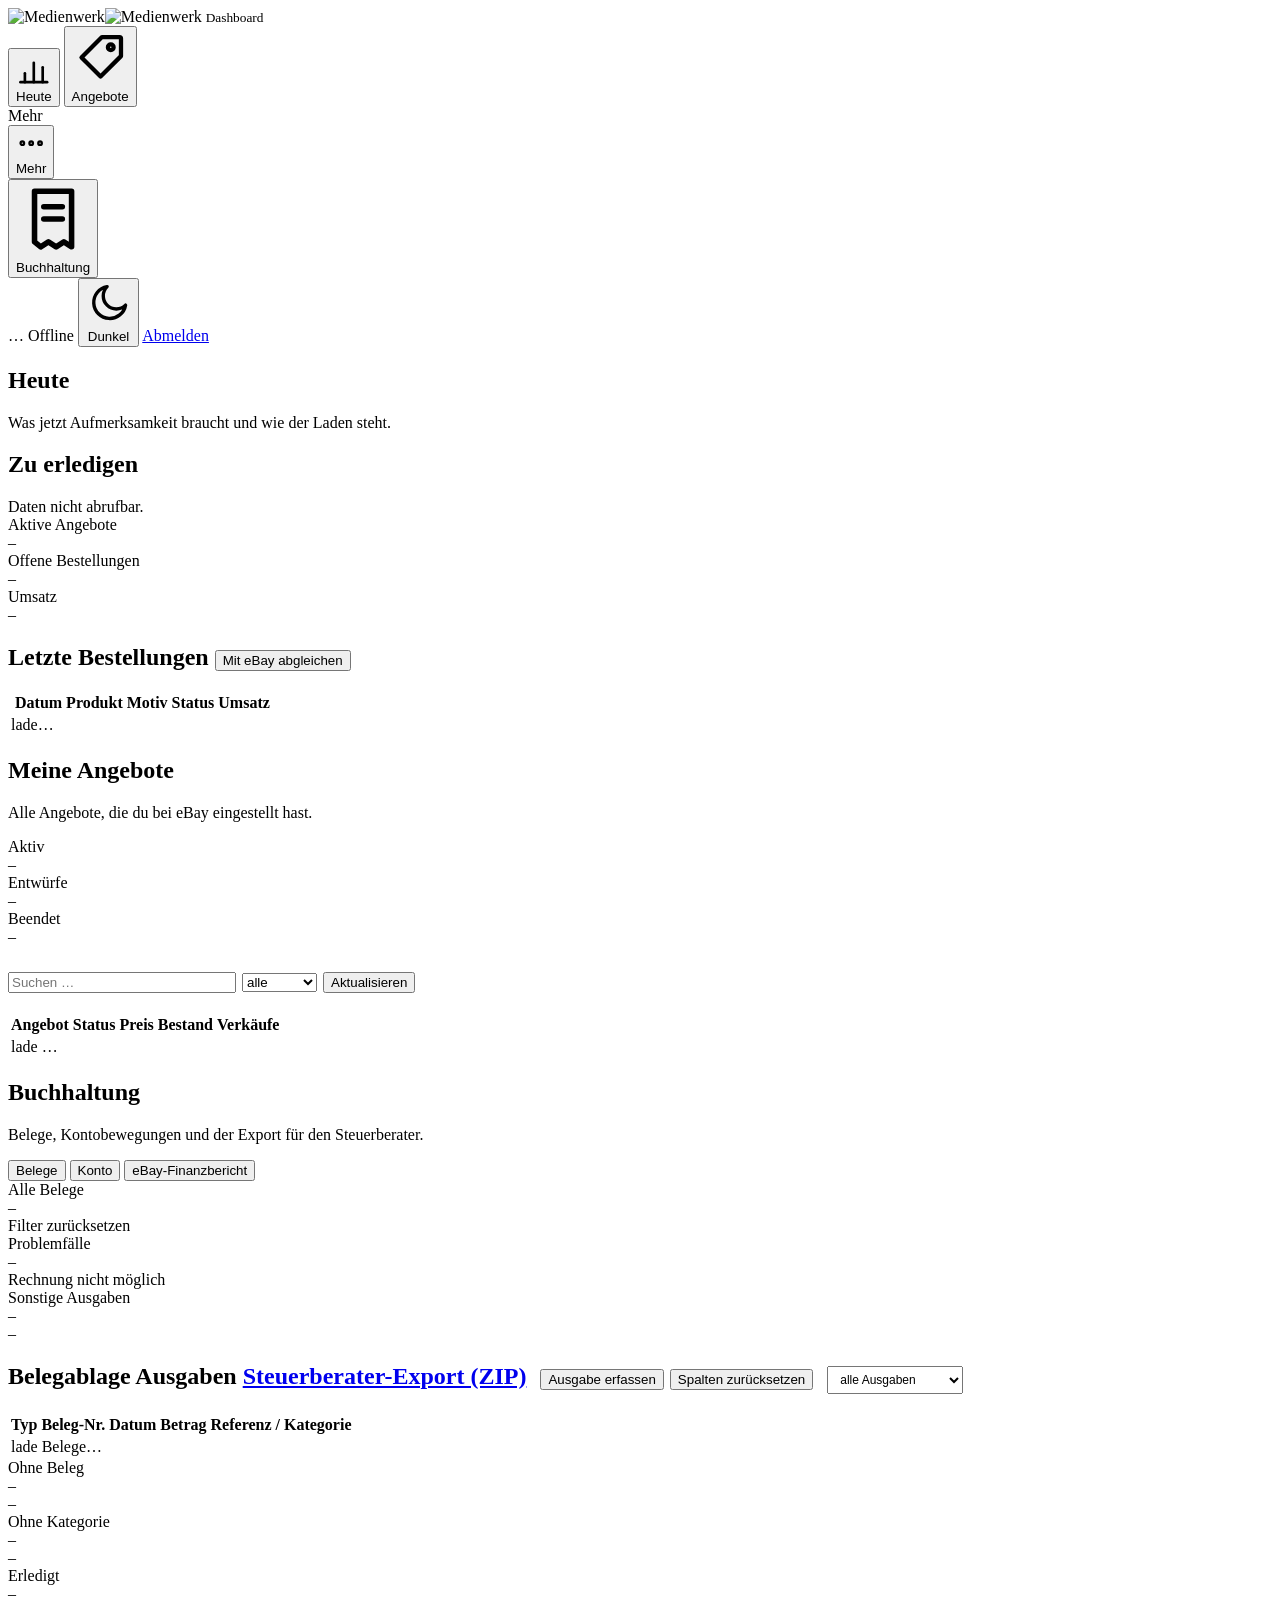
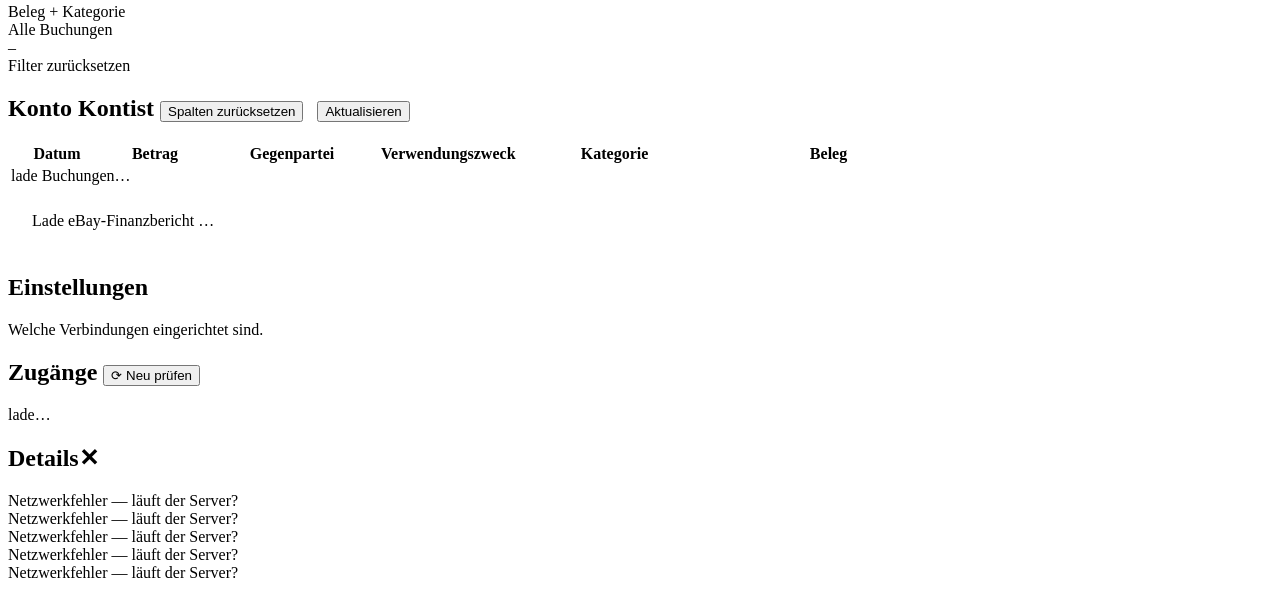
==== app/static/index.html @ a8e45db9 "Studio: Motive auswaehlen und gesammelt loeschen (mit Rueckfrage, verknuepfte bleiben geschuetzt) Co" ====
<!doctype html>
<html lang="de">
<head>
  <meta charset="utf-8" />
  <meta name="viewport" content="width=device-width, initial-scale=1" />
  <link rel="icon" type="image/svg+xml" href="/favicon.svg?v=6" />
  <link rel="icon" type="image/x-icon" href="/favicon.ico?v=6" sizes="any" />
  <title>Dashboard · Medienwerk</title>
  <link rel="stylesheet" href="/design.css?v=6">
</head>
<body>
  <script>
    // Farbschema SOFORT setzen - noch bevor irgendetwas gezeichnet wird. Stuende
    // das erst im Hauptskript am Seitenende, blitzte beim Laden kurz das falsche
    // Design auf; bei Dunkel besonders unangenehm. Deshalb steht dieser Block
    // direkt hinter <body>: frueher geht nicht, denn body.light braucht body.
    // Reihenfolge: eigene Wahl schlaegt Systemeinstellung, sonst hell.
    (function () {
      var w = null;
      try { w = localStorage.getItem("podshop-farbschema"); } catch (e) {}
      if (!w) w = "hell";      // Standard ist hell; Dunkel nur auf eigenen Wunsch
      if (w !== "dunkel") document.body.classList.add("light");
    })();
  </script>
  <div class="app">
    <!-- Die Marke und alle Bereiche stehen links in einer festen Leiste, wie im
         Studio. Vorher lagen sie als Reiterzeile oben, und vier der neun
         Bereiche versteckten sich hinter einem Menue "Mehr". -->
    <aside class="sidebar">
      <div class="marke">
        <div class="titles"><img class="logo-bild logo-dunkelgrund" src="/logo-hell.png" alt="Medienwerk"><img class="logo-bild logo-hellgrund" src="/logo.png" alt="Medienwerk">
          <small>Dashboard</small>
        </div>
      </div>
      <nav class="tabs" id="tabs">
      <!-- Fuenf Tagesknoepfe in der Reihenfolge des Arbeitstages: schauen, was
           liegt an -> anlegen -> fertig machen -> beobachten -> bestellen.
           Alles Seltenere steht unter "Mehr", aber im selben nav.tabs, damit
           showView und der Klick-Delegat es weiter erfassen. -->
      <button data-view="overview" class="active"><svg class="tab-ic" viewBox="0 0 24 24" fill="none" stroke="currentColor" stroke-width="1.8" stroke-linecap="round" stroke-linejoin="round"><path d="M3 21h18"/><path d="M6 21v-6"/><path d="M12 21V8"/><path d="M18 21v-10"/></svg>Heute</button>
      <button data-view="products"><svg class="tab-ic" viewBox="0 0 24 24" fill="none" stroke="currentColor" stroke-width="1.8" stroke-linecap="round" stroke-linejoin="round"><path d="M20.6 11.4 12 20l-8-8 8.6-8.6H20a.6.6 0 0 1 .6.6v7.4Z"/><circle cx="16.3" cy="7.7" r="1.2"/></svg>Angebote</button>

      <div class="nav-trenner"></div>
      <div class="nav-titel">Mehr</div>
      <!-- Die Gruppe bleibt als Element stehen, wird aber per
           display:contents aufgeloest: die Eintraege reihen sich einfach in
           die Leiste ein. So bleibt das vorhandene JavaScript (mehrUm,
           mehrZu) unberuehrt, statt es fuer nichts umzubauen. -->
      <div class="tabs-mehr" id="tabsMehr">
        <button type="button" class="mehr-knopf" id="mehrKnopf" aria-expanded="false" aria-haspopup="true"><svg class="tab-ic" viewBox="0 0 24 24" fill="none" stroke="currentColor" stroke-width="1.8" stroke-linecap="round" stroke-linejoin="round"><circle cx="5" cy="12" r="1.4"/><circle cx="12" cy="12" r="1.4"/><circle cx="19" cy="12" r="1.4"/></svg>Mehr</button>
        <div class="mehr-liste" id="mehrListe" role="menu">
          <a href="/studio" id="studioLink" hidden role="menuitem"><svg class="tab-ic" viewBox="0 0 24 24" fill="none" stroke="currentColor" stroke-width="1.8" stroke-linecap="round" stroke-linejoin="round"><path d="M4 4h16v16H4z"/><path d="m8 14 3-4 2.5 3 2-2.5L18 14"/><circle cx="9" cy="8.5" r="1.2"/></svg>Studio</a>
          <button data-view="belege" role="menuitem"><svg class="tab-ic" viewBox="0 0 24 24" fill="none" stroke="currentColor" stroke-width="1.8" stroke-linecap="round" stroke-linejoin="round"><path d="M6 3h12v18l-2.5-1.6L13 21l-2.5-1.6L8 21l-2-1.6V3Z"/><path d="M9 8h6"/><path d="M9 12h6"/></svg>Buchhaltung</button>
        </div>
      </div>
      </nav>
    </aside>

    <main class="main">
      <div class="topbar">
        <span class="pill" id="mockPill" title="Betriebsmodus">…</span>
        <span class="pill" id="healthPill"><span class="dot" id="healthDot"></span><span id="healthText">verbinde…</span></span>
        <span class="spacer"></span>
        <button class="btn sm ghost" id="farbschemaKnopf" type="button" onclick="farbschemaUm()" title="Zwischen hellem und dunklem Design wechseln"><svg class="ic" id="farbschemaIcon" viewBox="0 0 24 24" fill="none" stroke="currentColor" stroke-width="1.8" stroke-linecap="round" stroke-linejoin="round"><path d="M21 12.8A8.5 8.5 0 1 1 11.2 3 6.6 6.6 0 0 0 21 12.8Z"/></svg> <span id="farbschemaText">Dunkel</span></button>
        <a class="btn sm ghost" href="/logout" title="Abmelden">Abmelden</a>
      </div>


    <!-- ============ HEUTE ============ -->
    <section class="view active" id="view-overview">
      <div class="page-head"><h1>Heute</h1><p>Was jetzt Aufmerksamkeit braucht und wie der Laden steht.</p></div>

      <section class="card">
        <h2>Zu erledigen</h2>
        <div id="heuteAufgaben" class="heute-grid"><div class="empty">lade…</div></div>
      </section>

      <div class="kpis">
        <div class="kpi"><div class="label">Aktive Angebote</div><div class="val" id="k_active">–</div></div>
        <div class="kpi"><div class="label">Offene Bestellungen</div><div class="val" id="k_open">–</div></div>
        <div class="kpi"><div class="label">Umsatz</div><div class="val" id="k_rev">–</div></div>
      </div>

      <section class="card">
        <h2>Letzte Bestellungen
          <span class="spacer"></span>
          <button class="btn sm" id="bestellAbgleichKnopf" onclick="bestellungenAbgleichen(true)" title="Bestellungen jetzt bei eBay abfragen (nur lesend)">Mit eBay abgleichen</button>
        </h2>
        <div class="body tight"><div class="table-scroll">
          <table>
            <thead><tr><th></th><th>Datum</th><th>Produkt</th><th>Motiv</th><th>Status</th><th class="num">Umsatz</th></tr></thead>
            <tbody id="heuteBestellungen"><tr><td colspan="6" class="empty">lade…</td></tr></tbody>
          </table>
        </div></div>
      </section>
    </section>


    <!-- ============ NEUES LISTING ============ -->
    <!-- Der eine Ort fuer den wichtigsten Handgriff des Tages. Drei Wege zum
         selben Ziel, vorher auf zwei Reiter verteilt:
           A  ein Link          - ein bekanntes Produkt
           B  ein ganzer Shop   - Bestseller im Bund
           C  suchen lassen     - wenn man noch nicht weiss, was
         Der Ergebnis-Entwurf landet in allen drei Faellen unter "Meine Listings". -->




    <!-- ============ EBAY-PRODUKTE ============ -->
    <section class="view" id="view-products">
      <div class="page-head"><h1>Meine Angebote</h1><p>Alle Angebote, die du bei eBay eingestellt hast.</p></div>
      <div class="kpis">
        <div class="kpi" onclick="filterProducts('active')" style="cursor:pointer" title="Nur aktive zeigen"><div class="label">Aktiv</div><div class="val ok" id="p_active">–</div></div>
        <div class="kpi" onclick="filterProducts('draft')" style="cursor:pointer" title="Nur Entwürfe zeigen"><div class="label">Entwürfe</div><div class="val warn" id="p_draft">–</div></div>
        <div class="kpi" onclick="filterProducts('ended')" style="cursor:pointer" title="Nur beendete zeigen"><div class="label">Beendet</div><div class="val" id="p_ended">–</div></div>
      </div>
      <section class="card">
        <h2>
          <input type="text" id="prodSearch" placeholder="Suchen …" style="width:220px" oninput="renderProducts()">
          <select id="prodFilter" style="width:auto" onchange="loadProducts()">
            <option value="all">alle</option><option value="active">aktiv</option>
            <option value="draft">Entwürfe</option><option value="ended">beendet</option>
          </select>
          <span class="spacer"></span>
          <button class="btn sm" onclick="loadProducts()" title="Liste neu laden">Aktualisieren</button>
        </h2>
        <div id="prodFehlerHinweis" style="display:none;padding:12px 20px;border-bottom:1px solid var(--line)">
          <span class="neg">Nur Entwürfe mit Upload-Fehler.</span>
          <button class="btn sm ghost" style="margin-left:8px" onclick="zeigeNurFehler(false)">alle anzeigen</button>
        </div>
        <div class="body tight"><div class="table-scroll stick-scroll">
          <table>
            <thead><tr>
              <th>Angebot</th><th>Status</th><th class="num">Preis</th><th class="num">Bestand</th>
              <th class="num" title="Verkäufe gesamt">Verkäufe</th><th></th>
            </tr></thead>
            <tbody id="productsBody"><tr><td colspan="6" class="empty">lade …</td></tr></tbody>
          </table>
        </div></div>
      </section>
    </section>


    <!-- ============ BELEGE & KÄUFE ============ -->
    <section class="view" id="view-belege">
      <div class="page-head"><h1>Buchhaltung</h1><p>Belege, Kontobewegungen und der Export für den Steuerberater.</p></div>
      <div class="subtabs" id="belSubtabs">
        <button data-bsub="belegablage" class="active">Belege</button>
        <button data-bsub="konto">Konto</button>
        <button data-bsub="finanzbericht">eBay-Finanzbericht</button>
      </div>

      <!-- Sub: Belegablage = AUSGABEN (Wareneinkauf + Sonstige) -->
      <div class="subview active" id="bsub-belegablage">
        <!-- Die Kacheln sind zugleich der Filter: Klick zeigt nur diese Belege. -->
        <div class="kpis">
          <div class="kpi" id="kpi_alle" style="cursor:pointer" onclick="belFilter('all')" title="Alle Belege anzeigen"><div class="label">Alle Belege</div><div class="val" id="b_alle">–</div><div class="sub">Filter zurücksetzen</div></div>
          <div class="kpi" id="kpi_problem" style="cursor:pointer" onclick="belFilter('problem')" title="Belege, aus denen sich keine Rechnung erzeugen liess — Grund steht in der Zeile"><div class="label">Problemfälle</div><div class="val" id="b_problem" style="color:var(--bad)">–</div><div class="sub">Rechnung nicht möglich</div></div>
          <div class="kpi" id="kpi_ae" hidden style="cursor:pointer" onclick="belFilter('aliexpress_purchase')" title="Nur Wareneinkäufe anzeigen"><div class="label">Kaufbelege (Wareneinkauf)</div><div class="val accent" id="b_purch">–</div><div class="sub" id="b_purch_sum">–</div></div>
          <div class="kpi" id="kpi_ohne" hidden style="cursor:pointer" onclick="belFilter('ohne_beleg')" title="Nur Käufe anzeigen, zu denen der Beleg fehlt"><div class="label">Käufe ohne Beleg</div><div class="val warn" id="b_miss_p">–</div><div class="sub">Kaufbeleg fehlt</div></div>
          <div class="kpi" id="kpi_sonst" style="cursor:pointer" onclick="belFilter('betriebsausgabe')" title="Nur sonstige Betriebsausgaben anzeigen"><div class="label">Sonstige Ausgaben</div><div class="val" id="b_other">–</div><div class="sub" id="b_other_sum">–</div></div>
        </div>
        <section class="card">
          <h2>Belegablage <span class="tag">Ausgaben</span>
            <span class="spacer" style="flex:1"></span>
            <a class="btn sm primary" href="/api/v1/invoices/tax-export" title="Komplettes Jahres-Paket für den Steuerberater als ZIP: alle Original-Belege (sauber benannt) + Index-Tabelle + Summen-Seite">Steuerberater-Export (ZIP)</a>
            <button class="btn sm" onclick="openExpenseModal()" style="margin-left:8px" title="Betriebsausgabe erfassen (KI/API, Hosting, Versand, Domain, …) – optional mit Beleg">Ausgabe erfassen</button>
            <button class="btn sm ghost" onclick="belResetCols()" title="Spaltenbreiten auf Standard zurücksetzen (Breiten ziehst du an den Trennlinien der Kopfzeile)">Spalten zurücksetzen</button>
            <select id="belegFilter" style="width:auto;padding:5px 8px;font-size:12px;margin-left:8px" onchange="loadBelege()">
              <option value="all">alle Ausgaben</option>
              <option value="problem">Problemfälle</option>
              <option value="betriebsausgabe">Sonstige Ausgabe</option>
            </select>
          </h2>
          <div class="body tight"><div class="table-scroll stick-scroll">
            <table class="bel-table">
              <thead><tr>
                <th>Typ</th><th>Beleg-Nr.</th><th>Datum</th><th class="num">Betrag</th>
                <th>Referenz / Kategorie</th><th></th>
              </tr></thead>
              <tbody id="belegeBody"><tr><td colspan="6" class="empty">lade Belege…</td></tr></tbody>
            </table>
          </div></div>
        </section>
      </div>

      <!-- Sub: eBay-Finanzbericht (eigene Seite, kein Popup) -->
      <!-- Kontoansicht: jede Bewegung auf dem Geschaeftskonto mit Beleg + Kategorie.
           Ein Buchhaltungsprogramm denkt vom KONTO her – jeder Euro muss erklaert sein. -->
      <div class="subview" id="bsub-konto">
        <div class="kpis">
          <div class="kpi" id="kk_offen" style="cursor:pointer" onclick="kontoFilter('ohne_beleg')" title="Abbuchungen ohne Beleg – hier liegt die Arbeit"><div class="label">Ohne Beleg</div><div class="val" id="k_offen" style="color:var(--bad)">–</div><div class="sub" id="k_offen_sum">–</div></div>
          <div class="kpi" id="kk_zuord" hidden style="cursor:pointer" onclick="kontoFilter('zuordnung_offen')" title="Wareneinkäufe: die Rechnung liegt vor, nur welche Bestellung zu welcher Abbuchung gehört, ist offen"><div class="label">Zuordnung offen</div><div class="val" id="k_zuord" style="color:var(--info)">–</div><div class="sub" id="k_zuord_sum">–</div></div>
          <div class="kpi" id="kk_kat" style="cursor:pointer" onclick="kontoFilter('ohne_kategorie')" title="Buchungen ohne Kategorie – der Steuerberater braucht sie"><div class="label">Ohne Kategorie</div><div class="val warn" id="k_kat">–</div><div class="sub" id="k_kat_sum">–</div></div>
          <div class="kpi" id="kk_ok" style="cursor:pointer" onclick="kontoFilter('erledigt')" title="Beleg und Kategorie vorhanden"><div class="label">Erledigt</div><div class="val" id="k_ok">–</div><div class="sub">Beleg + Kategorie</div></div>
          <div class="kpi" id="kk_alle" style="cursor:pointer" onclick="kontoFilter('alle')" title="Alle Kontobewegungen"><div class="label">Alle Buchungen</div><div class="val" id="k_alle">–</div><div class="sub">Filter zurücksetzen</div></div>
        </div>
        <section class="card">
          <h2>Konto <span class="tag">Kontist</span>
            <span class="spacer" style="flex:1"></span>
            <span class="muted" style="font-size:11.5px" id="kontoHinweis"></span>
            <button class="btn sm ghost" onclick="kontoResetCols()" title="Spaltenbreiten auf Standard zurücksetzen (Breiten ziehst du an den Trennlinien der Kopfzeile)">Spalten zurücksetzen</button>
            <button class="btn sm primary" id="kontoSyncBtn" onclick="kontoAktualisieren()" style="margin-left:8px" title="Neue Kontobuchungen sofort holen — sonst passiert das nur nachts um 3:15">Aktualisieren</button>
          </h2>
          <div class="table-scroll stick-scroll"><table class="bel-table">
            <thead><tr>
              <th style="width:92px">Datum</th><th style="width:96px" class="num">Betrag</th>
              <th style="width:170px">Gegenpartei</th><th>Verwendungszweck</th>
              <th style="width:190px">Kategorie</th><th style="width:230px">Beleg</th>
            </tr></thead>
            <tbody id="kontoBody"><tr><td colspan="6" class="empty">lade Buchungen…</td></tr></tbody>
          </table></div>
        </section>
        <div id="kontoPruefungen"></div>
      </div>
      <div class="subview" id="bsub-finanzbericht">
        <div id="finanzInhalt"><div class="muted" style="padding:24px">Lade eBay-Finanzbericht …</div></div>
      </div>
    </section>

    <!-- ============ EINSTELLUNGEN ============
         Ein Ort fuer die Frage "bin ich eigentlich verbunden?". Vorher gab es
         ihn nicht: Der DHL-Schluessel war der EINZIGE Zugang, der ueberhaupt
         im Bild vorkam - und er hing mitten im Tagesgeschaeft der
         Bestellungen. eBay und die KI tragen den Betrieb und
         waren unsichtbar.

         Bewusst KEINE Ampel "Verbindung steht": ob ein Zugang eingerichtet
         ist, laesst sich hier feststellen - ob er funktioniert, nicht. Ein
         abgelaufener Token sieht von hier aus wie ein gueltiger. -->
    <section class="view" id="view-einstellungen">
      <div class="page-head"><h1>Einstellungen</h1><p>Welche Verbindungen eingerichtet sind.</p></div>
      <section class="card">
        <h2>Zugänge
          <span class="spacer" style="flex:1"></span>
          <button class="btn sm" onclick="ladeZugaenge()">⟳ Neu prüfen</button>
        </h2>
        <div class="body">
          <div id="zugaengeKopf"></div>
          <div id="zugaengeListe"><div class="empty">lade…</div></div>
        </div>
      </section>

    </section>

  </div>

  <div id="modal" onclick="if(event.target===this)closeModal()">
    <div class="modal-card">
      <h2><span id="m_title">Details</span><span class="modal-x" onclick="closeModal()">✕</span></h2>
      <div class="body" id="modalBody"></div>
    </div>
  </div>

  <div id="toasts"></div>

  <script>
    const API = "";
    const $ = (id) => document.getElementById(id);
    const NF_EUR = new Intl.NumberFormat("de-DE", { style: "currency", currency: "EUR" });
    const eur = (x) => (x == null || isNaN(x) ? "–" : NF_EUR.format(Number(x)));
    const cny = (x) => (x == null || isNaN(x) ? "–" : Number(x).toLocaleString("de-DE", { minimumFractionDigits: 2, maximumFractionDigits: 2 }) + " CNY");
    const num = (x) => (x == null || isNaN(x) ? "–" : Number(x).toLocaleString("de-DE"));
    const pct = (x) => (x == null ? "–" : (Number(x) * 100).toLocaleString("de-DE", { minimumFractionDigits: 1, maximumFractionDigits: 1 }) + " %");
    // Spanne (min–max) für Geld/Prozent: ein Wert wenn min≈max, sonst "a–b".
    const eurRange = (a, b) => a == null ? '<span class="muted">–</span>' : (Math.abs((b ?? a) - a) < 0.01 ? eur(a) : `${eur(a)}<span class="muted" style="margin:0 1px">–</span>${eur(b)}`);
    const pctRange = (a, b) => a == null ? '<span class="muted">–</span>' : (Math.abs((b ?? a) - a) < 0.001 ? pct(a) : `${pct(a)}<span class="muted" style="margin:0 1px">–</span>${pct(b)}`);
    const esc = (s) => String(s ?? "").replace(/[&<>"]/g, c => ({ "&":"&amp;","<":"&lt;",">":"&gt;",'"':"&quot;" }[c]));

    // -------- Hell/Dunkel --------
    // Bis 25.08.2026 galt: hell = diese Datei, dunkel = eine ZWEITE Datei
    // (index_classic.html) mit derselben Oberflaeche in anderen Farben. Das hiess,
    // jede Aenderung zweimal zu bauen - 5.500 Zeilen doppelt, fuer eine Umfaerbung.
    // Die dunklen Farben stehen laengst hier im Stylesheet: :root ist dunkel,
    // body.light faerbt um. Es fehlte nur der Schalter. Der ist jetzt hier, die
    // Zweitdatei ist weg.
    //
    // Gesetzt wird das Schema bereits direkt hinter <body> - siehe dort, warum.
    // Diese Funktionen kuemmern sich nur noch ums Umschalten und Merken.
    function farbschemaIst() { return document.body.classList.contains("light") ? "hell" : "dunkel"; }

    function farbschemaAnzeigen() {
      const hell = farbschemaIst() === "hell";
      const text = $("farbschemaText");
      const icon = $("farbschemaIcon");
      // Der Knopf benennt das ZIEL, nicht den Zustand: im Hellen steht "Dunkel"
      // drauf, weil ein Klick dorthin fuehrt.
      if (text) text.textContent = hell ? "Dunkel" : "Hell";
      if (icon) {
        icon.innerHTML = hell
          ? '<path d="M21 12.8A8.5 8.5 0 1 1 11.2 3 6.6 6.6 0 0 0 21 12.8Z"/>'
          : '<circle cx="12" cy="12" r="4"/><path d="M12 2v2M12 20v2M4.9 4.9l1.4 1.4M17.7 17.7l1.4 1.4M2 12h2M20 12h2M4.9 19.1l1.4-1.4M17.7 6.3l1.4-1.4"/>';
      }
      $("farbschemaKnopf")?.setAttribute("aria-label",
        hell ? "Auf dunkles Design wechseln" : "Auf helles Design wechseln");
    }

    function farbschemaUm() {
      const wirdHell = farbschemaIst() !== "hell";
      document.body.classList.toggle("light", wirdHell);
      try { localStorage.setItem("podshop-farbschema", wirdHell ? "hell" : "dunkel"); } catch (e) {}
      farbschemaAnzeigen();
    }

    farbschemaAnzeigen();

    // Aendert das Betriebssystem sein Schema, zieht die Seite mit - aber nur,
    // solange hier niemand selbst gewaehlt hat. Eine eigene Wahl hat Vorrang.
    window.matchMedia?.("(prefers-color-scheme: dark)").addEventListener?.("change", (e) => {
      let gewaehlt = null;
      try { gewaehlt = localStorage.getItem("podshop-farbschema"); } catch (err) {}
      if (gewaehlt) return;
      document.body.classList.toggle("light", !e.matches);
      farbschemaAnzeigen();
    });

    function toast(msg, isErr) {
      const t = document.createElement("div");
      t.className = "toast" + (isErr ? " err" : ""); t.textContent = msg;
      // Fehler bleiben 2 s laenger stehen (Nutzer-Vorgabe 16.08.: Zeit zum Lesen).
      $("toasts").appendChild(t); setTimeout(() => t.remove(), isErr ? 6200 : 4200);
    }
    // Blasser Beleg-/Rechnung-Knopf: sagt beim Klick, warum dort noch nichts liegt.
    function fehlt(was) {
      toast(was === "Rechnung"
        ? "Für diesen Kauf wurde noch keine Rechnung erstellt."
        : "Zu diesem Kauf liegt noch kein Beleg vom Lieferanten vor.");
    }
    async function api(method, path, body) {
      // no-store: GET-Antworten (z.B. Orders) nie aus dem Browser-Cache -> immer frisch.
      const opts = { method, cache: "no-store", headers: { "Accept": "application/json" } };
      if (body !== undefined) { opts.headers["Content-Type"] = "application/json"; opts.body = JSON.stringify(body); }
      let resp, data;
      try { resp = await fetch(API + path, opts); const t = await resp.text(); data = t ? JSON.parse(t) : {}; }
      catch (e) { toast("Netzwerkfehler — läuft der Server?", true); throw e; }
      if (!resp.ok) {
        // detail kann ein Objekt sein (strukturierte Fehler wie die Duplikat-Sperre).
        // Ohne diesen Griff stuende "[object Object]" im Toast.
        const msg = (data.detail && data.detail.message) || data.detail || ("Fehler HTTP " + resp.status);
        toast(msg, true); const err = new Error(msg); err.data = data; err.status = resp.status; throw err;
      }
      return data;
    }

    // -------- Tabs --------
    const views = {};
    function showView(name) {
      if (!document.getElementById("view-" + name)) name = "overview";  // alte/kaputte Anker abfangen
      document.querySelectorAll(".view").forEach(v => v.classList.remove("active"));
      document.querySelectorAll("nav.tabs button").forEach(b => b.classList.toggle("active", b.dataset.view === name));
      $("view-" + name).classList.add("active");
      // Aktiven Tab in der URL merken -> Neuladen (F5) bleibt auf dieser Seite
      history.replaceState(null, "", name === "overview" ? location.pathname : "#" + name);
      mehrZu();
      markiereMehr();
      (views[name] || (()=>{}))();
    }

    // -------- "Mehr"-Ausklapper --------
    // Der Knopf traegt bewusst KEIN data-view. Der Delegat unten prueft darauf und
    // laesst ihn durch - sonst riefe ein Klick showView(undefined) auf, was auf
    // "Heute" zurueckfiele und den Ausklapper unbenutzbar machte.
    function mehrZu() { $("tabsMehr")?.classList.remove("offen"); $("mehrKnopf")?.setAttribute("aria-expanded", "false"); }
    function mehrUm() {
      const m = $("tabsMehr"); if (!m) return;
      const offen = m.classList.toggle("offen");
      $("mehrKnopf")?.setAttribute("aria-expanded", offen ? "true" : "false");
    }
    /** Steckt der offene Reiter im Ausklapper, muss der Knopf das anzeigen -
     *  sonst wirkt die Leiste, als sei nichts ausgewaehlt. */
    function markiereMehr() {
      const m = $("tabsMehr"); if (!m) return;
      m.classList.toggle("hat-aktiven", !!m.querySelector(".mehr-liste button.active"));
    }

    $("tabs").addEventListener("click", (e) => {
      if (e.target.closest("#mehrKnopf")) { mehrUm(); return; }
      const b = e.target.closest("button");
      if (b && b.dataset.view) showView(b.dataset.view);
    });
    // Klick daneben oder Escape schliesst wieder.
    document.addEventListener("click", (e) => { if (!e.target.closest("#tabsMehr")) mehrZu(); });
    document.addEventListener("keydown", (e) => { if (e.key === "Escape") mehrZu(); });

    // -------- Buchhaltung (Sub-Tabs: Belegablage / eBay-Finanzbericht) --------
    function showBelSub(name) {
      document.querySelectorAll("#view-belege .subview").forEach(v => v.classList.toggle("active", v.id === "bsub-" + name));
      document.querySelectorAll("#belSubtabs button").forEach(b => b.classList.toggle("active", b.dataset.bsub === name));
      (name === "finanzbericht" ? loadFinanceReportView
        : name === "konto" ? loadKonto : loadBelege)();
    }
    function loadBelegeView() {
      const b = document.querySelector("#belSubtabs button.active");
      showBelSub(b ? b.dataset.bsub : "belegablage");
    }
    $("belSubtabs").addEventListener("click", (e) => { const b = e.target.closest("button"); if (b) showBelSub(b.dataset.bsub); });
    const EXPENSE_CATS = ["Wareneinkauf (Temu/Sonstige)", "Software / Abo (AutoDS, Tools)",
      "KI / API (Claude, OpenAI)", "Server / Hosting / Domain",
      "Versand- / Retourenlabel", "Verpackung / Versandmaterial",
      "Gebühren (Zahlung/Bank)", "Bewirtungsbeleg (§ 4 Abs. 5 EStG)", "Sonstiges"];
    function openExpenseModal() {
      const today = new Date().toISOString().slice(0, 10);
      $("m_title").textContent = "Betriebsausgabe erfassen";
      $("modalBody").innerHTML = `
        <div style="display:grid;gap:10px;max-width:460px">
          <label>Datum<br><input type="date" id="ex_date" value="${today}" style="width:100%"></label>
          <label>Betrag (EUR) <span class="muted" style="font-size:10.5px" id="ex_amount_hint"></span><br><input type="number" id="ex_amount" step="0.01" min="0" placeholder="z.B. 19.99" oninput="bwSum()" style="width:100%"></label>
          <label>Kategorie<br><select id="ex_cat" style="width:100%" onchange="toggleBewirtung()">${EXPENSE_CATS.map(c => `<option>${esc(c)}</option>`).join("")}</select></label>
          <div id="ex_bewirtung" style="display:none;border:1px solid var(--line);border-radius:9px;padding:11px;background:var(--bg-soft);gap:9px">
            <div class="muted" style="font-size:11.5px;line-height:1.55"><b>Bewirtungsbeleg</b> — was brauchst du?</div>
            <div style="display:grid;grid-template-columns:1fr 1fr;gap:8px">
              <div id="bw_karte_quittung" onclick="bwWeg('quittung')" style="cursor:pointer;border:1px solid var(--line);border-radius:8px;padding:9px 10px;font-size:12px;line-height:1.45">
                <b>Quittung ist beschriftet</b><br>
                <span class="muted" style="font-size:11px">Ihr habt die Angaben im Restaurant von Hand auf die Quittung geschrieben. Es fehlt nur noch das Foto.</span>
              </div>
              <div id="bw_karte_eigenbeleg" onclick="bwWeg('eigenbeleg')" style="cursor:pointer;border:1px solid var(--line);border-radius:8px;padding:9px 10px;font-size:12px;line-height:1.45">
                <b>Eigenbeleg erstellen</b><br>
                <span class="muted" style="font-size:11px">Auf der Quittung war kein Platz. Das Programm baut das Blatt und klebt die Quittung drauf.</span>
              </div>
            </div>
            <div id="bw_felder" style="display:none;gap:9px">
              <label>Art der Bewirtung<br><select id="bw_art" style="width:100%">
                <!-- Der Prozentsatz steht bewusst NUR im sichtbaren Auswahltext, nicht im
                     gespeicherten Wert: der landet auf dem gedruckten Eigenbeleg, und dort
                     will der Nutzer keinen Gesetzeskommentar (Vorgabe 27.07.). -->
                <option value="Geschäftlich (Geschäftspartner/Kunden)">Geschäftlich – Geschäftspartner/Kunden (70 % abziehbar)</option>
                <option value="Arbeitnehmer (nur eigene Mitarbeiter)">Arbeitnehmer – nur eigene Mitarbeiter (100 % abziehbar)</option>
              </select></label>
              <label>Ort der Bewirtung <span class="muted" style="font-size:10.5px">— Restaurant, Lokal etc.</span><br><input type="text" id="bw_ort" placeholder="z. B. Restaurant Adler, Koenigswinter" style="width:100%"></label>
              <label>Gastgeber <span class="muted" style="font-size:10.5px">— die bewirtende Person</span><br><input type="text" id="bw_gastgeber" value="Aleyna Nur Aydin (Medienwerk)" style="width:100%"></label>
              <label>Gäste / bewirtete Personen<br><input type="text" id="bw_gaeste" placeholder="z. B. Max Mustermann (Lieferant XY)" style="width:100%"></label>
            </div>
            <div style="border-top:1px dashed var(--line);padding-top:9px">
              <label>Genauer Anlass der Bewirtung <span id="bw_anlass_hint" class="muted" style="font-size:10.5px"></span><br><input type="text" id="bw_anlass" placeholder="z. B. Einkaufskonditionen und Staffelpreise" style="width:100%"></label>
              <div style="display:flex;gap:6px;align-items:center;margin-top:6px;flex-wrap:wrap">
                <button class="btn sm" onclick="bwVorschlaege(this)" title="Das Programm schlägt kurze Formulierungen in der Form vor, die das Finanzamt verlangt — jedes Mal andere. Du wählst die aus, die auf euer Treffen zutrifft.">Vorschläge erstellen</button>
                <input type="text" id="bw_hinweis" placeholder="optional: Stichwort, z. B. Einkaufspreise, Versand, neue Produkte" style="flex:1;min-width:190px">
              </div>
              <div id="bw_vorschlaege" style="display:none;margin-top:7px"></div>
            </div>
            <div id="bw_tip_zeile" style="display:none">
              <label>Trinkgeld (EUR) <span class="muted" style="font-size:10.5px">— optional</span><br><input type="number" id="bw_tip" step="0.01" min="0" placeholder="z. B. 5.00" oninput="bwSum()" style="width:100%"></label>
              <div class="muted" style="font-size:11.5px;margin-top:7px">Gesamtbetrag (Rechnung + Trinkgeld): <b id="bw_sum" style="color:var(--ink)">–</b> <span style="font-size:10.5px">· wird so als Ausgabe erfasst</span></div>
            </div>
            <div id="bw_fusszeile" class="muted" style="font-size:11px;line-height:1.55"></div>
          </div>
          <label>Beschreibung <span class="muted" style="font-size:10.5px">— optional</span><br><input type="text" id="ex_desc" placeholder="z.B. AutoDS Abo Juli · Claude API · Hetzner VPS" style="width:100%"></label>
          <label>Beleg <span class="muted" style="font-size:10.5px" id="ex_file_hint">(optional · PDF/Bild)</span><br><input type="file" id="ex_file" accept="image/*,.pdf,.png,.jpg,.jpeg,.webp" style="width:100%"></label>
          <div style="display:flex;gap:8px;margin-top:6px">
            <button class="btn primary" id="ex_save_btn" onclick="saveExpense(this)">Speichern</button>
            <button class="btn" onclick="closeModal()">Abbrechen</button>
          </div>
          <p class="muted" style="font-size:11.5px;margin:0">Fließt als Ausgabe in EÜR + Steuerberater-Export ein.</p>
        </div>`;
      BW_GEZEIGT = []; BW_AKTUELL = [];   // neuer Beleg -> Vorschlags-Historie zuruecksetzen
      BW_WEG = "quittung";                // Normalfall: Quittung ist schon beschriftet
      $("modal").classList.add("open");
    }
    // Zwei Wege zum Bewirtungsbeleg (Nutzer-Ablauf):
    //  "quittung"   – Normalfall: die Pflichtangaben stehen handschriftlich auf der
    //                 Restaurant-Quittung. Das Programm braucht nur Datum, Betrag,
    //                 Foto und den Anlass (den er vorher formuliert hat).
    //  "eigenbeleg" – auf der Quittung war kein Platz: alle Felder werden erfasst,
    //                 der Server baut daraus das Eigenbeleg-Blatt mit dem Foto drauf.
    let BW_WEG = "quittung";
    function toggleBewirtung() {
      const box = $("ex_bewirtung"); if (!box) return;
      const isB = ($("ex_cat").value || "").startsWith("Bewirtung");
      box.style.display = isB ? "grid" : "none";
      if (isB) { bwWeg(BW_WEG); return; }
      const hint = $("ex_amount_hint"); if (hint) hint.textContent = "";
      const fhint = $("ex_file_hint"); if (fhint) fhint.textContent = "(optional · PDF/Bild)";
      const save = $("ex_save_btn"); if (save) save.textContent = "Speichern";
    }
    function bwWeg(weg) {
      BW_WEG = weg;
      const eigen = weg === "eigenbeleg";
      $("bw_felder").style.display = eigen ? "grid" : "none";
      $("bw_tip_zeile").style.display = eigen ? "block" : "none";
      for (const [id, aktiv] of [["bw_karte_quittung", !eigen], ["bw_karte_eigenbeleg", eigen]]) {
        const el = $(id); if (!el) continue;
        el.style.borderColor = aktiv ? "var(--accent)" : "var(--line)";
        el.style.background = aktiv ? "var(--card-2)" : "transparent";
      }
      $("ex_amount_hint").textContent = eigen
        ? "— Rechnungsbetrag OHNE Trinkgeld" : "— Gesamtbetrag inkl. Trinkgeld, so wie auf der Quittung";
      $("ex_file_hint").textContent = eigen
        ? "(Pflicht · Foto der Quittung — es kommt aufs Blatt · JPG/PNG)"
        : "(Pflicht · Foto der beschrifteten Quittung)";
      $("ex_save_btn").textContent = eigen ? "Eigenbeleg erstellen" : "Speichern";
      // Der Anlass ist NUR im Eigenbeleg-Weg Pflicht – dort druckt das Programm das
      // Blatt, eine leere Zeile "Genauer Anlass" macht den Beleg wertlos. Steht der
      // Grund schon handschriftlich auf der Quittung, ist das Feld reine Hilfe.
      const anlassHinweis = $("bw_anlass_hint");
      anlassHinweis.className = eigen ? "neg" : "muted";
      anlassHinweis.textContent = eigen
        ? "— Pflicht: konkret! „Geschäftsessen“ reicht NICHT"
        : "— optional, nur falls du beim Formulieren Hilfe brauchst";
      $("bw_fusszeile").innerHTML = eigen
        ? "Das Programm baut das Blatt mit deiner Quittung und legt es als Beleg ab. Danach <b>ausdrucken und auf der Quittung unterschreiben</b>."
        : "Es reichen <b>Betrag und Foto</b>. Steht der Grund schon auf der Quittung, lass das Anlass-Feld einfach leer — es ist nur da, falls du dir einen formulieren lassen willst.";
      bwSum();
    }
    // Gesamtbetrag = Rechnungsbetrag + Trinkgeld (wie in der Eigenbeleg-Vorlage).
    function bwSum() {
      const el = $("bw_sum"); if (!el) return;
      const r = parseFloat(($("ex_amount").value || "").replace(",", ".")) || 0;
      const t = parseFloat(($("bw_tip").value || "").replace(",", ".")) || 0;
      el.textContent = (r + t) > 0 ? eur(r + t) : "–";
    }
    // Anlass-Vorschlaege: fertige, finanzamtstaugliche Formulierungen zum Anklicken.
    // BW_GEZEIGT sammelt alles schon Vorgeschlagene -> beim naechsten Klick kommen andere
    // (der Server sperrt zusaetzlich die bereits erfassten Anlaesse aus der DB).
    let BW_GEZEIGT = [];
    let BW_AKTUELL = [];
    async function bwVorschlaege(btn) {
      const label = BW_GEZEIGT.length ? "andere Vorschläge" : "Vorschläge erstellen";
      if (btn) { btn.disabled = true; btn.textContent = "denkt nach…"; }
      try {
        // Bewusst OHNE Gäste: der Anlass nennt nur das Thema. Wer dabei war, steht
        // handschriftlich auf der Quittung bzw. in der eigenen Zeile des Eigenbelegs.
        const r = await api("POST", "/api/v1/invoices/bewirtung-vorschlaege", {
          ort: ($("bw_ort").value || ""),
          art: ($("bw_art").value || ""), hinweis: ($("bw_hinweis").value || ""),
          vermeiden: BW_GEZEIGT });
        BW_AKTUELL = (r && r.vorschlaege) || [];
        BW_GEZEIGT = BW_GEZEIGT.concat(BW_AKTUELL).slice(-24);
        bwRenderVorschlaege((r && r.hinweis) || "");
        if (!BW_AKTUELL.length) toast((r && r.hinweis) || "Keine Vorschläge erhalten", true);
      } catch (e) { toast("Vorschläge fehlgeschlagen — bitte Anlass selbst eintragen", true); }
      finally { if (btn) { btn.disabled = false; btn.textContent = BW_AKTUELL.length ? "andere Vorschläge" : label; } }
    }
    function bwRenderVorschlaege(hinweis) {
      const box = $("bw_vorschlaege"); if (!box) return;
      if (!BW_AKTUELL.length) { box.style.display = "none"; box.innerHTML = ""; return; }
      box.style.display = "block";
      box.innerHTML = `
        <div class="muted" style="font-size:11px;margin-bottom:5px">Anklicken zum Übernehmen — ${esc(hinweis || "bitte den wählen, der wirklich zutrifft")}</div>
        ${BW_AKTUELL.map((v, i) => `<div onclick="bwPick(${i})" style="cursor:pointer;border:1px solid var(--line);border-radius:7px;padding:7px 9px;margin-bottom:5px;font-size:12px;line-height:1.45" onmouseover="this.style.borderColor='var(--accent)'" onmouseout="this.style.borderColor='var(--line)'">${esc(v)}</div>`).join("")}`;
    }
    function bwPick(i) {
      const v = BW_AKTUELL[i]; if (!v) return;
      $("bw_anlass").value = v;
      $("bw_anlass").focus();
      toast("✓ Übernommen — bitte prüfen und ggf. anpassen");
    }
    async function saveExpense(btn) {
      const cat = $("ex_cat").value;
      const bewirtung = (cat || "").startsWith("Bewirtung");
      if (bewirtung && BW_WEG === "eigenbeleg") return saveEigenbeleg(btn);
      const amount = parseFloat(($("ex_amount").value || "").replace(",", "."));
      const datum = $("ex_date").value;
      if (!datum || !(amount > 0)) { toast("Datum und Betrag (> 0) nötig", true); return; }
      let description = $("ex_desc").value || "";
      const f = $("ex_file").files && $("ex_file").files[0];
      // Bewirtungsbeleg, Weg "Quittung ist schon beschriftet": Ort, Gastgeber, Gäste,
      // Anlass und die Beträge stehen handschriftlich auf dem Foto – der Beleg ist damit
      // vollständig. Nötig sind hier deshalb nur Betrag und Foto.
      // Der Anlass ist AUSDRÜCKLICH OPTIONAL (Nutzer-Vorgabe 27.07.): das Vorschlags-
      // Werkzeug ist eine Formulierhilfe für unterwegs, keine Pflichteingabe. Wer ihn
      // ausfüllt, bekommt ihn als " · Anlass: …" gespeichert – daran erkennt der Server
      // die zuletzt benutzten Gründe (recent_bewirtung_anlaesse). Format nicht ohne den
      // Server ändern (Gegenstück: invoice_service.bewirtung_pflichtangaben).
      if (bewirtung) {
        const anlass = ($("bw_anlass").value || "").trim();
        if (anlass.includes("[")) { toast("Im Anlass steht noch ein Platzhalter — bitte ersetzen", true); return; }
        if (!f) { toast("Bitte das Foto der beschrifteten Quittung anhängen", true); return; }
        const parts = [];
        if (anlass) parts.push("Anlass: " + anlass);
        parts.push("Gesamt: " + eur(amount),
                   "Pflichtangaben handschriftlich auf der Quittung");
        if (description) parts.push("Notiz: " + description);
        description = "Bewirtungsbeleg · " + parts.join(" · ");
      }
      const fd = new FormData();
      fd.append("datum", datum); fd.append("amount", String(amount));
      fd.append("category", cat); fd.append("description", description);
      if (f) fd.append("file", f);
      if (btn) { btn.disabled = true; btn.textContent = "…"; }
      try {
        const res = await fetch("/api/v1/invoices/expense", { method: "POST", body: fd });
        const r = await res.json().catch(() => ({}));
        if (!res.ok) { toast(r.detail || "Fehler beim Speichern", true); if (btn) { btn.disabled = false; btn.textContent = "Speichern"; } return; }
        toast("✓ Ausgabe erfasst"); closeModal(); loadBelege();
      } catch (e) { toast("Netzwerkfehler", true); if (btn) { btn.disabled = false; btn.textContent = "Speichern"; } }
    }
    // Weg "Eigenbeleg erstellen": der Server baut das Blatt (Pflichtangaben + aufgeklebte
    // Quittung) und legt das fertige PDF als Ausgabe ab. Ausdrucken + unterschreiben.
    async function saveEigenbeleg(btn) {
      const datum = $("ex_date").value;
      const betrag = parseFloat(($("ex_amount").value || "").replace(",", "."));
      if (!datum || !(betrag > 0)) { toast("Datum und Rechnungsbetrag (> 0) nötig", true); return; }
      const felder = { ort: $("bw_ort").value, gastgeber: $("bw_gastgeber").value,
                       gaeste: $("bw_gaeste").value, anlass: $("bw_anlass").value };
      const fehlt = { ort: "den Ort der Bewirtung", gastgeber: "den Gastgeber (bewirtende Person)",
                      gaeste: "die Gäste / bewirteten Personen", anlass: "den genauen Anlass" };
      for (const k of ["ort", "gastgeber", "gaeste", "anlass"]) {
        if (!(felder[k] || "").trim()) { toast("Bitte " + fehlt[k] + " angeben", true); return; }
      }
      if ((felder.anlass || "").includes("[")) { toast("Bitte einen KONKRETEN Anlass eintragen", true); return; }
      const f = $("ex_file").files && $("ex_file").files[0];
      if (!f) { toast("Bitte das Foto der Quittung anhängen — es kommt auf den Eigenbeleg", true); return; }
      const tip = parseFloat(($("bw_tip").value || "").replace(",", ".")) || 0;
      const fd = new FormData();
      fd.append("datum", datum); fd.append("betrag", String(betrag));
      fd.append("trinkgeld", String(tip)); fd.append("art", $("bw_art").value);
      fd.append("notiz", $("ex_desc").value || "");
      for (const k of ["ort", "gastgeber", "gaeste", "anlass"]) fd.append(k, felder[k].trim());
      fd.append("file", f);
      if (btn) { btn.disabled = true; btn.textContent = "baut das Blatt…"; }
      try {
        const res = await fetch("/api/v1/invoices/bewirtung-eigenbeleg", { method: "POST", body: fd });
        const r = await res.json().catch(() => ({}));
        if (!res.ok) { toast(r.detail || "Eigenbeleg fehlgeschlagen", true); if (btn) { btn.disabled = false; btn.textContent = "Eigenbeleg erstellen"; } return; }
        loadBelege();
        $("m_title").textContent = "✓ Eigenbeleg fertig";
        $("modalBody").innerHTML = `
          <div style="display:grid;gap:11px;max-width:430px">
            <div>Der Eigenbeleg ist erstellt und als Ausgabe über <b>${esc(eur(betrag + tip))}</b> erfasst.</div>
            <div class="muted" style="font-size:12px;line-height:1.55">Jetzt <b>ausdrucken</b> und auf der aufgeklebten Quittung <b>unterschreiben</b>. Das Original der Quittung bitte trotzdem aufbewahren.</div>
            <a class="btn primary" href="/api/v1/invoices/${r.id}/download" target="_blank" rel="noopener">Eigenbeleg öffnen &amp; drucken</a>
            <button class="btn" onclick="closeModal()">Schließen</button>
          </div>`;
      } catch (e) { toast("Netzwerkfehler", true); if (btn) { btn.disabled = false; btn.textContent = "Eigenbeleg erstellen"; } }
    }

    // -------- eBay-Finanzbericht (visuell: Grafiken + Tabelle) --------
    const _MONL = ["Jan","Feb","Mär","Apr","Mai","Jun","Jul","Aug","Sep","Okt","Nov","Dez"];
    function _fmtE0(x){ return (x==null||isNaN(x)) ? "–" : Math.round(Number(x)).toLocaleString("de-DE")+" €"; }
    function svgBars(rows, valKey, color, h) {
      h = h || 170; const w = 700, pad = 24;
      const n = rows.length, max = Math.max(1, ...rows.map(r => Number(r[valKey])||0));
      const gap = (w - pad*2) / n, bw = gap * 0.6;
      let s = "";
      rows.forEach((r,i) => {
        const v = Number(r[valKey])||0, bh = (h - 34) * (v/max);
        const x = pad + i*gap + (gap-bw)/2, y = h - 22 - bh;
        s += `<rect x="${x.toFixed(1)}" y="${y.toFixed(1)}" width="${bw.toFixed(1)}" height="${Math.max(0,bh).toFixed(1)}" rx="3" fill="${color}"><title>${esc(r.label)}: ${_fmtE0(v)}</title></rect>`;
        if (v>0) s += `<text x="${(x+bw/2).toFixed(1)}" y="${(y-4).toFixed(1)}" text-anchor="middle" font-size="9" fill="var(--muted)">${Math.round(v).toLocaleString("de-DE")}</text>`;
        s += `<text x="${(x+bw/2).toFixed(1)}" y="${h-7}" text-anchor="middle" font-size="10" fill="var(--muted)">${esc(r.label)}</text>`;
      });
      return `<svg viewBox="0 0 ${w} ${h}" style="width:100%;height:auto;display:block">${s}</svg>`;
    }
    async function loadFinanceReportView(refresh) {
      const c = $("finanzInhalt");
      c.innerHTML = `<div class="muted" style="padding:24px">Lade eBay-Finanzbericht …${refresh ? " (frisch aus der Finances-API, dauert ~15–30 s)" : ""}</div>`;
      try {
        const r = await api("GET", "/api/v1/invoices/ebay-finance-report?format=json" + (refresh ? "&refresh=1" : ""));
        renderFinanceReport(r);
      } catch (e) { c.innerHTML = `<div class="neg" style="padding:24px">Finanzbericht konnte nicht geladen werden.</div>`; }
    }
    function renderFinanceReport(r) {
      const g = r.gesamt || {};
      const mon = (r.monate || []).map((m, i) => ({ label: _MONL[i] || ("M" + (i + 1)), brutto: m.brutto, gebuehren: m.gebuehren, netto: m.netto }));
      const card = (label, val, cls) => `<div class="kpi"><div class="label">${label}</div><div class="val ${cls || ''}">${_fmtE0(val)}</div></div>`;
      const QT = ["rgba(20,184,166,.10)", "rgba(56,189,248,.10)", "rgba(167,139,250,.10)", "rgba(251,191,36,.10)"];
      const qrow = (q, style, bold) => `<tr style="${style || ''}">
        <td style="${bold ? 'font-weight:700' : 'font-weight:600'}">${esc(q.period)}</td>
        <td class="num">${q.count}</td>
        <td class="num">${eur(q.brutto)}</td>
        <td class="num" style="color:var(--warn)">${eur(q.gebuehren)}</td>
        <td class="num">${eur(q.versandlabel)}</td>
        <td class="num" style="color:var(--bad)">${eur(q.erstattung)}</td>
        <td class="num" style="color:var(--ok);font-weight:${bold ? 700 : 600}">${eur(q.netto)}</td></tr>`;
      const stand = r.cached_at ? `Stand ${new Date(r.cached_at).toLocaleString("de-DE", { dateStyle: "short", timeStyle: "short" })} Uhr` : "";
      $("finanzInhalt").innerHTML = `
        <section class="card" style="padding:18px">
          <div style="display:flex;align-items:baseline;gap:10px;flex-wrap:wrap;margin-bottom:4px">
            <h2 style="margin:0">eBay-Finanzbericht ${r.year}</h2>
            <span class="muted" style="font-size:12px">${r.transactions} Transaktionen · ganze Historie</span>
            <span class="spacer" style="flex:1"></span>
            <span class="muted" style="font-size:11.5px">${stand}</span>
            <button class="btn sm" onclick="loadFinanceReportView(true)" title="Frisch aus der eBay-Finances-API neu berechnen (~15–30 s)">aktualisieren</button>
          </div>
          <p class="muted" style="font-size:12px;margin:2px 0 14px">Offizieller Einnahmen-/Zahlungs-Nachweis für den Steuerberater. Lädt aus dem Cache (täglich aufgefrischt).</p>
          <div class="kpis" style="grid-template-columns:repeat(4,1fr);margin-bottom:16px">
            ${card("Umsatz brutto", g.brutto, "ok")}
            ${card("eBay-Gebühren", g.gebuehren, "warn")}
            ${card("Versandlabel", g.versandlabel, "warn")}
            ${card("Netto-Auszahlung", g.netto, "accent")}
          </div>
          <div style="font-size:12.5px;font-weight:600;margin:2px 0 4px">Umsatz je Monat (brutto)</div>
          ${svgBars(mon, "brutto", "var(--accent)", 175)}
          <div style="font-size:12.5px;font-weight:600;margin:14px 0 4px">Auszahlung je Monat (netto)</div>
          ${svgBars(mon, "netto", "var(--ok)", 150)}
          <div style="font-size:12.5px;font-weight:600;margin:14px 0 4px">eBay-Gebühren je Monat</div>
          ${svgBars(mon, "gebuehren", "var(--warn)", 120)}
          <div style="display:flex;gap:8px;margin:18px 0 6px;align-items:center">
            <b style="font-size:13px">Quartale & Jahr</b>
            <a class="btn sm primary" href="/api/v1/invoices/ebay-finance-report?format=csv" style="margin-left:auto">CSV für den Steuerberater</a>
          </div>
          <div class="table-scroll"><table style="font-size:12.5px;width:100%;border-collapse:collapse">
            <thead><tr><th>Zeitraum</th><th class="num">Verk.</th><th class="num">Umsatz</th><th class="num">Gebühren</th><th class="num">Versandlabel</th><th class="num">Erstattung</th><th class="num">Netto</th></tr></thead>
            <tbody>
              ${(r.quartale || []).map((q, i) => qrow(q, `background:${QT[i % 4]}`, false)).join("")}
              ${qrow(g, "background:rgba(20,184,166,.18);border-top:2px solid var(--accent)", true)}
            </tbody>
          </table></div>
        </section>
        `;
    }

    // -------- Health --------
    // Vollstaendigkeits-Pruefungen des Kontos. Frueher standen sie im
    // eBay-Finanzbericht — sie gehoeren aber zum Konto, und der Finanzbericht hat
    // seitdem genau eine Aufgabe: die Einnahmenseite aus eBays eigenen Zahlen.
    //
    // BEWUSST NICHT uebernommen (steht laengst in der Kontoliste selbst):
    // die Buchungsliste, die Kontierungs-Tabelle und "Abbuchung ohne zugeordnete
    // Bestellung" — letzteres ist die Kachel „Zuordnung offen".
    //
    // Diese beiden Pruefungen kann die Kontoliste dagegen PRINZIPIELL nicht:
    // sie zeigen, wo eine Kontobewegung FEHLT. Wo keine Zeile ist, kann keine
    // Liste etwas anzeigen.
    async function loadKontoPruefungen() {
      const box = $("kontoPruefungen");
      if (!box) return;
      box.innerHTML = "";
      try {
        const k = await api("GET", "/api/v1/kontist/summary");
        if (!k.configured) return;
        if (!k.connected) {
          box.innerHTML = `<section class="card" style="padding:14px 18px;margin-top:14px">
            <b style="font-size:13px">Kontist-Konto</b>
            <span class="muted" style="font-size:12px"> — noch nicht verbunden: </span>
            <a href="/api/v1/kontist/connect">jetzt verbinden →</a></section>`;
          return;
        }
        const b = await api("GET", "/api/v1/kontist/bank");
        if (!b || !b.configured) return;
        const orderRows = (b.orders_unmatched || []).map(o => `<tr>
          <td style="white-space:nowrap">${o.date ? new Date(o.date).toLocaleDateString("de-DE") : "–"}</td>
          <td>${esc(o.aliexpress_order_id || "ohne Bestellnr.")}${o.positionen > 1 ? ` (${o.positionen} Pos.)` : ""}</td>
          <td class="num">${eur(o.cost_eur)}</td></tr>`).join("");
        const eb = b.ebay || null;
        const payoutRows = eb ? (eb.payouts_open || []).map(p => `<tr>
          <td style="white-space:nowrap">${p.date ? new Date(p.date).toLocaleDateString("de-DE") : "–"}</td>
          <td class="muted" style="font-size:11.5px">${esc(p.status || "")}</td>
          <td class="num">${eur(p.amount_eur)}</td></tr>`).join("") : "";
        const mini = (titel, hinweis, head, rows) => rows ? `<div style="font-size:12.5px;font-weight:600;margin:12px 0 2px">${titel}</div>
          <div class="muted" style="font-size:11.5px;margin-bottom:4px">${hinweis}</div>
          <div class="table-scroll"><table style="font-size:12px;width:100%;border-collapse:collapse">
          <thead><tr>${head}</tr></thead><tbody>${rows}</tbody></table></div>` : "";
        box.innerHTML = `<section class="card" style="padding:18px;margin-top:14px">
          <div style="display:flex;align-items:baseline;gap:10px;flex-wrap:wrap">
            <h2 style="margin:0">Vollständigkeit</h2>
            <span class="muted" style="font-size:12px">Saldo ${eur(k.balance_eur)}${k.tax_eur != null ? ` · Steuer-Rücklage ${eur((k.tax_eur || 0) + (k.vat_eur || 0))}` : ""}${eb ? ` · eBay-Auszahlungen: ${eb.payouts_matched} von ${eb.payouts_total} angekommen` : ""}${b.archiv ? ` · GoBD-Archiv: ${b.archiv.monate} Monat(e) gesichert` : ""} · nur Lese-Zugriff</span>
          </div>
          ${!orderRows && !payoutRows ? `<p class="muted" style="font-size:12px;margin:10px 0 0">Alles vollständig — jeder Einkauf hat seine Abbuchung, jede Auszahlung ist angekommen.</p>` : ""}
          ${mini("Einkauf ohne Abbuchung vom Konto", "Beim Lieferanten bestellt, aber es ging kein Geld ab — mit Guthaben bezahlt, über ein anderes Konto gelaufen, oder eine Buchung fehlt.", `<th>Datum</th><th>Lieferant-Bestellnr.</th><th class="num">EK</th>`, orderRows)}
          ${mini("eBay-Auszahlung ohne Geldeingang", "eBay hat ausgezahlt, auf dem Konto ist nichts angekommen. Die einzige Prüfung, die fehlendes Geld auf der Einnahmenseite findet.", `<th>Datum</th><th>Status</th><th class="num">Betrag</th>`, payoutRows)}
        </section>`;
      } catch (e) { /* Anzeige-Feature – darf die Kontoliste nie stoeren */ }
    }
    async function refreshHealth() {
      try {
        const h = await api("GET", "/health");
        $("healthDot").className = "dot " + (h.status === "ok" ? "ok" : "bad");
        $("healthText").textContent = h.status === "ok" ? "Online" : "Beeinträchtigt";
        // EFFEKTIVER Betriebsmodus: entscheidend ist, ob eBay real läuft (echte Verkäufe/Preise).
        // Früher zeigte der Pill fälschlich „Mock", weil der Basis-Schalter use_mocks=True ist –
        // die geldrelevanten eBay-Operationen laufen aber IMMER echt (RealEbayClient). Jetzt echt.
        const mp = $("mockPill");
        if (!h.ebay_live) { mp.textContent = "Test-Modus (Mock)"; mp.title = "Keine echten eBay-Zugangsdaten – alles simuliert."; }
        else if (h.ebay_schreiben_gesperrt) {
          // Der ehrlichste Fall und der, der frueher fehlte: Zugangsdaten sind
          // echt, Bestellungen und Preise kommen wirklich von eBay – aber
          // Veroeffentlichen ist gesperrt. Stuende hier "Live", waere der
          // Betreiber ueberzeugt, ein Klick ginge raus. Stuende "Mock", wuerde er
          // sich ueber echte Bestellungen wundern. Beides ist falsch.
          mp.textContent = "Probebetrieb";
          mp.classList.add("warn");
          mp.title = "Lesen läuft echt (Bestellungen, Preise, Gebühren) — VERÖFFENTLICHEN ist gesperrt."
                   + "\n\nUrsache: MOCK_EBAY=true in der .env. Die beiden eBay-Knöpfe weisen ab, damit im vermeintlichen Probebetrieb kein echtes Angebot entsteht."
                   + "\n\nZum Scharfschalten: MOCK_EBAY=false setzen und den Server neu starten.";
        }
        else if (h.sandbox) { mp.textContent = "eBay-Sandbox"; mp.title = "eBay-Testumgebung (Sandbox), keine echten Verkäufe."; }
        else { mp.classList.remove("warn"); mp.textContent = "Live"; mp.title = `Echtes eBay (Produktion)${h.mock_llm ? " · KI simuliert" : " · echte KI (Claude)"}`; }
        // Studio nur zeigen, wenn es auch eingeschaltet ist. Sonst fuehrte der
        // Eintrag auf eine Seite, die sofort mit "Studio ist ausgeschaltet"
        // antwortet - ein Knopf, der nur enttaeuschen kann.
        const studioLink = $("studioLink");
        if (studioLink) studioLink.hidden = h.studio_enabled !== true;
        markiereMehr();
      } catch (e) { $("healthDot").className = "dot bad"; $("healthText").textContent = "Offline"; }
    }

    // -------- Overview --------

    // ---------- Aufgabenband "Heute" ----------
    // Jede Kachel ist ein Sprung an die Stelle, wo die Arbeit erledigt wird -
    // nicht bloss eine Zahl. Deshalb steht neben dem WAS immer ein WOHIN.
    //
    // Kacheln mit 0 fallen weg. Wer jeden Morgen fuenf Nullen sieht, gewoehnt
    // sich das Hinsehen ab; dann faellt die Sieben auch nicht mehr auf.
    const HEUTE_AUFGABEN = [
      { schluessel: s => s.orders?.offen || 0,
        was: "Neue Bestellung", wie: "wartet auf Druckauftrag und Versand",
        ton: "dringend", ziel: () => $("heuteBestellungen").scrollIntoView({ behavior: "smooth", block: "center" }) },
      { schluessel: s => s.listings?.publish_errors || 0,
        was: "Upload fehlgeschlagen", wie: "Entwurf wartet auf Entscheidung",
        ton: "dringend", ziel: () => { showView("products"); zeigeNurFehler(true); } },
      { schluessel: s => s.listings?.drafts || 0,
        was: "Entwürfe warten", wie: "fertig machen und einstellen",
        ton: "warten", ziel: () => { showView("products"); zeigeNurFehler(false); filterProducts("draft"); } },
    ];

    let _heuteZiele = [];
    function zeichneHeute(s) {
      const ziel = $("heuteAufgaben");
      if (!ziel) return;
      const offen = HEUTE_AUFGABEN
        .map(a => ({ ...a, n: a.schluessel(s) }))
        .filter(a => a.n > 0);

      _heuteZiele = offen.map(a => a.ziel);
      if (!offen.length) {
        const nichts = s.listings?.total ? "Nichts zu tun — alles abgearbeitet."
                                         : "Noch keine Listings.";
        ziel.innerHTML = `<div class="heute-frei">${esc(nichts)}</div>`;
        return;
      }
      ziel.innerHTML = offen.map((a, i) => `
        <button type="button" class="heute-kachel ${a.ton}" onclick="_heuteZiele[${i}]()">
          <span class="zahl">${a.n}</span>
          <span class="text"><span class="was">${esc(a.was)}</span><span class="wie">${esc(a.wie)}</span></span>
        </button>`).join("");
    }

    // ---------- Einstellungen: Zugaenge ----------
    // Was hier NICHT steht, ist Absicht: eine Ampel "Verbindung steht". Ob ein
    // Zugang eingerichtet ist, laesst sich feststellen; ob er funktioniert, nur
    // durch einen echten Aufruf beim Anbieter. Ein abgelaufener Token saehe von
    // hier aus wie ein gueltiger - eine gruene Ampel waere dann eine Luege, die
    // erst auffliegt, wenn ein Angebot nicht rausgeht.
    async function ladeZugaenge() {
      const liste = $("zugaengeListe");
      if (!liste) return;
      liste.innerHTML = `<div class="empty">lade…</div>`;
      try {
        const d = await api("GET", "/api/v1/settings/zugaenge");
        $("zugaengeKopf").innerHTML = d.probebetrieb
          ? `<div class="hinweis">
               <b>Probebetrieb</b>
               <div class="muted">
                 Attrappen aktiv: ${esc(d.attrappen.join(", "))}. Veröffentlichen ist gesperrt.
                 Zum Scharfschalten <code>MOCK_EBAY=false</code> in der .env setzen und den Server neu starten.
               </div></div>`
          : "";
        liste.innerHTML = d.zugaenge.filter(z => z.schluessel !== "dhl").map(z => {
          const fehlt = (z.fehlend || []).length;
          const ok = z.eingerichtet && !fehlt;
          const ton = z.attrappe ? "warn" : (ok ? "ok" : (z.noetig ? "bad" : ""));
          const angaben = Object.entries(z.angaben || {})
            .filter(([, v]) => v).map(([k, v]) => `${esc(k)}: ${esc(v)}`).join(" · ");
          const zeilen = [
            z.wofuer, angaben,
            fehlt ? `<span class="${z.noetig ? "neg" : ""}">fehlt: ${esc(z.fehlend.join(", "))}</span>` : "",
            ...(z.hinweise || []),
          ].filter(Boolean).map(t => `<div class="muted">${t}</div>`).join("");
          return `<div class="zugang">
            <span class="dot ${ton}"></span>
            <div><b>${esc(z.name)}</b>${z.noetig ? "" : ' <span class="muted">· freiwillig</span>'}${zeilen}</div>
          </div>`;
        }).join("") + `<p class="muted" style="margin-top:16px">${esc(d.hinweis)}</p>`;
      } catch (e) {
        liste.innerHTML = `<div class="empty">Zugänge nicht abrufbar.</div>`;
      }
    }

    const STATUS_TEXT = { active: "aktiv", draft: "Entwurf", ended: "beendet", fehler: "Fehler",
      new: "neu", needs_review: "prüfen", shipped: "versandt", delivered: "zugestellt",
      cancelled: "storniert", refunded: "erstattet", pending: "offen", failed: "fehlgeschlagen" };
    const statusText = (s) => STATUS_TEXT[s] || s;

    // Verkaeufe kommen von eBay, nicht von selbst hierher: der Abgleich liest sie (nur lesend)
    // und traegt sie ein. Beim Oeffnen der Startseite laeuft er still mit; der Server fragt
    // hoechstens alle fuenf Minuten nach.
    async function bestellungenAbgleichen(sichtbar) {
      const knopf = $("bestellAbgleichKnopf");
      if (knopf) { knopf.disabled = true; knopf.textContent = "gleiche ab …"; }
      try {
        const r = await api("POST", "/api/v1/pod/orders/abgleich" + (sichtbar ? "?erzwingen=true" : ""));
        if (sichtbar) toast(r.neu ? `${r.neu} neue Bestellung(en) von eBay` : "Keine neuen Bestellungen bei eBay");
        if (r.neu || sichtbar) await loadOverview(false);
      } catch (e) { /* api() hat bei sichtbarem Aufruf schon gemeldet */ }
      finally { if (knopf) { knopf.disabled = false; knopf.textContent = "Mit eBay abgleichen"; } }
    }

    async function loadOverview(abgleichen = true) {
      if (abgleichen) bestellungenAbgleichen(false);
      try {
        const [dash, produkte, angebote] = await Promise.all([
          api("GET", "/api/v1/pod/dashboard"),
          api("GET", "/api/v1/pod/products"),
          api("GET", "/api/v1/pod/listings"),
        ]);
        const k = dash.kpis || {};
        $("k_active").textContent = num(k.active_listings);
        $("k_open").textContent = num(k.open_orders);
        $("k_rev").textContent = eur(k.revenue_eur);
        zeichneHeute({ listings: {
          publish_errors: (produkte || []).filter(p => p.status === "fehler").length,
          drafts: (angebote || []).filter(l => l.status === "draft").length,
          total: (angebote || []).length,
        }, orders: { offen: k.open_orders || 0 } });
        const bestellungen = dash.orders || [];
        $("heuteBestellungen").innerHTML = bestellungen.length
          ? bestellungen.map(o => {
              const pos = (o.positionen && o.positionen.length) ? o.positionen : [{ titel: o.titel || o.external_id, downloads: [] }];
              const datum = o.ordered_at ? new Date(o.ordered_at).toLocaleDateString("de-DE", { day: "2-digit", month: "2-digit", year: "numeric" }) : "–";
              const produkt = pos.map(p => `<div class="title-cell" title="${esc(p.titel)}"><b>${esc(p.menge > 1 ? p.menge + "× " : "")}${esc(p.produkt || "Artikel")}</b>
                  <div class="muted">${esc([p.farbe, p.groesse ? "Größe " + p.groesse : ""].filter(Boolean).join(" · "))}</div>
                  <div class="muted">${esc(p.titel)}</div></div>`).join("");
              const links = pos.flatMap(p => p.downloads || []).map(d =>
                `<a class="btn sm" href="${esc(d.url)}" download>${esc(d.name)} laden</a>`).join(" ");
              const bilder = pos.filter(p => p.bild).map(p =>
                `<img class="produktbild ${p.bild_art === "motiv" ? "schachbrett" : ""}" src="${esc(p.bild)}${p.bild.includes("?") ? "&" : "?"}breite=240" alt="${esc(p.produkt || "Produkt")}" loading="lazy">`).join("");
              return `<tr><td class="bildzelle">${bilder || '<span class="produktbild leer"></span>'}</td>
                <td>${datum}<div class="muted">${esc(o.external_id)}</div></td><td>${produkt}</td>
                <td>${links || '<span class="muted">kein Motiv verknüpft</span>'}</td>
                <td><span class="badge ${esc(o.status)}">${esc(statusText(o.status))}</span></td>
                <td class="num">${eur(o.sale_total_eur)}</td></tr>`; }).join("")
          : `<tr><td colspan="6" class="empty">Noch keine Bestellungen.</td></tr>`;
      } catch (e) {
        $("heuteAufgaben").innerHTML = `<div class="empty">Daten nicht abrufbar.</div>`;
      }
    }

// -------- eBay-Produkte --------
    function filterProducts(v) { $("prodFilter").value = v; loadProducts(); }

    // Sonderansicht "nur Upload-Fehler": kein eigener Serverfilter noetig, denn
    // publish_error steht bereits in jeder geladenen Zeile. Ein zusaetzlicher
    // Statuswert im Backend haette bedeutet, denselben Begriff an zwei Stellen
    // zu pflegen - und die Startseite zaehlt ihn schon selbst.
    let _nurFehler = false;
    function zeigeNurFehler(an) {
      _nurFehler = !!an;
      const hinweis = $("prodFehlerHinweis");
      if (hinweis) hinweis.style.display = _nurFehler ? "" : "none";
      if (_nurFehler) { $("prodFilter").value = "draft"; loadProducts(); }
      else renderProducts();
    }

    let prodPoll = null;
    let _prodRows = [];
    async function loadPodProductsFallback(status) {
      const [dash, produkte, angebote] = await Promise.all([
        api("GET", "/api/v1/pod/dashboard"),
        api("GET", "/api/v1/pod/products"),
        api("GET", "/api/v1/pod/listings"),
      ]);
      const byId = {};
      (produkte || []).forEach(p => { byId[p.id] = p; });
      let rows = (angebote || []).map(l => {
        const p = byId[l.product_id] || {};
        return {
          pod: true,
          listing_id: "pod-" + l.id,
          title: p.title || ("POD Produkt #" + l.product_id),
          listing_status: l.status || "active",
          price_eur: l.price_eur,
          quantity: l.quantity_available,
          sales_total: 0,
          views_30d: null,
          pod_url: l.url,
          ebay_item_id: (l.url || "").split("/itm/").pop() || "",
        };
      });
      rows = rows.concat((produkte || [])
        .filter(p => p.status === "fehler")
        .map(p => ({
          pod: true,
          listing_id: "pod-product-" + p.id,
          title: p.title,
          listing_status: "fehler",
          price_eur: p.target_price_eur,
          quantity: "–",
          sales_total: "–",
          views_30d: "–",
          publish_error: p.note,
        })));
      if (status && status !== "all") {
        rows = rows.filter(p => status === "draft"
          ? (p.listing_status === "draft" || p.listing_status === "fehler")
          : p.listing_status === status);
      }
      return {
        products: rows,
        stats: {
          active: (dash.kpis || {}).active_listings || 0,
          draft: rows.filter(p => p.listing_status === "draft" || p.listing_status === "fehler").length,
          ended: rows.filter(p => p.listing_status === "ended").length,
        },
      };
    }
    async function loadProducts() {
      const f = $("prodFilter").value;
      try {
        // limit=2000: IMMER alle Artikel laden (das alte 200er-Limit machte Artikel
        // wie NE39 unauffindbar); Suche filtert clientseitig.
        const d = await loadPodProductsFallback(f);
        // Solange Uploads laufen: Liste alle 10s auffrischen (Status ⏫ -> live)
        const uploading = (d.products || []).some(p => p.publish_queued);
        if (uploading && !prodPoll) prodPoll = setInterval(loadProducts, 10000);
        if (!uploading && prodPoll) { clearInterval(prodPoll); prodPoll = null; }
        $("p_active").textContent = d.stats.active;
        $("p_draft").textContent = d.stats.draft; $("p_ended").textContent = d.stats.ended;
        // "Alle Entwürfe live stellen" nur zeigen, wenn man WIRKLICH die Entwürfe ansieht.
        // Unter "aktiv"/"beendet" wäre der Knopf sinnlos und im schlimmsten Fall
        // missverständlich – er beträfe Artikel, die man gerade gar nicht sieht.
        const _pab = $("publishAllBtn");
        if (_pab) {
          const zeigen = ($("prodFilter") || {}).value === "draft" && d.stats.draft > 0;
          _pab.style.display = zeigen ? "" : "none";
          if (zeigen) _pab.textContent = `Alle ${d.stats.draft} Entwürfe live stellen`;
        }
        _prodRows = d.products || [];
        renderProducts();
      } catch (e) {}
    }
    function renderProducts() {
      const q = ($("prodSearch").value || "").trim().toLowerCase();
      const basis = _nurFehler
        ? _prodRows.filter(p => p.publish_error && !p.publish_queued)
        : _prodRows;
      const rows = q ? basis.filter(p =>
        (p.title||"").toLowerCase().includes(q) ||
        (p.ebay_sku||"").toLowerCase().includes(q) ||
        String(p.ebay_item_id||"").includes(q) ||
        ("#"+p.listing_id).includes(q) || String(p.listing_id).includes(q)) : basis;
      const body = $("productsBody");
      if (!rows.length) {
        const leer = q ? `kein Treffer für „${esc(q)}"`
                       : (_nurFehler ? "kein Entwurf mit Upload-Fehler — nichts zu tun"
                                     : "keine Produkte");
        body.innerHTML = `<tr><td colspan="6" class="empty">${leer}</td></tr>`; return;
      }
      body.innerHTML = rows.map(p => {
        const multi = (p.variant_count || 0) > 1;
        // Bei Varianten ist EINE Preis-/Profit-/Marge-Zahl irreführend -> Spanne + Hinweis.
        const priceCell = multi && p.price_min_eur != null
          ? `<b>${eur(p.price_min_eur)}</b><span class="muted" style="font-size:10.5px">–${eur(p.price_max_eur)}</span><div class="muted" style="font-size:9.5px">${p.variant_count} Varianten</div>`
          : `<b>${eur(p.price_eur)}</b>`;
        const profitCell = (multi && p.profit_min_eur != null)
          ? `<span class="${p.profit_min_eur>=0?'pos':'neg'}">${eur(p.profit_min_eur)}</span><span class="muted" style="font-size:10.5px">–${eur(p.profit_max_eur)}</span>`
          : `<span class="${p.profit_eur==null?'':(p.profit_eur>=0?'pos':'neg')}">${eur(p.profit_eur)}</span>`;
        const marginCell = (multi && p.margin_min != null)
          ? `<span>${pct(p.margin_min)}</span><span class="muted" style="font-size:10.5px">–${pct(p.margin_max)}</span>`
          : ((p.price_eur&&p.profit_eur!=null)?pct(p.profit_eur/p.price_eur):'<span class="muted">–</span>');
        return `<tr>
          <td class="title-cell" title="${esc(p.title)}">${p.image ? `<img src="${esc(p.image)}" style="width:26px;height:26px;border-radius:5px;object-fit:cover;vertical-align:middle;margin-right:7px" onerror="this.style.display='none'">` : ""}${esc(p.title)}</td>
          <td><span class="badge ${esc(p.listing_status)}">${esc(statusText(p.listing_status))}</span>${p.publish_queued?'<br><span class="pos" style="font-size:10.5px">⏫ lädt hoch…</span>':''}${(!p.publish_queued&&p.publish_error)?`<br><span class="neg" style="font-size:10.5px" title="${esc(p.publish_error)}">Upload-Fehler</span>`:''}</td>
          <td class="num">${priceCell}</td>
          <td class="num">${p.quantity ?? '–'}</td>
          <td class="num ${p.sales_total===0?'muted':''}">${p.sales_total ?? '–'}</td>
          <td style="white-space:nowrap">${p.pod_url ? `<a class="btn sm" href="${esc(p.pod_url)}" target="_blank" rel="noopener">eBay</a>` : ""}</td>
        </tr>`; }).join("");
    }

    // -------- Gemeinsame Helfer --------
    // Detailfenster schliessen, Spaltenbreiten der Buchhaltung, DHL-Schluessel.
    // Lagen frueher in Reitern der Dropshipping-Zeit, die es nicht mehr gibt.
    const BEL_WKEY = 'bel_colw_v2';
    const KONTO_WKEY = 'konto_colw_v1';
    function _tabelleZu(koerperId){
      const b = document.getElementById(koerperId); return b ? b.closest('table') : null;
    }
    function _ladeW(key){ try { return JSON.parse(localStorage.getItem(key)); } catch(e){ return null; } }
    function _speichereW(key, arr){ try { localStorage.setItem(key, JSON.stringify(arr)); } catch(e){} }
    function _belApplyFixed(table, widths){
      const ths = [...table.tHead.rows[0].cells];
      table.classList.add('bel-fixed');
      let sum = 0;
      ths.forEach((th, i) => { if (widths[i]) { th.style.width = widths[i] + 'px'; sum += widths[i]; } });
      table.style.width = sum + 'px';
    }
    function _belMeasure(table){ return [...table.tHead.rows[0].cells].map(th => Math.round(th.getBoundingClientRect().width)); }
    function _spaltenGriffe(koerperId, key){
      const table = _tabelleZu(koerperId);
      if (!table || !table.tHead || table._belInit) return;
      table._belInit = true;
      const ths = [...table.tHead.rows[0].cells];
      ths.forEach((th, i) => {
        th.classList.add('bel-th');
        if (i < ths.length - 1){                   // letzte Spalte (Aktion) braucht keinen Griff
          const grip = document.createElement('div');
          grip.className = 'pc-grip'; grip.dataset.col = String(i);
          th.appendChild(grip);
        }
      });
      const saved = _ladeW(key);                   // nur anwenden, wenn Spaltenzahl passt (sonst verrutscht es)
      if (Array.isArray(saved) && saved.length === ths.length) _belApplyFixed(table, saved);
      let active = null, startX = 0, startW = 0;
      table.tHead.addEventListener('pointerdown', e => {
        const g = e.target.closest('.pc-grip'); if (!g) return;
        e.preventDefault();
        if (!table.classList.contains('bel-fixed')) _belApplyFixed(table, _belMeasure(table));  // 1. Ziehen: aktuelle Breiten einfrieren
        const i = +g.dataset.col; active = ths[i];
        startX = e.clientX; startW = active.getBoundingClientRect().width;
        g.classList.add('pc-drag'); table.classList.add('bel-resizing');
        try { g.setPointerCapture(e.pointerId); } catch(_){}
        const move = ev => {
          if (!active) return;
          active.style.width = Math.max(40, Math.round(startW + (ev.clientX - startX))) + 'px';
          let s = 0; ths.forEach(th => { s += parseInt(th.style.width, 10) || 0; }); table.style.width = s + 'px';
        };
        const finish = () => {
          g.removeEventListener('pointermove', move);
          g.removeEventListener('pointerup', finish);
          g.removeEventListener('pointercancel', finish);
          try { g.releasePointerCapture(e.pointerId); } catch(_){}
          g.classList.remove('pc-drag'); table.classList.remove('bel-resizing');
          _speichereW(key, ths.map(th => parseInt(th.style.width, 10) || 0));
          active = null;
        };
        g.addEventListener('pointermove', move);
        g.addEventListener('pointerup', finish);
        g.addEventListener('pointercancel', finish);   // abgebrochene Geste: gleich aufräumen
      });
    }
    function _spaltenZuruecksetzen(koerperId, key){
      try { localStorage.removeItem(key); } catch(e){}
      const t = _tabelleZu(koerperId); if (!t) return;
      t.classList.remove('bel-fixed'); t.style.width = '';
      [...t.tHead.rows[0].cells].forEach(th => { th.style.width = ''; });
    }
    function belInitCols(){ _spaltenGriffe('belegeBody', BEL_WKEY); }
    function belResetCols(){ _spaltenZuruecksetzen('belegeBody', BEL_WKEY); }
    function kontoInitCols(){ _spaltenGriffe('kontoBody', KONTO_WKEY); }
    function kontoResetCols(){ _spaltenZuruecksetzen('kontoBody', KONTO_WKEY); }
    function closeModal() {
      $("modal").classList.remove("open");
      const mc = document.querySelector("#modal .modal-card"); if (mc) mc.classList.remove("wide");
    }
    document.addEventListener("keydown", e => { if (e.key === "Escape") closeModal(); });

    // -------- Belege --------
    // Kachel angeklickt -> Filter setzen (die Auswahlliste bleibt synchron).
    // Stornierten Wareneinkauf entfernen. Setzt die Bestellung mit auf storniert –
    // sonst legt der naechste Abgleich den Beleg wieder an und das Loeschen haelt nicht.
    async function kaufLoeschen(id, nummer, btn) {
      if (!confirm(`Diesen Wareneinkauf WIRKLICH entfernen?\n\n${nummer}\n\n`
        + `Zeile, Beleg und erzeugte Rechnung werden gelöscht. Die Lieferanten-Bestellung `
        + `wird auf storniert gesetzt und zählt nicht mehr als Ausgabe.\n\n`
        + `Nur machen, wenn der Einkauf tatsächlich storniert wurde. Nicht rückgängig zu machen.`)) return;
      if (btn) btn.disabled = true;
      try {
        const res = await fetch(`/api/v1/invoices/kauf/${id}`, { method: "DELETE" });
        const r = await res.json().catch(() => ({}));
        if (!res.ok) { toast(r.detail || "Löschen fehlgeschlagen", true); if (btn) btn.disabled = false; return; }
        toast("✓ Einkauf entfernt und Bestellung storniert");
        loadBelege();
      } catch (e) { toast("Netzwerkfehler", true); if (btn) btn.disabled = false; }
    }
    // ---------------- Kontoansicht -------------------------------------------
    // Jede Bewegung auf dem Geschaeftskonto mit Beleg und Kategorie. Kernsatz:
    // nicht jede Bewegung BRAUCHT einen Beleg – Privatentnahmen und Umbuchungen
    // brauchen eine Kategorie. Ohne die Unterscheidung jagt man Phantomen hinterher.
    let kontoAktiv = "ohne_beleg";      // Startansicht = die Arbeit, nicht die Historie
    let kontoKategorien = [];
    function kontoFilter(wert) { kontoAktiv = wert; loadKonto(); }
    // Holt die Buchungen sofort, statt bis zum Nachtlauf (3:15) zu warten.
    // Kann nichts herbeizaubern, was die Bank noch nicht gebucht hat — Kontist
    // stellt Kartenzahlungen mit ein bis zwei Tagen Verzug ein.
    async function kontoAktualisieren() {
      const btn = $("kontoSyncBtn");
      const alt = btn ? btn.textContent : "";
      if (btn) { btn.disabled = true; btn.textContent = "hole …"; }
      try {
        const r = await api("POST", "/api/v1/kontist/aktualisieren");
        const teile = [];
        if (r.neu) teile.push(`${r.neu} neue Buchungen`);
        if (r.kontiert) teile.push(`${r.kontiert} kontiert`);
        if (r.zugeordnet) teile.push(`${r.zugeordnet} zugeordnet`);
        if (r.belege) teile.push(`${r.belege} Belege`);
        toast(teile.length ? "✓ " + teile.join(" · ") : "Nichts Neues");
        if (r.fehler && r.fehler.length) toast(r.fehler[0], true);
        loadKonto();
      } catch (e) {
        toast("Aktualisieren fehlgeschlagen", true);
      } finally {
        if (btn) { btn.disabled = false; btn.textContent = alt || "Aktualisieren"; }
      }
    }
    async function loadKonto() {
      kontoInitCols();   // idempotent: Spaltenbreiten-Griffe sicherstellen
      loadKontoPruefungen();
      try {
        const d = await api("GET", "/api/v1/kontist/buchungen?filter=" + kontoAktiv);
        kontoKategorien = d.kategorien || [];
        const z = d.zaehler, sm = d.summen;
        $("k_offen").textContent = z.ohne_beleg;
        $("k_offen_sum").textContent = eur(sm.ohne_beleg);
        $("k_zuord").textContent = z.zuordnung_offen;
        $("k_zuord_sum").textContent = eur(sm.zuordnung_offen);
        $("k_kat").textContent = z.ohne_kategorie;
        $("k_kat_sum").textContent = eur(sm.ohne_kategorie);
        $("k_ok").textContent = z.erledigt;
        $("k_alle").textContent = z.alle;
        const kacheln = { ohne_beleg: "kk_offen", zuordnung_offen: "kk_zuord",
                          ohne_kategorie: "kk_kat", erledigt: "kk_ok", alle: "kk_alle" };
        Object.entries(kacheln).forEach(([w, id]) => {
          const el = $(id); if (!el) return;
          el.style.outline = w === kontoAktiv ? "2px solid var(--accent)" : "";
          el.style.outlineOffset = w === kontoAktiv ? "2px" : "";
        });
        $("kontoHinweis").textContent = d.gekuerzt
          ? "nur die neuesten 500 gezeigt" : "";
        const body = $("kontoBody");
        if (!d.buchungen.length) {
          body.innerHTML = `<tr><td colspan="6" class="empty">${
            kontoAktiv === "ohne_beleg" ? "Alles belegt — keine offene Abbuchung."
            : kontoAktiv === "zuordnung_offen" ? "Jede Abbuchung ist ihrer Bestellung zugeordnet."
            : kontoAktiv === "ohne_kategorie" ? "Alles kontiert."
            : "keine Buchungen in dieser Auswahl"}</td></tr>`;
          return;
        }
        body.innerHTML = d.buchungen.map(b => {
          const opts = ['<option value="">— wählen —</option>']
            .concat(kontoKategorien.map(k =>
              `<option value="${k.key}"${k.key === b.kategorie ? " selected" : ""}>${esc(k.label)}</option>`))
            .join("");
          const beleg = b.beleg_art === "zuordnung_offen"
            ? `<span class="badge" style="color:var(--info);background:color-mix(in srgb, var(--info) 13%, transparent);border-color:color-mix(in srgb, var(--info) 38%, transparent)" title="Wareneinkauf — die Rechnung liegt in der Belegablage. Welche Bestellung zu dieser Abbuchung gehört, konnte der Abgleich nicht eindeutig entscheiden (gleiche Beträge am selben Tag).">Rechnung liegt vor</span>`
              + ` <button class="btn sm ghost" style="opacity:.55" onclick="kontoBelegHochladen(${b.id}, this)" title="Andere Rechnung zu dieser Buchung hochladen">⬆</button>`
            : b.beleg_art === "kein_beleg_noetig"
            ? `<span class="badge" title="${esc(b.grund_kein_beleg || "")}" style="cursor:help">kein Beleg nötig</span>`
              + ` <button class="btn sm ghost" style="opacity:.55" onclick="kontoKeinBeleg(${b.id}, true)" title="Doch einen Beleg verlangen">↩</button>`
            : b.belegt
              ? (b.beleg_url
                  ? `<a class="btn sm primary" href="${b.beleg_url}" target="_blank" rel="noopener" title="Rechnung ansehen">${esc(b.beleg_nummer || "Rechnung")}</a>`
                  : `<span class="badge ok" title="Beleg hängt an der Bestellung">${esc(b.beleg_nummer || "belegt")}</span>`)
              : `<button class="btn sm" onclick="kontoBelegHochladen(${b.id}, this)" title="Rechnung zu dieser Abbuchung hochladen (Datum und Betrag kommen aus der Buchung)">Rechnung ⬆</button>`
                + ` <button class="btn sm ghost" style="opacity:.55" onclick="kontoKeinBeleg(${b.id}, false)" title="Privatentnahme, Umbuchung, Steuerzahlung — hier ist kein Beleg zu erwarten">kein Beleg</button>`;
          const negativ = b.betrag < 0;
          const echteLuecke = !b.belegt && negativ && b.beleg_art !== "zuordnung_offen";
          return `<tr${echteLuecke ? ' style="background:color-mix(in srgb, var(--bad) 9%, transparent)"' : ""}>
            <td>${b.datum ? new Date(b.datum).toLocaleDateString("de-DE") : "–"}</td>
            <td class="num"><b style="color:${negativ ? "var(--bad)" : "var(--ok)"}">${eur(b.betrag)}</b></td>
            <td>${esc(b.gegenpartei || "–")}</td>
            <td class="muted">${esc((b.zweck || "").slice(0, 60))}</td>
            <td><select onchange="kontoKategorie(${b.id}, this.value, this)" style="width:100%;padding:3px 5px;font-size:11.5px">${opts}</select></td>
            <td style="white-space:nowrap">${beleg}</td>
          </tr>`;
        }).join("");
      } catch (e) {}
    }
    async function kontoKategorie(id, wert, el) {
      try {
        await api("POST", `/api/v1/kontist/buchungen/${id}/kategorie?wert=${encodeURIComponent(wert)}`);
        toast(wert ? "✓ kontiert" : "Kategorie entfernt");
        // NICHT neu laden: die Zeile passt danach oft nicht mehr zum Filter und
        // waere weg — das wirkt, als hätte man Daten verloren (Vorfall 19.08.).
        // Stattdessen hier markieren; die Kacheln holen wir frisch.
        const zeile = el && el.closest("tr");
        if (zeile) {
          zeile.style.background = wert
            ? "color-mix(in srgb, var(--ok) 12%, transparent)" : "";
          let haken = zeile.querySelector(".kontiert-haken");
          if (wert && !haken) {
            haken = document.createElement("span");
            haken.className = "kontiert-haken";
            haken.style.cssText = "margin-left:6px;color:var(--ok);font-weight:600";
            haken.title = "gerade kontiert — beim nächsten Laden wandert die Zeile in ihren Filter";
            haken.textContent = "✓";
            el.parentElement.appendChild(haken);
          } else if (!wert && haken) { haken.remove(); }
        }
        kontoZaehlerAuffrischen();
      } catch (e) { toast("Kontierung fehlgeschlagen", true); }
    }
    // Nur die Kacheln nachziehen, ohne die Liste unter den Händen zu verändern.
    async function kontoZaehlerAuffrischen() {
      try {
        const d = await api("GET", "/api/v1/kontist/buchungen?filter=" + kontoAktiv + "&limit=1");
        const z = d.zaehler, sm = d.summen;
        $("k_offen").textContent = z.ohne_beleg;
        $("k_offen_sum").textContent = eur(sm.ohne_beleg);
        $("k_zuord").textContent = z.zuordnung_offen;
        $("k_zuord_sum").textContent = eur(sm.zuordnung_offen);
        $("k_kat").textContent = z.ohne_kategorie;
        $("k_kat_sum").textContent = eur(sm.ohne_kategorie);
        $("k_ok").textContent = z.erledigt;
        $("k_alle").textContent = z.alle;
      } catch (e) {}
    }
    async function kontoKeinBeleg(id, rueckgaengig) {
      let grund = "";
      if (!rueckgaengig) {
        grund = prompt("Warum ist hier kein Beleg nötig?\n(z. B. Privatentnahme, Umbuchung, Steuerzahlung)");
        if (!grund || !grund.trim()) return;
      }
      try {
        await api("POST", `/api/v1/kontist/buchungen/${id}/kein-beleg`
          + `?rueckgaengig=${rueckgaengig ? "true" : "false"}&grund=${encodeURIComponent(grund)}`);
        loadKonto();
      } catch (e) { toast("Ging nicht", true); }
    }
    function kontoBelegHochladen(id, btn) {
      const inp = document.createElement("input");
      inp.type = "file"; inp.accept = ".pdf,.png,.jpg,.jpeg,.webp";
      inp.onchange = async () => {
        const f = inp.files && inp.files[0]; if (!f) return;
        const alt = btn.textContent; btn.disabled = true; btn.textContent = "lädt…";
        try {
          const fd = new FormData();
          fd.append("file", f);
          const res = await fetch(`/api/v1/kontist/buchungen/${id}/beleg`,
                                  { method: "POST", body: fd });
          const r = await res.json().catch(() => ({}));
          if (!res.ok) { toast(r.detail || "Hochladen fehlgeschlagen", true);
                         btn.disabled = false; btn.textContent = alt; return; }
          toast(`✓ Beleg hinterlegt (${eur(r.betrag)})`);
          loadKonto();
        } catch (e) { toast("Netzwerkfehler", true); btn.disabled = false; btn.textContent = alt; }
      };
      inp.click();
    }
    function belFilter(wert) {
      $("belegFilter").value = wert;
      loadBelege();
    }
    async function loadBelege() {
      belInitCols();   // idempotent: Spaltenbreiten-Griffe sicherstellen (auch nach Tab-Wechsel)
      const f = $("belegFilter").value;
      // „ohne Beleg" und „Problemfälle" kennt die API nicht (sie filtert nur nach
      // Belegart) -> die Kaeufe holen und hier eingrenzen.
      const abfrage = (f === "ohne_beleg" || f === "problem") ? "aliexpress_purchase" : f;
      try {
        const d = await api("GET", "/api/v1/invoices/list?type=" + abfrage);
        if (f === "ohne_beleg") d.invoices = d.invoices.filter(i => !i.is_original);
        if (f === "problem") d.invoices = d.invoices.filter(i => i.problem);
        const st = d.stats;
        // aktive Kachel hervorheben
        const kacheln = { all: "kpi_alle", problem: "kpi_problem",
                          aliexpress_purchase: "kpi_ae",
                          ohne_beleg: "kpi_ohne", betriebsausgabe: "kpi_sonst" };
        Object.entries(kacheln).forEach(([wert, id]) => {
          const el = $(id); if (!el) return;
          const aktiv = wert === f;
          el.style.outline = aktiv ? "2px solid var(--accent)" : "";
          el.style.outlineOffset = aktiv ? "2px" : "";
        });
        // NUR Ausgaben: die Belegablage zeigt bewusst keine eBay-Verkaeufe
        // (die laufen ueber den Finanzbericht) – sonst zaehlt die Kachel mehr,
        // als die Liste je anzeigen kann.
        $("b_alle").textContent = (st.purchase_invoices.count || 0)
          + ((st.other_expenses || {}).count || 0);
        $("b_purch").textContent = st.purchase_invoices.count; $("b_purch_sum").textContent = "Σ " + eur(st.purchase_invoices.sum) + " · " + (st.purchase_originals ?? 0) + " mit Beleg";
        $("b_miss_p").textContent = st.purchases_missing;
        $("b_problem").textContent = st.problems ?? 0;
        const _oe = st.other_expenses || { count: 0, sum: 0 };
        $("b_other").textContent = _oe.count; $("b_other_sum").textContent = "Σ " + eur(_oe.sum);
        const body = $("belegeBody");
        if (!d.invoices.length) {
          body.innerHTML = `<tr><td colspan="6" class="empty">${f === "all"
            ? "noch keine Belege — entstehen automatisch bei Verkäufen/Käufen"
            : f === "problem"
              ? "kein Problemfall — aus jedem Beleg liess sich eine Rechnung erzeugen"
              : "keine Belege in dieser Auswahl — oben auf „Alle Belege“ klicken"}</td></tr>`;
          return;
        }
        body.innerHTML = d.invoices.map(i => {
          const cur = i.currency === "CNY" ? cny(i.amount) : eur(i.amount);
          const typ = i.type === "ebay_sales"
            ? '<span class="badge ok">eBay-Verkauf</span>'
            : i.type === "betriebsausgabe"
              ? '<span class="badge" style="color:var(--warn);background:rgba(245,158,11,.12);border-color:rgba(245,158,11,.35)">Sonstige Ausgabe</span>'
              : '<span class="badge" style="color:var(--accent-2);background:rgba(56,189,248,.12);border-color:rgba(56,189,248,.3)">Wareneinkauf</span>';
          // „Original"/„Platzhalter" als Typ entfaellt – ob ein echter Beleg da ist,
          // zeigt der Beleg-Knopf (blass = noch keiner).
          const echterBeleg = i.type === "aliexpress_purchase" ? i.is_original : i.has_file;
          // Problemzeile: eingefaerbt + Grund als Merker. color-mix haelt die Farbe
          // in hell UND dunkel lesbar (--bad ist je Design anders definiert).
          const zeilenStil = i.problem
            ? ` style="background:color-mix(in srgb, var(--bad) 13%, transparent)"` : "";
          const problemMerker = i.problem
            ? ` <span class="badge" title="${esc(i.problem)}" style="cursor:help;color:var(--bad);background:color-mix(in srgb, var(--bad) 14%, transparent);border-color:color-mix(in srgb, var(--bad) 40%, transparent)">⚠ Problem</span>` : "";
          return `<tr${zeilenStil}>
            <td>${typ}${problemMerker}</td><td><code>${esc(i.invoice_number || "–")}</code></td>
            <td>${i.date ? new Date(i.date).toLocaleDateString("de-DE") : "–"}</td>
            <td class="num"><b>${cur}</b></td>
            <td class="muted">${(() => {
              // Kuerzen + vollen Text in den Tooltip. 72 Zeichen, damit die Knoepfe rechts
              // ohne Seitwaerts-Scrollen erreichbar bleiben.
              const zeige = (voll) => voll.length > 72
                ? `<span title="${esc(voll)}" style="cursor:help">${esc(voll.slice(0, 72))}…</span>` : esc(voll);
              // Wareneinkauf: Produktname statt nackter Bestellnummer (die steht schon in
              // der Beleg-Nr-Spalte). Faellt auf die Referenz zurueck, wenn kein Titel bekannt ist.
              if (i.type === "aliexpress_purchase") return zeige(i.product_name || i.reference_id || "–");
              const cat = i.category ? `<b>${esc(i.category)}</b> · ` : "";
              const voll = i.note || i.reference_id || "–";
              // "Bewirtungsbeleg · …" nicht doppelt zeigen – die Kategorie steht schon davor.
              const t = voll.startsWith("Bewirtungsbeleg · ") ? voll.slice(18) : voll;
              return cat + zeige(t);
            })()}</td>
            <td style="white-space:nowrap">${echterBeleg
              ? `<a class="btn sm" href="/api/v1/invoices/${i.id}/download" target="_blank" rel="noopener">Beleg</a>${i.type === "aliexpress_purchase" ? ` <button class="btn sm ghost" style="opacity:.6" onclick="belegHochladen(${i.id}, ${i.order_id || "null"}, '${esc(i.reference_id || "")}', this, true)" title="Anderen Beleg hinterlegen (ersetzt den bisherigen)">↻</button>` : ""}`
              : `<button class="btn sm" style="opacity:.42" onclick="belegHochladen(${i.id}, ${i.order_id || "null"}, '${esc(i.reference_id || "")}', this, false)" title="Noch kein Beleg — klicken, um einen von Hand hochzuladen (Bild oder PDF)">Beleg ⬆</button>`}${i.type === "aliexpress_purchase" ? (i.has_rechnung
              ? ` <a class="btn sm primary" href="/api/v1/invoices/${i.id}/rechnung" target="_blank" rel="noopener" title="Die aus dem Kaufbeleg erzeugte Rechnung — im Browser mit Strg/Cmd+P als PDF speichern">Rechnung</a>` + ` <button class="btn sm ghost" style="opacity:.6" onclick="rechnungBearbeiten(${i.id})" title="Rechnung korrigieren – Formular mit Vorschau">✎</button>`
              : ` <button class="btn sm" style="opacity:.42" onclick="rechnungBearbeiten(${i.id})" title="Noch keine Rechnung — klicken, um sie von Hand zu erstellen (Formular mit Vorschau)">Rechnung</button>` + ` <button class="btn sm ghost" style="opacity:.42" onclick="rechnungHochladen(${i.id}, this)" title="Fertige Rechnungsdatei hochladen (PDF/HTML)">⬆</button>`) + ` <button class="btn sm ghost" style="color:var(--bad);opacity:.7" onclick="kaufLoeschen(${i.id}, '${esc(i.invoice_number || "")}', this)" title="Stornierten Einkauf entfernen — Zeile, Beleg und Rechnung. Die Bestellung wird auf storniert gesetzt, damit sie nicht wiederkommt."><svg class="ic" viewBox="0 0 24 24" fill="none" stroke="currentColor" stroke-width="1.8" stroke-linecap="round" stroke-linejoin="round"><path d="M4 7h16M9 7V5.5A1.5 1.5 0 0 1 10.5 4h3A1.5 1.5 0 0 1 15 5.5V7M6.5 7l1 12.6A1.5 1.5 0 0 0 9 21h6a1.5 1.5 0 0 0 1.5-1.4L17.5 7M10 11v6M14 11v6"/></svg></button>` : ""}${i.type === "betriebsausgabe" ? ` <button class="btn sm" onclick="belegDateiTauschen(${i.id}, this)" title="Anderes Foto / andere Datei an diesen Beleg hängen — der Eintrag (Datum, Betrag, Anlass) bleibt wie er ist">Datei</button> <button class="btn sm ghost" style="color:var(--bad)" onclick="belegLoeschen(${i.id}, this)" title="Diesen selbst erfassten Beleg endgültig löschen (Eintrag + Datei)"><svg class="ic" viewBox="0 0 24 24" fill="none" stroke="currentColor" stroke-width="1.8" stroke-linecap="round" stroke-linejoin="round"><path d="M4 7h16M9 7V5.5A1.5 1.5 0 0 1 10.5 4h3A1.5 1.5 0 0 1 15 5.5V7M6.5 7l1 12.6A1.5 1.5 0 0 0 9 21h6a1.5 1.5 0 0 0 1.5-1.4L17.5 7M10 11v6M14 11v6"/></svg></button>` : ""}</td>
          </tr>`;
        }).join("");
      } catch (e) {}
    }
    // Datei eines bestehenden Belegs austauschen – Datum, Betrag und Anlass bleiben stehen.
    // Gebaut, weil sich Belege derselben Kategorie eines Monats frueher eine Datei geteilt
    // haben (der spaetere Upload ueberschrieb das fruehere Foto): so lassen sich die
    // betroffenen Quittungen nachtragen, ohne die Eintraege neu zu tippen.
    // ---- Rechnungs-Generator: Rechnung von Hand erstellen/korrigieren ----
    let _rgId = null;
    async function rechnungBearbeiten(invId) {
      _rgId = invId;
      let v;
      try { v = await api("GET", `/api/v1/invoices/${invId}/rechnung/vorlage`); }
      catch (e) { return; }
      $("m_title").textContent = v.hat_rechnung ? "Rechnung korrigieren" : "Rechnung erstellen";
      $("modalBody").innerHTML = `
        <div style="display:grid;grid-template-columns:minmax(320px,420px) 1fr;gap:16px;align-items:start">
          <div style="display:grid;gap:9px">
            <div class="muted" style="font-size:11.5px;line-height:1.5">Aus dem Beleg vorausgefüllt — korrigiere, was nicht stimmt. Die Vorlage bleibt unverändert.</div>
            <label>Bestellnummer<br><input id="rg_order" value="${esc(v.order_id||"")}" style="width:100%"></label>
            <label>Bestelldatum<br><input id="rg_date" type="date" value="${esc(v.order_date||"")}" style="width:100%"></label>
            <label>Store<br><input id="rg_store" value="${esc(v.store_name||"")}" style="width:100%"></label>
            <label>Lieferadresse<br><input id="rg_ship" value="${esc(v.ship_to||"")}" style="width:100%"></label>
            <label>Zahlart<br><input id="rg_pay" value="${esc(v.payment_method||"")}" style="width:100%"></label>
            <div><b style="font-size:12px">Artikel</b><div id="rg_items" style="display:grid;gap:7px;margin-top:5px"></div>
              <button class="btn sm ghost" onclick="rgArtikel()" style="margin-top:6px">+ Artikel</button></div>
            <div style="display:grid;grid-template-columns:1fr 1fr;gap:8px">
              <label>Zwischensumme €<br><input id="rg_sub" type="number" step="0.01" value="${v.subtotal ?? ""}" style="width:100%" oninput="rgVorschau()"></label>
              <label>Rabatt €<br><input id="rg_disc" type="number" step="0.01" value="${v.discount ?? ""}" style="width:100%" oninput="rgVorschau()"></label>
              <label>Versand €<br><input id="rg_ship_cost" type="number" step="0.01" value="${v.shipping ?? ""}" style="width:100%" oninput="rgVorschau()"></label>
              <label>MwSt enthalten €<br><input id="rg_vat" type="number" step="0.01" value="${v.vat_included ?? ""}" style="width:100%" oninput="rgVorschau()"></label>
            </div>
            <div><b style="font-size:12px">Weitere Zeilen</b> <span class="muted" style="font-size:10.5px">(Einfuhrabgaben, Steuer …)</span>
              <div id="rg_extra" style="display:grid;gap:7px;margin-top:5px"></div>
              <button class="btn sm ghost" onclick="rgZeile()" style="margin-top:6px">+ Zeile</button></div>
            <label><b>Gesamtbetrag €</b><br><input id="rg_total" type="number" step="0.01" value="${v.total ?? ""}" style="width:100%" oninput="rgVorschau()"></label>
            <div id="rg_warn" style="display:none;font-size:11.5px;line-height:1.5;padding:8px 10px;border-radius:8px;background:rgba(245,158,11,.12);border:1px solid rgba(245,158,11,.35);color:var(--warn)"></div>
            <div style="display:flex;gap:8px;margin-top:2px">
              <button class="btn primary" onclick="rgSpeichern()">Rechnung speichern</button>
              <button class="btn ghost" onclick="closeModal()">Abbrechen</button>
            </div>
          </div>
          <div><div class="muted" style="font-size:11.5px;margin-bottom:5px">Vorschau</div>
            <iframe id="rg_preview" style="width:100%;height:640px;border:1px solid var(--line);border-radius:8px;background:#fff"></iframe></div>
        </div>`;
      (v.items || []).forEach(p => rgArtikel(p));
      (v.extra_lines || []).forEach(z => rgZeile(z));
      if (!(v.items || []).length) rgArtikel();
      $("modal").classList.add("open");
      document.querySelector("#modal .modal-card")?.classList.add("wide");
      rgVorschau();
    }
    function rgArtikel(p) {
      const w = document.createElement("div");
      w.className = "rg-item";
      w.style.cssText = "display:grid;grid-template-columns:1fr 110px 92px 64px 30px;gap:6px;align-items:end";
      w.innerHTML = `<input placeholder="Artikelname" class="rg-t" value="${esc((p&&p.title)||"")}" oninput="rgVorschau()">
        <input placeholder="Variante" class="rg-p" value="${esc((p&&p.properties)||"")}" oninput="rgVorschau()">
        <input type="number" step="0.01" placeholder="Preis" class="rg-pr" value="${(p&&p.unit_price)??""}" oninput="rgVorschau()">
        <input type="number" placeholder="1" class="rg-q" value="${(p&&p.quantity)??1}" oninput="rgVorschau()">`;
      const weg = document.createElement("button");
      weg.className = "btn sm ghost"; weg.textContent = "×"; weg.title = "Zeile entfernen";
      weg.onclick = () => { w.remove(); rgVorschau(); };
      w.appendChild(weg);
      $("rg_items").appendChild(w);
    }
    function rgZeile(z) {
      const w = document.createElement("div");
      w.className = "rg-extra";
      w.style.cssText = "display:grid;grid-template-columns:1fr 100px 28px;gap:6px";
      w.innerHTML = `<input placeholder="z.B. Geschätzte Einfuhrabgaben" class="rg-l" value="${esc((z&&z.label)||"")}" oninput="rgVorschau()">
        <input type="number" step="0.01" placeholder="Betrag" class="rg-a" value="${(z&&z.amount)??""}" oninput="rgVorschau()">`;
      const weg = document.createElement("button");
      weg.className = "btn sm ghost"; weg.textContent = "×";
      weg.onclick = () => { w.remove(); rgVorschau(); };
      w.appendChild(weg);
      $("rg_extra").appendChild(w);
    }
    function _rgWerte() {
      const zahl = (el) => el && el.value !== "" ? Number(el.value) : null;
      return {
        order_id: $("rg_order").value, order_date: $("rg_date").value,
        store_name: $("rg_store").value, ship_to: $("rg_ship").value,
        payment_method: $("rg_pay").value,
        items: [...document.querySelectorAll(".rg-item")].map(w => ({
          title: w.querySelector(".rg-t").value, properties: w.querySelector(".rg-p").value,
          unit_price: zahl(w.querySelector(".rg-pr")), quantity: zahl(w.querySelector(".rg-q")) || 1 })),
        extra_lines: [...document.querySelectorAll(".rg-extra")].map(w => ({
          label: w.querySelector(".rg-l").value, amount: zahl(w.querySelector(".rg-a")) })),
        subtotal: zahl($("rg_sub")), discount: zahl($("rg_disc")),
        shipping: zahl($("rg_ship_cost")), vat_included: zahl($("rg_vat")),
        total: zahl($("rg_total")),
      };
    }
    let _rgTimer = null;
    function rgVorschau() {
      clearTimeout(_rgTimer);
      _rgTimer = setTimeout(async () => {
        try {
          const res = await fetch(`/api/v1/invoices/${_rgId}/rechnung/erstellen?vorschau=true`,
            { method: "POST", headers: { "Content-Type": "application/json" }, body: JSON.stringify(_rgWerte()) });
          const r = await res.json().catch(() => ({}));
          const warn = $("rg_warn");
          if (!res.ok) { warn.style.display = "block"; warn.textContent = r.detail || "Vorschau nicht möglich"; return; }
          $("rg_preview").srcdoc = r.html;
          if (r.warnung) { warn.style.display = "block"; warn.textContent = "⚠ " + r.warnung; }
          else { warn.style.display = "none"; }
        } catch (e) { /* Vorschau ist Beiwerk – Tippen nie blockieren */ }
      }, 400);
    }
    async function rgSpeichern() {
      try {
        const res = await fetch(`/api/v1/invoices/${_rgId}/rechnung/erstellen?vorschau=false`,
          { method: "POST", headers: { "Content-Type": "application/json" }, body: JSON.stringify(_rgWerte()) });
        const r = await res.json().catch(() => ({}));
        if (!res.ok) { toast(r.detail || "Speichern fehlgeschlagen", true); return; }
        toast(r.warnung ? "Rechnung gespeichert — mit Hinweis" : "✓ Rechnung gespeichert");
        closeModal(); loadBelege();
      } catch (e) { toast("Netzwerkfehler", true); }
    }

    // ---- Belege/Rechnungen von Hand hinterlegen (falls die Automatik mal nicht kann) ----
    function _dateiWahl(accept, aufDatei) {
      const wahl = document.createElement("input");
      wahl.type = "file"; wahl.accept = accept;
      wahl.onchange = () => { const f = wahl.files && wahl.files[0]; if (f) aufDatei(f); };
      wahl.click();
    }
    async function belegHochladen(invId, orderId, referenz, btn, ersetzen) {
      _dateiWahl("image/*,.png,.jpg,.jpeg,.webp,.pdf", async (f) => {
        if (ersetzen && !confirm(`Beleg durch „${f.name}" ersetzen?\n\nDer bisherige Beleg wird dadurch abgelöst.`)) return;
        const alt = btn ? btn.textContent : ""; if (btn) { btn.disabled = true; btn.textContent = "lädt…"; }
        try {
          const fd = new FormData();
          fd.append("file", f);
          fd.append("invoice_type", "aliexpress_purchase");
          if (orderId) fd.append("order_id", String(orderId));
          if (referenz) fd.append("invoice_number", "AE_" + referenz);
          const res = await fetch("/api/v1/invoices/originals/attach", { method: "POST", body: fd });
          const r = await res.json().catch(() => ({}));
          if (!res.ok) { toast(r.detail || "Hochladen fehlgeschlagen", true); if (btn) { btn.disabled = false; btn.textContent = alt; } return; }
          toast("✓ Beleg hinterlegt — wird ausgelesen…");
          // Betrag/Empfänger vom Beleg übernehmen, damit er denselben Stand hat wie die anderen
          const zielId = r.id || invId;
          try {
            const l = await fetch(`/api/v1/invoices/${zielId}/beleg-auslesen`, { method: "POST" });
            const lr = await l.json().catch(() => ({}));
            toast(l.ok ? `✓ Beleg gelesen: ${eur(lr.betrag)}${lr.betrag_uebernommen ? "" : " (Fremdwährung — Betrag unverändert)"}`
                       : `Beleg gespeichert, aber nicht lesbar: ${lr.detail || ""}`, !l.ok);
          } catch (e) { toast("Beleg gespeichert — Auslesen fehlgeschlagen", true); }
          // Kette zu Ende: aus dem frisch hinterlegten Beleg gleich die Rechnung
          // erzeugen. Sonst blieb der Kauf unter „Problemfälle" stehen, obwohl der
          // Beleg längst da war (Vorfall 18.08.).
          try {
            const g = await fetch(`/api/v1/invoices/${zielId}/rechnung`, { method: "POST" });
            if (g.ok) toast("✓ Rechnung erstellt");
            else {
              const gr = await g.json().catch(() => ({}));
              toast(`Beleg gespeichert — Rechnung noch nicht möglich: ${gr.detail || ""}`, true);
            }
          } catch (e) { toast("Rechnung folgt im Nachtlauf", true); }
          loadBelege();
        } catch (e) { toast("Netzwerkfehler", true); if (btn) { btn.disabled = false; btn.textContent = alt; } }
      });
    }
    async function rechnungHochladen(invId, btn) {
      _dateiWahl("image/*,.pdf,.html,.htm,.png,.jpg,.jpeg", async (f) => {
        const alt = btn ? btn.textContent : ""; if (btn) { btn.disabled = true; btn.textContent = "lädt…"; }
        try {
          const fd = new FormData(); fd.append("file", f);
          const res = await fetch(`/api/v1/invoices/${invId}/rechnung/upload`, { method: "POST", body: fd });
          const r = await res.json().catch(() => ({}));
          if (!res.ok) { toast(r.detail || "Hochladen fehlgeschlagen", true); if (btn) { btn.disabled = false; btn.textContent = alt; } return; }
          toast("✓ Rechnung hinterlegt");
          loadBelege();
        } catch (e) { toast("Netzwerkfehler", true); if (btn) { btn.disabled = false; btn.textContent = alt; } }
      });
    }
    function belegDateiTauschen(id, btn) {
      const wahl = document.createElement("input");
      wahl.type = "file";
      wahl.accept = ".pdf,.png,.jpg,.jpeg,.webp";
      wahl.onchange = async () => {
        const f = wahl.files && wahl.files[0];
        if (!f) return;
        if (!confirm(`Datei dieses Belegs durch „${f.name}" ersetzen?\n\nDer Eintrag (Datum, Betrag, Anlass) bleibt unverändert — nur die angehängte Datei wird getauscht.`)) return;
        const alt = btn.textContent;
        btn.disabled = true; btn.textContent = "lädt…";
        try {
          const fd = new FormData(); fd.append("file", f);
          const res = await fetch(`/api/v1/invoices/${id}/replace-file`, { method: "POST", body: fd });
          const r = await res.json().catch(() => ({}));
          if (!res.ok) { toast(r.detail || "Austauschen fehlgeschlagen", true); btn.disabled = false; btn.textContent = alt; return; }
          toast("✓ Datei ausgetauscht");
          loadBelege();
        } catch (e) { toast("Netzwerkfehler", true); btn.disabled = false; btn.textContent = alt; }
      };
      wahl.click();
    }
    // Papierkorb NUR bei selbst erfassten Ausgaben (Bewirtung, Abos, Hosting, ...).
    // Kaufbelege bekommen bewusst keinen: die legt der naechste Bestell-
    // Import bzw. „Belege nachtragen" sofort wieder an (record_purchase_invoice erkennt
    // sie an der Bestellnummer) – der Server lehnt sie zusaetzlich ab.
    // Geloescht wird endgueltig, samt Datei (Nutzer-Entscheidung 27.07.), deshalb hier
    // die Sicherheitsabfrage mit Betrag und Beschreibung zum Gegenlesen.
    async function belegLoeschen(id, btn) {
      const zeile = btn.closest("tr");
      const betrag = zeile ? (zeile.children[3] || {}).textContent || "" : "";
      const text = zeile ? ((zeile.children[4] || {}).textContent || "").trim().slice(0, 140) : "";
      if (!confirm(`Diesen Beleg WIRKLICH löschen?\n\n${betrag.trim()}${text ? "\n" + text : ""}\n\nEintrag und hochgeladene Datei werden endgültig entfernt. Das lässt sich nicht rückgängig machen.`)) return;
      btn.disabled = true; btn.textContent = "…";
      try {
        const res = await fetch(`/api/v1/invoices/${id}`, { method: "DELETE" });
        const r = await res.json().catch(() => ({}));
        if (!res.ok) { toast(r.detail || "Löschen fehlgeschlagen", true); btn.disabled = false; btn.textContent = ""; return; }
        toast("Beleg gelöscht");
        loadBelege();
      } catch (e) { toast("Netzwerkfehler", true); btn.disabled = false; btn.textContent = ""; }
    }
    async function syncFees() {
      toast("Lade echte eBay-Gebühren (Finances API) …");
      try {
        const res = await fetch("/api/v1/invoices/sync-fees?days=90", { method: "POST" });
        const r = await res.json();
        if (!res.ok) {
          alert("Gebühren-Sync fehlgeschlagen:\n\n" + (r.detail || res.status)
            + "\n\nDiese Meldung bitte an Claude weitergeben.");
        } else {
          toast(`${r.sales_updated} Verkäufe mit echten Gebühren (${r.orders_with_fees} Orders)`);
          loadOverview();
        }
      } catch (e) { alert("Fehler: " + e); }
    }
    async function backfillBelege() {
      toast("Trage fehlende Belege nach …");
      try {
        const r = await api("POST", "/api/v1/invoices/backfill");
        toast(`Nachgetragen: ${r.sales.created} Verkaufs- + ${r.purchases.created} Kaufbelege`);
        loadBelege();
      } catch (e) {}
    }
    async function genInvoice(saleId) {
      try {
        const r = await api("POST", "/api/v1/invoices/generate/sale/" + saleId);
        toast(r.created ? ("Rechnung " + r.invoice_number + " erstellt") : ("Rechnung existiert: " + r.invoice_number));
        loadBelege();
      } catch (e) {}
    }

// -------- wiring --------
    // Der DHL-Schluessel ist eine Einmal-Eingabe und laedt jetzt mit den
    // Einstellungen, nicht mehr bei jedem Blick in die Bestellungen.
    views.overview = loadOverview;
    views.einstellungen = ladeZugaenge;
    views.products = loadProducts; views.belege = loadBelegeView;
    function refreshAll() { refreshHealth(); const active = document.querySelector(".view.active").id.replace("view-",""); (views[active]||(()=>{}))(); }

    // Laufenden Code-Stand anzeigen (welcher Commit ist live + wann zuletzt neu gestartet =
    // wann der letzte Deploy griff). Rohes fetch, damit ein alter Server (ohne Endpoint) leise scheitert.
    async function loadBuildInfo() {
      try {
        const res = await fetch(API + "/api/v1/version", { cache: "no-store" });
        if (!res.ok) return;
        const v = await res.json();
        const el = $("buildPill"); if (!el) return;
        const started = v.started_at ? new Date(v.started_at).toLocaleString("de-DE", { dateStyle: "short", timeStyle: "short" }) : "?";
        el.textContent = `⚙ ${v.commit || "?"}`;
        el.title = `Laufender Code-Stand (live)\nCommit: ${v.commit || "?"}${v.subject ? " – " + v.subject : ""}\nStart / letzter Deploy: ${started} Uhr`;
      } catch (e) { /* alter Server ohne Endpoint -> ignorieren */ }
    }

    // -------- Bild-Hover-Zoom (global, per Event-Delegation) --------
    // Über JEDEM echten Produktbild (Orders, Preis-Check, Optimierung, Ideen, Produkte …)
    // erscheint beim Überfahren eine größere schwebende Vorschau. Delegation am document =>
    // gilt automatisch auch für dynamisch nachgerenderte Bilder, ohne pro Template etwas zu ändern.
    (function initImgZoom(){
      const box = document.createElement('div'); box.id = 'imgZoom';
      const big = document.createElement('img'); box.appendChild(big);
      document.body.appendChild(box);
      let curSrc = '';
      function zoomable(el){
        if (!el || el.tagName !== 'IMG' || el.id === undefined) return false;
        if (box.contains(el)) return false;
        const src = el.currentSrc || el.src || '';
        if (!/^(https?:|data:)/.test(src)) return false;
        const r = el.getBoundingClientRect();
        return r.width >= 20 && r.height >= 20;      // Mini-Icons ignorieren
      }
      function place(el){
        const r = el.getBoundingClientRect();
        box.style.display = 'block';
        const bw = box.offsetWidth, bh = box.offsetHeight;
        let left = r.right + 12;
        if (left + bw > window.innerWidth - 8) left = r.left - bw - 12;   // links, wenn rechts kein Platz
        if (left < 8) left = Math.max(8, Math.min(r.left, window.innerWidth - bw - 8));
        let top = Math.max(8, Math.min(r.top + r.height/2 - bh/2, window.innerHeight - bh - 8));
        box.style.left = left + 'px'; box.style.top = top + 'px';
      }
      function hide(){ box.style.display = 'none'; curSrc = ''; }
      document.addEventListener('mouseover', e => {
        const el = e.target;
        if (!zoomable(el)) return;
        const src = el.currentSrc || el.src; curSrc = src;
        big.onload = () => { if (curSrc === src) place(el); };
        big.src = src;
        if (big.complete) place(el);
      });
      document.addEventListener('mouseout', e => { if (zoomable(e.target)) hide(); });
      document.addEventListener('scroll', hide, true);   // beim Scrollen ausblenden (Position veraltet sonst)
      window.addEventListener('blur', hide);
    })();

    // Beim Laden: gemerkten Tab aus der URL wiederherstellen (F5-sicher)
    refreshHealth();
    loadBuildInfo();
    const startView = location.hash.slice(1);
    if (startView && startView !== "overview" && document.getElementById("view-" + startView)) {
      showView(startView);
    } else {
      loadOverview();
    }
    setInterval(refreshHealth, 15000);
  </script>
</body>
</html>
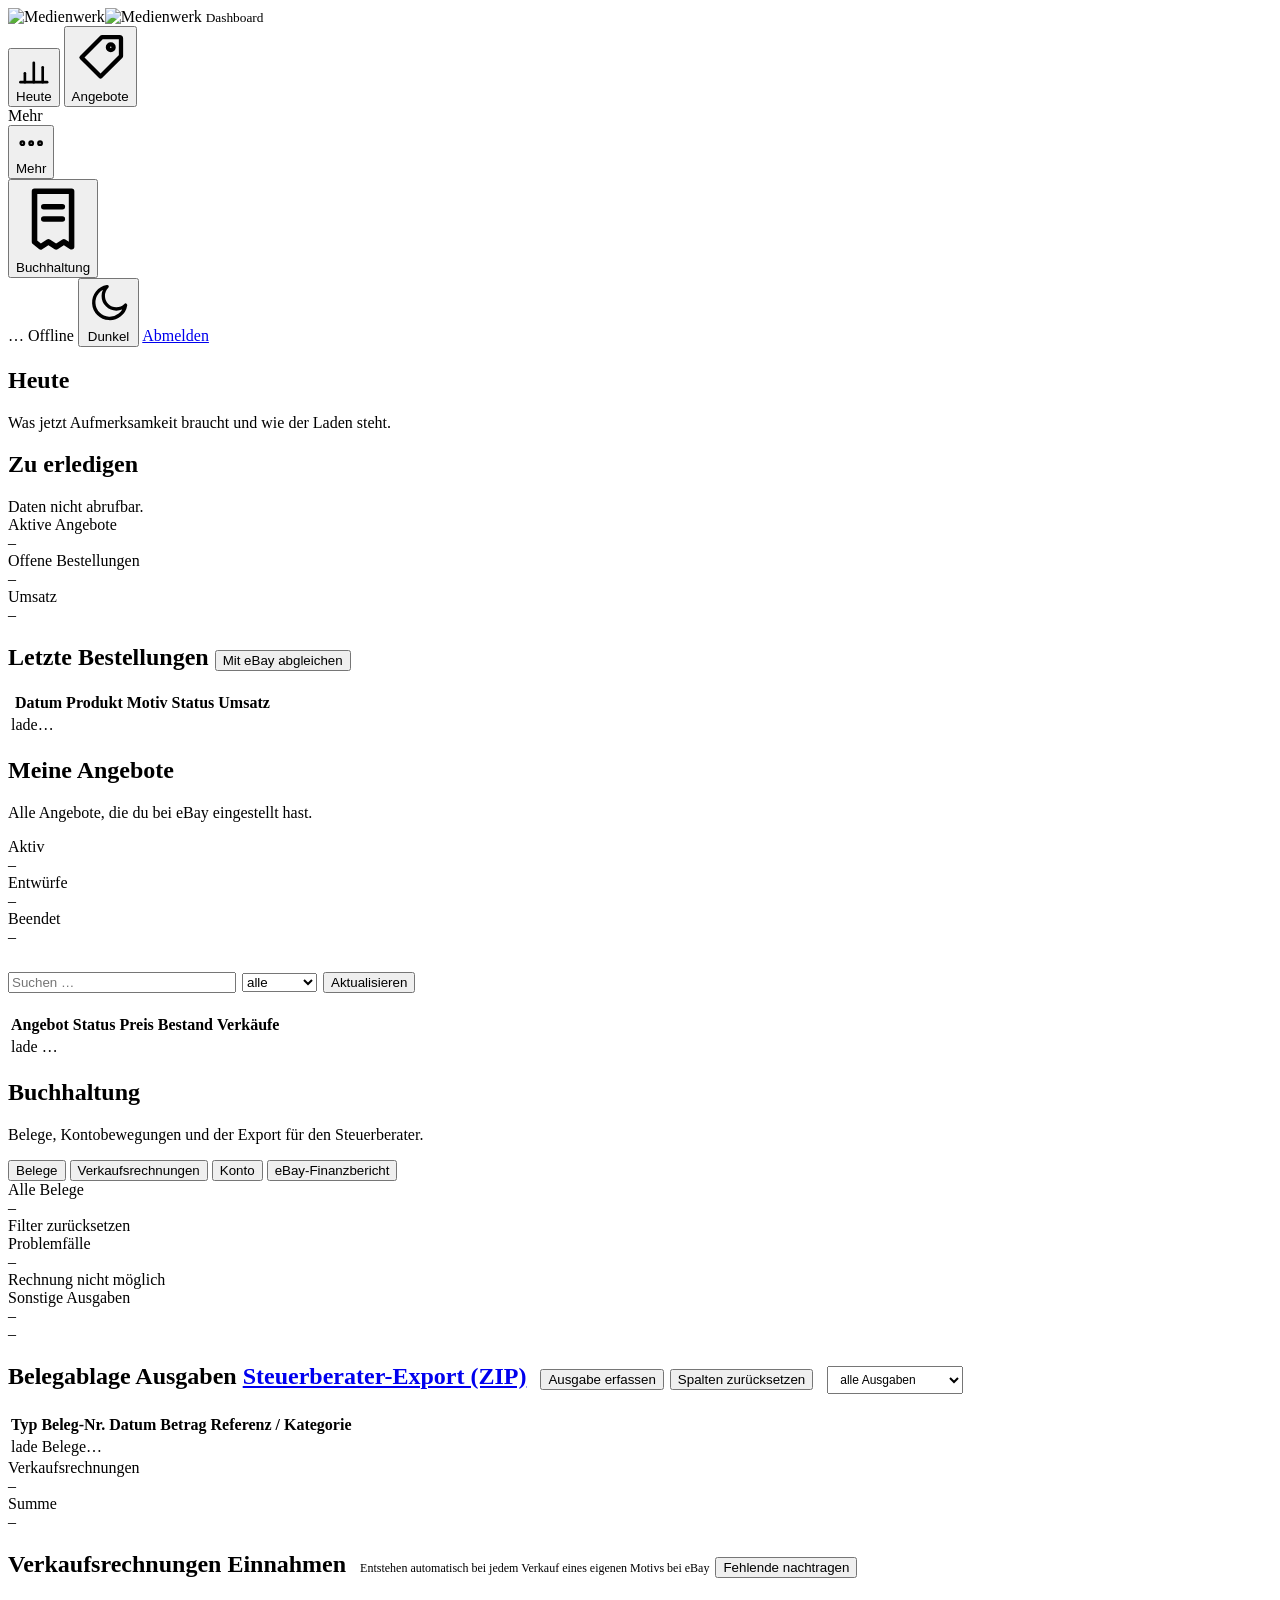
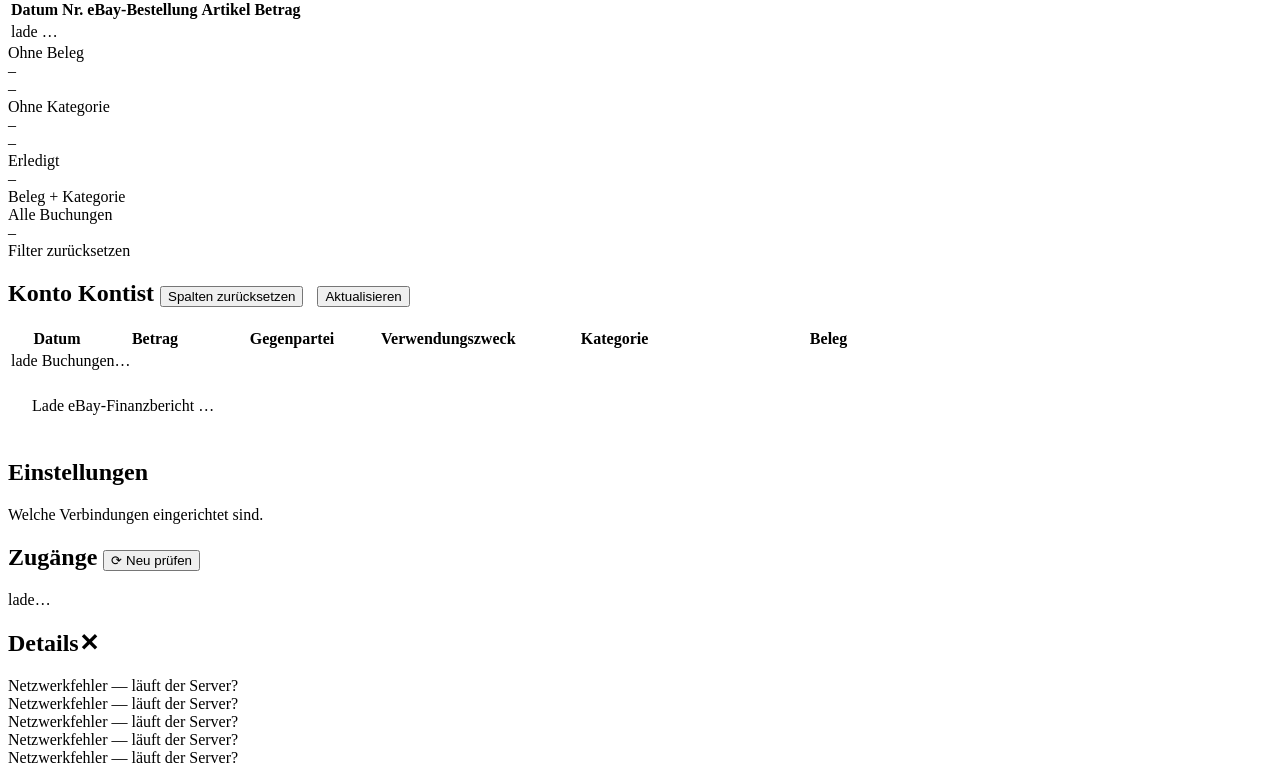
==== commit d342c5fa: "Verkaufsrechnungen fuer eigene, bei eBay verkaufte Motive - automatisch, eigener Reiter Bisher entst" ====
--- a/app/static/index.html
+++ b/app/static/index.html
@@ -125,6 +125,7 @@
           <span class="spacer"></span>
           <button class="btn sm" onclick="loadProducts()" title="Liste neu laden">Aktualisieren</button>
         </h2>
+        <div id="prodWahlLeiste" style="display:none;padding:12px 20px;border-bottom:1px solid var(--line);gap:8px;align-items:center;flex-wrap:wrap"></div>
         <div id="prodFehlerHinweis" style="display:none;padding:12px 20px;border-bottom:1px solid var(--line)">
           <span class="neg">Nur Entwürfe mit Upload-Fehler.</span>
           <button class="btn sm ghost" style="margin-left:8px" onclick="zeigeNurFehler(false)">alle anzeigen</button>
@@ -147,6 +148,7 @@
       <div class="page-head"><h1>Buchhaltung</h1><p>Belege, Kontobewegungen und der Export für den Steuerberater.</p></div>
       <div class="subtabs" id="belSubtabs">
         <button data-bsub="belegablage" class="active">Belege</button>
+        <button data-bsub="verkaufsrechnungen">Verkaufsrechnungen</button>
         <button data-bsub="konto">Konto</button>
         <button data-bsub="finanzbericht">eBay-Finanzbericht</button>
       </div>
@@ -188,6 +190,28 @@
       <!-- Sub: eBay-Finanzbericht (eigene Seite, kein Popup) -->
       <!-- Kontoansicht: jede Bewegung auf dem Geschaeftskonto mit Beleg + Kategorie.
            Ein Buchhaltungsprogramm denkt vom KONTO her – jeder Euro muss erklaert sein. -->
+      <!-- Sub: Verkaufsrechnungen = EINNAHMEN (eigene Motive, bei eBay verkauft) -
+           bewusst getrennt von der Belegablage oben (die zeigt nur Ausgaben). -->
+      <div class="subview" id="bsub-verkaufsrechnungen">
+        <div class="kpis">
+          <div class="kpi"><div class="label">Verkaufsrechnungen</div><div class="val" id="vr_anzahl">–</div></div>
+          <div class="kpi"><div class="label">Summe</div><div class="val ok" id="vr_summe">–</div></div>
+        </div>
+        <section class="card">
+          <h2>Verkaufsrechnungen <span class="tag">Einnahmen</span>
+            <span class="muted" style="font-size:12px;font-weight:400;margin-left:8px">Entstehen automatisch bei jedem Verkauf eines eigenen Motivs bei eBay</span>
+            <span class="spacer" style="flex:1"></span>
+            <button class="btn sm" onclick="vrNachtragen()" title="Fuer jeden bezahlten Verkauf ohne Rechnung eine erzeugen">Fehlende nachtragen</button>
+          </h2>
+          <div class="body tight"><div class="table-scroll">
+            <table>
+              <thead><tr><th>Datum</th><th>Nr.</th><th>eBay-Bestellung</th><th>Artikel</th><th class="num">Betrag</th><th></th></tr></thead>
+              <tbody id="vrBody"><tr><td colspan="6" class="empty">lade …</td></tr></tbody>
+            </table>
+          </div></div>
+        </section>
+      </div>
+
       <div class="subview" id="bsub-konto">
         <div class="kpis">
           <div class="kpi" id="kk_offen" style="cursor:pointer" onclick="kontoFilter('ohne_beleg')" title="Abbuchungen ohne Beleg – hier liegt die Arbeit"><div class="label">Ohne Beleg</div><div class="val" id="k_offen" style="color:var(--bad)">–</div><div class="sub" id="k_offen_sum">–</div></div>
@@ -388,7 +412,8 @@
       document.querySelectorAll("#view-belege .subview").forEach(v => v.classList.toggle("active", v.id === "bsub-" + name));
       document.querySelectorAll("#belSubtabs button").forEach(b => b.classList.toggle("active", b.dataset.bsub === name));
       (name === "finanzbericht" ? loadFinanceReportView
-        : name === "konto" ? loadKonto : loadBelege)();
+        : name === "konto" ? loadKonto
+        : name === "verkaufsrechnungen" ? loadVerkaufsrechnungen : loadBelege)();
     }
     function loadBelegeView() {
       const b = document.querySelector("#belSubtabs button.active");
@@ -625,6 +650,38 @@
       } catch (e) { toast("Netzwerkfehler", true); if (btn) { btn.disabled = false; btn.textContent = "Eigenbeleg erstellen"; } }
     }
 
+    // -------- Verkaufsrechnungen (eigene Motive, bei eBay verkauft) --------
+    async function loadVerkaufsrechnungen() {
+      const body = $("vrBody");
+      body.innerHTML = `<tr><td colspan="6" class="empty">lade …</td></tr>`;
+      try {
+        const d = await api("GET", "/api/v1/invoices/pod-verkauf");
+        $("vr_anzahl").textContent = d.anzahl;
+        $("vr_summe").textContent = eur(d.summe_eur);
+        if (!d.invoices.length) {
+          body.innerHTML = `<tr><td colspan="6" class="empty">noch keine Verkaufsrechnungen — entstehen automatisch bei Verkäufen eigener Motive</td></tr>`;
+          return;
+        }
+        body.innerHTML = d.invoices.map(i => `<tr>
+          <td>${i.date ? new Date(i.date).toLocaleDateString("de-DE") : "–"}</td>
+          <td>${esc(i.invoice_number || "–")}</td>
+          <td>${esc(i.reference_id || "–")}</td>
+          <td>${esc(i.note || "–")}</td>
+          <td class="num">${eur(i.amount)}</td>
+          <td><a class="btn sm" href="/api/v1/invoices/${i.id}/download" target="_blank" rel="noopener">Rechnung</a></td>
+        </tr>`).join("");
+      } catch (e) {
+        body.innerHTML = `<tr><td colspan="6" class="empty neg">Verkaufsrechnungen konnten nicht geladen werden.</td></tr>`;
+      }
+    }
+    async function vrNachtragen() {
+      try {
+        const r = await api("POST", "/api/v1/invoices/pod-verkauf/nachtragen");
+        toast(r.erzeugt ? `${r.erzeugt} Rechnung(en) nachgetragen` : "Alle Verkäufe haben schon eine Rechnung");
+        loadVerkaufsrechnungen();
+      } catch (e) {}
+    }
+
     // -------- eBay-Finanzbericht (visuell: Grafiken + Tabelle) --------
     const _MONL = ["Jan","Feb","Mär","Apr","Mai","Jun","Jul","Aug","Sep","Okt","Nov","Dez"];
     function _fmtE0(x){ return (x==null||isNaN(x)) ? "–" : Math.round(Number(x)).toLocaleString("de-DE")+" €"; }
@@ -652,18 +709,23 @@
     }
     function renderFinanceReport(r) {
       const g = r.gesamt || {};
+      _finanzJahr = r.year;
       const mon = (r.monate || []).map((m, i) => ({ label: _MONL[i] || ("M" + (i + 1)), brutto: m.brutto, gebuehren: m.gebuehren, netto: m.netto }));
-      const card = (label, val, cls) => `<div class="kpi"><div class="label">${label}</div><div class="val ${cls || ''}">${_fmtE0(val)}</div></div>`;
+      // Kacheln UND Tabellenzellen sind jetzt Knoepfe: data-period + data-kategorie
+      // oeffnen im Modal die Einzelposten, aus denen sich die Zahl zusammensetzt.
+      const card = (label, val, cls, period, kategorie) => `<button type="button" class="kpi finanz-klick" data-period="${esc(period)}" data-kategorie="${kategorie}" title="Einzelposten anzeigen"><div class="label">${label}</div><div class="val ${cls || ''}">${_fmtE0(val)}</div></button>`;
       const QT = ["rgba(20,184,166,.10)", "rgba(56,189,248,.10)", "rgba(167,139,250,.10)", "rgba(251,191,36,.10)"];
+      const zk = (val, kat, period, farbe, bold) => `<td class="num finanz-klick" data-period="${esc(period)}" data-kategorie="${kat}" style="cursor:pointer;text-decoration:underline dotted;${farbe ? 'color:'+farbe+';' : ''}${bold ? 'font-weight:700' : ''}" title="Einzelposten anzeigen">${eur(val)}</td>`;
       const qrow = (q, style, bold) => `<tr style="${style || ''}">
         <td style="${bold ? 'font-weight:700' : 'font-weight:600'}">${esc(q.period)}</td>
         <td class="num">${q.count}</td>
-        <td class="num">${eur(q.brutto)}</td>
-        <td class="num" style="color:var(--warn)">${eur(q.gebuehren)}</td>
-        <td class="num">${eur(q.versandlabel)}</td>
-        <td class="num" style="color:var(--bad)">${eur(q.erstattung)}</td>
-        <td class="num" style="color:var(--ok);font-weight:${bold ? 700 : 600}">${eur(q.netto)}</td></tr>`;
+        ${zk(q.brutto, "brutto", q.period, "var(--ok)", bold)}
+        ${zk(q.gebuehren, "gebuehren", q.period, "var(--warn)", bold)}
+        ${zk(q.versandlabel, "versandlabel", q.period, null, bold)}
+        ${zk(q.erstattung, "erstattung", q.period, "var(--bad)", bold)}
+        ${zk(q.netto, "netto", q.period, "var(--ok)", true)}</tr>`;
       const stand = r.cached_at ? `Stand ${new Date(r.cached_at).toLocaleString("de-DE", { dateStyle: "short", timeStyle: "short" })} Uhr` : "";
+      const gp = g.period || `${r.year} gesamt`;
       $("finanzInhalt").innerHTML = `
         <section class="card" style="padding:18px">
           <div style="display:flex;align-items:baseline;gap:10px;flex-wrap:wrap;margin-bottom:4px">
@@ -673,12 +735,12 @@
             <span class="muted" style="font-size:11.5px">${stand}</span>
             <button class="btn sm" onclick="loadFinanceReportView(true)" title="Frisch aus der eBay-Finances-API neu berechnen (~15–30 s)">aktualisieren</button>
           </div>
-          <p class="muted" style="font-size:12px;margin:2px 0 14px">Offizieller Einnahmen-/Zahlungs-Nachweis für den Steuerberater. Lädt aus dem Cache (täglich aufgefrischt).</p>
+          <p class="muted" style="font-size:12px;margin:2px 0 14px">Offizieller Einnahmen-/Zahlungs-Nachweis für den Steuerberater. Lädt aus dem Cache (täglich aufgefrischt). Auf eine Zahl klicken zeigt, woraus sie sich zusammensetzt.</p>
           <div class="kpis" style="grid-template-columns:repeat(4,1fr);margin-bottom:16px">
-            ${card("Umsatz brutto", g.brutto, "ok")}
-            ${card("eBay-Gebühren", g.gebuehren, "warn")}
-            ${card("Versandlabel", g.versandlabel, "warn")}
-            ${card("Netto-Auszahlung", g.netto, "accent")}
+            ${card("Umsatz brutto", g.brutto, "ok", gp, "brutto")}
+            ${card("eBay-Gebühren", g.gebuehren, "warn", gp, "gebuehren")}
+            ${card("Versandlabel", g.versandlabel, "warn", gp, "versandlabel")}
+            ${card("Netto-Auszahlung", g.netto, "accent", gp, "netto")}
           </div>
           <div style="font-size:12.5px;font-weight:600;margin:2px 0 4px">Umsatz je Monat (brutto)</div>
           ${svgBars(mon, "brutto", "var(--accent)", 175)}
@@ -700,6 +762,38 @@
         </section>
         `;
     }
+
+    let _finanzJahr = null;
+    const FINANZ_KAT_NAME = { brutto: "Umsatz brutto", gebuehren: "eBay-Gebühren",
+      versandlabel: "Versandlabel", erstattung: "Erstattung", netto: "Netto-Auszahlung" };
+    document.addEventListener("click", async (ev) => {
+      const t = ev.target.closest(".finanz-klick");
+      if (!t) return;
+      const { period, kategorie } = t.dataset;
+      $("m_title").textContent = `${FINANZ_KAT_NAME[kategorie] || kategorie} – ${period}`;
+      $("modalBody").innerHTML = `<div class="muted" style="padding:12px">Lade Einzelposten …</div>`;
+      $("modal").classList.add("open");
+      document.querySelector("#modal .modal-card")?.classList.add("wide");
+      try {
+        const d = await api("GET", `/api/v1/invoices/ebay-finance-report/details?year=${_finanzJahr}&period=${encodeURIComponent(period)}&kategorie=${kategorie}`);
+        if (!d.zeilen.length) {
+          $("modalBody").innerHTML = `<div class="muted" style="padding:12px">Keine Einzelposten in diesem Zeitraum.</div>`;
+          return;
+        }
+        $("modalBody").innerHTML = `
+          <div class="muted" style="font-size:12px;margin-bottom:8px">${d.anzahl} Posten · Summe ${eur(d.summe_eur)}</div>
+          <div class="table-scroll" style="max-height:60vh"><table style="font-size:12.5px;width:100%;border-collapse:collapse">
+            <thead><tr><th>Datum</th><th>Bezeichnung</th><th class="num">Betrag</th></tr></thead>
+            <tbody>${d.zeilen.map(z => `<tr>
+              <td style="white-space:nowrap">${esc(z.datum)}</td>
+              <td>${esc(z.bezeichnung)}</td>
+              <td class="num" style="color:${z.betrag_eur < 0 ? 'var(--bad)' : 'var(--ok)'}">${eur(z.betrag_eur)}</td>
+            </tr>`).join("")}</tbody>
+          </table></div>`;
+      } catch (e) {
+        $("modalBody").innerHTML = `<div class="neg" style="padding:12px">${esc(e.message || String(e))}</div>`;
+      }
+    });
 
     // -------- Health --------
     // Vollstaendigkeits-Pruefungen des Kontos. Frueher standen sie im
@@ -946,6 +1040,60 @@
 
     let prodPoll = null;
     let _prodRows = [];
+    const _prodAuswahl = new Set();
+
+    function zeichneProdWahl() {
+      const leiste = $("prodWahlLeiste");
+      const entwuerfe = _prodRows.filter(p => p.product_id && (p.listing_status === "draft" || p.listing_status === "fehler"));
+      for (const id of [..._prodAuswahl]) if (!entwuerfe.some(p => p.product_id === id)) _prodAuswahl.delete(id);
+      if (!entwuerfe.length) { leiste.style.display = "none"; leiste.innerHTML = ""; return; }
+      const n = _prodAuswahl.size;
+      leiste.style.display = "flex";
+      leiste.innerHTML = `
+        <button type="button" class="btn sm ghost" data-prodaktion="alle">Alle ${entwuerfe.length} Entwürfe auswählen</button>
+        ${n ? `<button type="button" class="btn sm ghost" data-prodaktion="keine">Auswahl aufheben</button>
+        <button type="button" class="btn sm ghost" data-prodaktion="loeschen" style="color:var(--bad)">${n} ausgewählte löschen</button>` : ""}
+        <span class="muted" id="prodWahlStatus">${n ? n + " ausgewählt" : ""}</span>`;
+    }
+
+    document.addEventListener("change", ev => {
+      const i = ev.target.closest("input[data-prodwahl]");
+      if (!i) return;
+      const id = Number(i.dataset.prodwahl);
+      if (i.checked) _prodAuswahl.add(id); else _prodAuswahl.delete(id);
+      zeichneProdWahl();
+    });
+
+    document.addEventListener("click", async ev => {
+      const k = ev.target.closest("[data-prodaktion]");
+      if (!k || k.disabled) return;
+      const art = k.dataset.prodaktion;
+      if (art === "alle" || art === "keine") {
+        _prodRows.filter(p => p.product_id && (p.listing_status === "draft" || p.listing_status === "fehler"))
+          .forEach(p => { if (art === "alle") _prodAuswahl.add(p.product_id); else _prodAuswahl.delete(p.product_id); });
+        renderProducts(); return;
+      }
+      if (art !== "loeschen") return;
+      if (!k.dataset.bereit) {
+        const alt = k.textContent;
+        k.dataset.bereit = "1";
+        k.textContent = `Ja, ${_prodAuswahl.size} endgültig löschen`;
+        $("prodWahlStatus").textContent = "Zum Bestätigen noch einmal klicken. Bei eBay wird nichts gelöscht.";
+        setTimeout(() => { if (k.isConnected && k.dataset.bereit) { delete k.dataset.bereit; k.textContent = alt; zeichneProdWahl(); } }, 8000);
+        return;
+      }
+      document.querySelectorAll("[data-prodaktion]").forEach(b => { b.disabled = true; });
+      const ids = [..._prodAuswahl];
+      let ok = 0; const fehler = [];
+      for (const [i, id] of ids.entries()) {
+        $("prodWahlStatus").textContent = `Lösche ${i + 1} von ${ids.length} …`;
+        try { await api("DELETE", "/api/v1/studio/produkte/" + id); ok++; _prodAuswahl.delete(id); }
+        catch (e) { fehler.push(String((e && e.message) || e)); }
+      }
+      await loadProducts();
+      const st = $("prodWahlStatus");
+      if (st) st.textContent = `${ok} gelöscht` + (fehler.length ? `, ${fehler.length} nicht möglich: ${fehler[0]}` : "");
+    });
     async function loadPodProductsFallback(status) {
       const [dash, produkte, angebote] = await Promise.all([
         api("GET", "/api/v1/pod/dashboard"),
@@ -959,11 +1107,13 @@
         return {
           pod: true,
           listing_id: "pod-" + l.id,
+          product_id: l.product_id,
           title: p.title || ("POD Produkt #" + l.product_id),
+          image: p.image || null,
           listing_status: l.status || "active",
           price_eur: l.price_eur,
           quantity: l.quantity_available,
-          sales_total: 0,
+          sales_total: l.sales_total ?? 0,
           views_30d: null,
           pod_url: l.url,
           ebay_item_id: (l.url || "").split("/itm/").pop() || "",
@@ -974,7 +1124,9 @@
         .map(p => ({
           pod: true,
           listing_id: "pod-product-" + p.id,
+          product_id: p.id,
           title: p.title,
+          image: p.image || null,
           listing_status: "fehler",
           price_eur: p.target_price_eur,
           quantity: "–",
@@ -1031,6 +1183,7 @@
         (p.ebay_sku||"").toLowerCase().includes(q) ||
         String(p.ebay_item_id||"").includes(q) ||
         ("#"+p.listing_id).includes(q) || String(p.listing_id).includes(q)) : basis;
+      zeichneProdWahl();
       const body = $("productsBody");
       if (!rows.length) {
         const leer = q ? `kein Treffer für „${esc(q)}"`
@@ -1050,8 +1203,9 @@
         const marginCell = (multi && p.margin_min != null)
           ? `<span>${pct(p.margin_min)}</span><span class="muted" style="font-size:10.5px">–${pct(p.margin_max)}</span>`
           : ((p.price_eur&&p.profit_eur!=null)?pct(p.profit_eur/p.price_eur):'<span class="muted">–</span>');
+        const loeschbar = p.product_id && (p.listing_status === "draft" || p.listing_status === "fehler");
         return `<tr>
-          <td class="title-cell" title="${esc(p.title)}">${p.image ? `<img src="${esc(p.image)}" style="width:26px;height:26px;border-radius:5px;object-fit:cover;vertical-align:middle;margin-right:7px" onerror="this.style.display='none'">` : ""}${esc(p.title)}</td>
+          <td class="title-cell" title="${esc(p.title)}">${loeschbar ? `<input type="checkbox" data-prodwahl="${p.product_id}" ${_prodAuswahl.has(p.product_id) ? "checked" : ""} aria-label="Entwurf auswählen" style="margin-right:8px;vertical-align:middle">` : ""}${p.image ? `<img src="${esc(p.image)}" style="width:26px;height:26px;border-radius:5px;object-fit:cover;vertical-align:middle;margin-right:7px" onerror="this.style.display='none'">` : ""}${esc(p.title)}</td>
           <td><span class="badge ${esc(p.listing_status)}">${esc(statusText(p.listing_status))}</span>${p.publish_queued?'<br><span class="pos" style="font-size:10.5px">⏫ lädt hoch…</span>':''}${(!p.publish_queued&&p.publish_error)?`<br><span class="neg" style="font-size:10.5px" title="${esc(p.publish_error)}">Upload-Fehler</span>`:''}</td>
           <td class="num">${priceCell}</td>
           <td class="num">${p.quantity ?? '–'}</td>
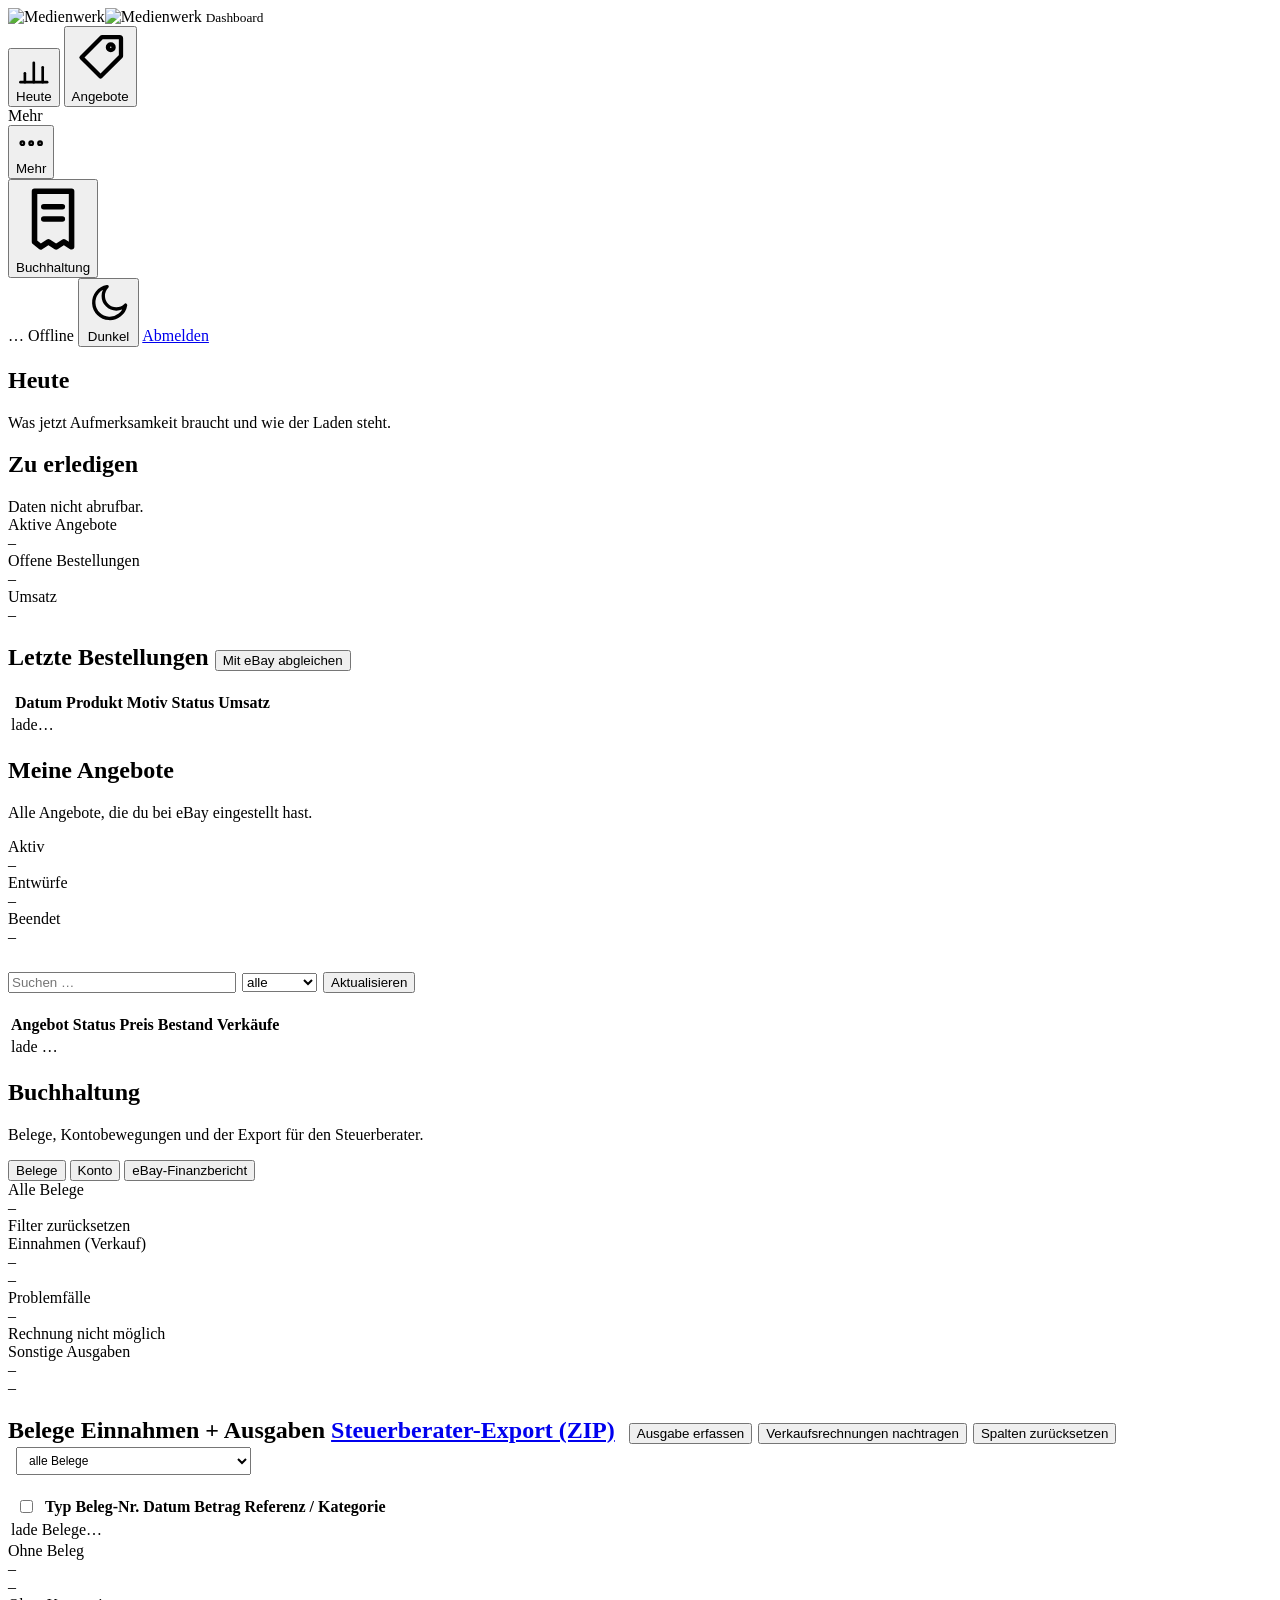
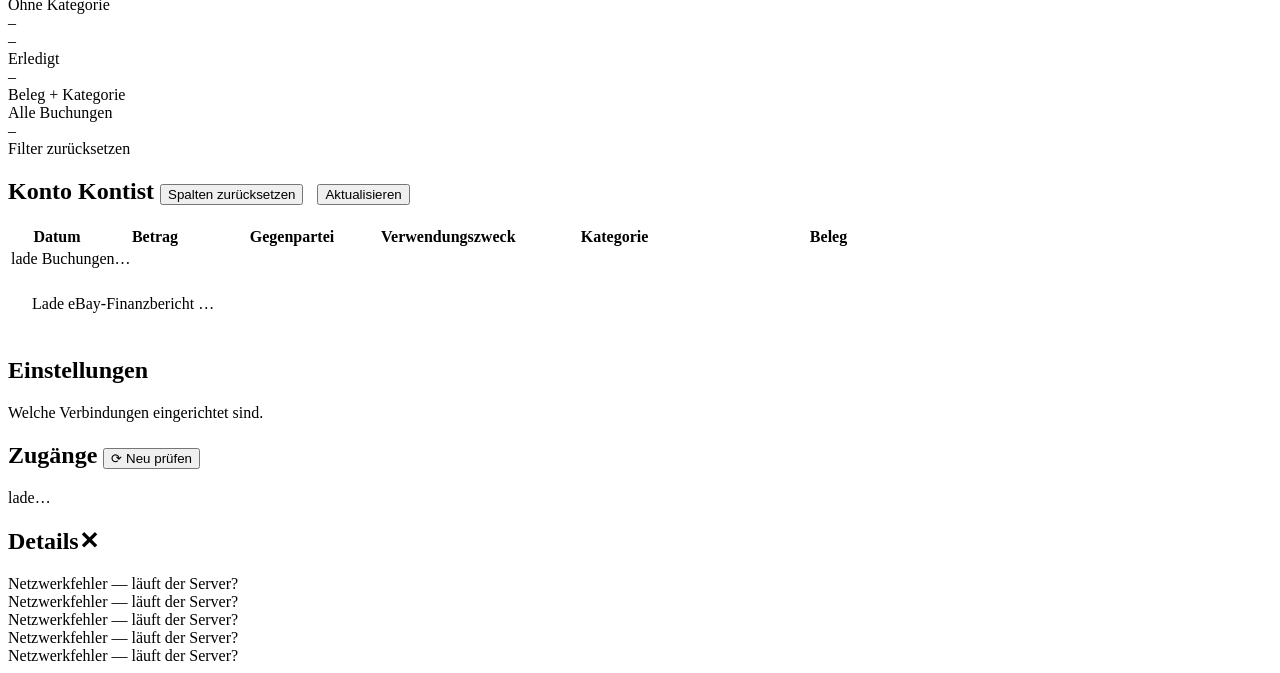
==== commit f8c9e2f4: "Belege: Verkaufsrechnungen und Ausgaben in EINER Liste, Auswahl + Drucken Rueckbau der eigenen Verka" ====
--- a/app/static/index.html
+++ b/app/static/index.html
@@ -148,7 +148,6 @@
       <div class="page-head"><h1>Buchhaltung</h1><p>Belege, Kontobewegungen und der Export für den Steuerberater.</p></div>
       <div class="subtabs" id="belSubtabs">
         <button data-bsub="belegablage" class="active">Belege</button>
-        <button data-bsub="verkaufsrechnungen">Verkaufsrechnungen</button>
         <button data-bsub="konto">Konto</button>
         <button data-bsub="finanzbericht">eBay-Finanzbericht</button>
       </div>
@@ -157,31 +156,38 @@
       <div class="subview active" id="bsub-belegablage">
         <!-- Die Kacheln sind zugleich der Filter: Klick zeigt nur diese Belege. -->
         <div class="kpis">
-          <div class="kpi" id="kpi_alle" style="cursor:pointer" onclick="belFilter('all')" title="Alle Belege anzeigen"><div class="label">Alle Belege</div><div class="val" id="b_alle">–</div><div class="sub">Filter zurücksetzen</div></div>
+          <div class="kpi" id="kpi_alle" style="cursor:pointer" onclick="belFilter('all')" title="Alle Belege anzeigen — Einnahmen und Ausgaben"><div class="label">Alle Belege</div><div class="val" id="b_alle">–</div><div class="sub">Filter zurücksetzen</div></div>
+          <div class="kpi" id="kpi_einnahme" style="cursor:pointer" onclick="belFilter('einnahme')" title="Nur Verkaufsrechnungen anzeigen (eigene Motive, bei eBay verkauft)"><div class="label">Einnahmen (Verkauf)</div><div class="val ok" id="b_einnahme">–</div><div class="sub" id="b_einnahme_sum">–</div></div>
           <div class="kpi" id="kpi_problem" style="cursor:pointer" onclick="belFilter('problem')" title="Belege, aus denen sich keine Rechnung erzeugen liess — Grund steht in der Zeile"><div class="label">Problemfälle</div><div class="val" id="b_problem" style="color:var(--bad)">–</div><div class="sub">Rechnung nicht möglich</div></div>
           <div class="kpi" id="kpi_ae" hidden style="cursor:pointer" onclick="belFilter('aliexpress_purchase')" title="Nur Wareneinkäufe anzeigen"><div class="label">Kaufbelege (Wareneinkauf)</div><div class="val accent" id="b_purch">–</div><div class="sub" id="b_purch_sum">–</div></div>
           <div class="kpi" id="kpi_ohne" hidden style="cursor:pointer" onclick="belFilter('ohne_beleg')" title="Nur Käufe anzeigen, zu denen der Beleg fehlt"><div class="label">Käufe ohne Beleg</div><div class="val warn" id="b_miss_p">–</div><div class="sub">Kaufbeleg fehlt</div></div>
           <div class="kpi" id="kpi_sonst" style="cursor:pointer" onclick="belFilter('betriebsausgabe')" title="Nur sonstige Betriebsausgaben anzeigen"><div class="label">Sonstige Ausgaben</div><div class="val" id="b_other">–</div><div class="sub" id="b_other_sum">–</div></div>
         </div>
         <section class="card">
-          <h2>Belegablage <span class="tag">Ausgaben</span>
+          <h2>Belege <span class="tag">Einnahmen + Ausgaben</span>
             <span class="spacer" style="flex:1"></span>
             <a class="btn sm primary" href="/api/v1/invoices/tax-export" title="Komplettes Jahres-Paket für den Steuerberater als ZIP: alle Original-Belege (sauber benannt) + Index-Tabelle + Summen-Seite">Steuerberater-Export (ZIP)</a>
             <button class="btn sm" onclick="openExpenseModal()" style="margin-left:8px" title="Betriebsausgabe erfassen (KI/API, Hosting, Versand, Domain, …) – optional mit Beleg">Ausgabe erfassen</button>
+            <button class="btn sm ghost" onclick="vrNachtragen()" title="Fuer jeden bezahlten Verkauf eines eigenen Motivs ohne Rechnung eine erzeugen">Verkaufsrechnungen nachtragen</button>
             <button class="btn sm ghost" onclick="belResetCols()" title="Spaltenbreiten auf Standard zurücksetzen (Breiten ziehst du an den Trennlinien der Kopfzeile)">Spalten zurücksetzen</button>
             <select id="belegFilter" style="width:auto;padding:5px 8px;font-size:12px;margin-left:8px" onchange="loadBelege()">
-              <option value="all">alle Ausgaben</option>
+              <option value="all">alle Belege</option>
+              <option value="einnahme">nur Einnahmen (Verkauf)</option>
+              <option value="pod_sales">Verkaufsrechnungen (eigene Motive)</option>
               <option value="problem">Problemfälle</option>
+              <option value="aliexpress_purchase">Wareneinkauf</option>
               <option value="betriebsausgabe">Sonstige Ausgabe</option>
             </select>
           </h2>
+          <div id="belWahlLeiste" style="display:none;padding:10px 20px;border-bottom:1px solid var(--line);gap:8px;align-items:center;flex-wrap:wrap"></div>
           <div class="body tight"><div class="table-scroll stick-scroll">
             <table class="bel-table">
               <thead><tr>
+                <th style="width:30px"><input type="checkbox" id="belAlleHaken" onchange="belAlleUmschalten(this.checked)" title="Alle sichtbaren auswählen"></th>
                 <th>Typ</th><th>Beleg-Nr.</th><th>Datum</th><th class="num">Betrag</th>
                 <th>Referenz / Kategorie</th><th></th>
               </tr></thead>
-              <tbody id="belegeBody"><tr><td colspan="6" class="empty">lade Belege…</td></tr></tbody>
+              <tbody id="belegeBody"><tr><td colspan="7" class="empty">lade Belege…</td></tr></tbody>
             </table>
           </div></div>
         </section>
@@ -190,28 +196,6 @@
       <!-- Sub: eBay-Finanzbericht (eigene Seite, kein Popup) -->
       <!-- Kontoansicht: jede Bewegung auf dem Geschaeftskonto mit Beleg + Kategorie.
            Ein Buchhaltungsprogramm denkt vom KONTO her – jeder Euro muss erklaert sein. -->
-      <!-- Sub: Verkaufsrechnungen = EINNAHMEN (eigene Motive, bei eBay verkauft) -
-           bewusst getrennt von der Belegablage oben (die zeigt nur Ausgaben). -->
-      <div class="subview" id="bsub-verkaufsrechnungen">
-        <div class="kpis">
-          <div class="kpi"><div class="label">Verkaufsrechnungen</div><div class="val" id="vr_anzahl">–</div></div>
-          <div class="kpi"><div class="label">Summe</div><div class="val ok" id="vr_summe">–</div></div>
-        </div>
-        <section class="card">
-          <h2>Verkaufsrechnungen <span class="tag">Einnahmen</span>
-            <span class="muted" style="font-size:12px;font-weight:400;margin-left:8px">Entstehen automatisch bei jedem Verkauf eines eigenen Motivs bei eBay</span>
-            <span class="spacer" style="flex:1"></span>
-            <button class="btn sm" onclick="vrNachtragen()" title="Fuer jeden bezahlten Verkauf ohne Rechnung eine erzeugen">Fehlende nachtragen</button>
-          </h2>
-          <div class="body tight"><div class="table-scroll">
-            <table>
-              <thead><tr><th>Datum</th><th>Nr.</th><th>eBay-Bestellung</th><th>Artikel</th><th class="num">Betrag</th><th></th></tr></thead>
-              <tbody id="vrBody"><tr><td colspan="6" class="empty">lade …</td></tr></tbody>
-            </table>
-          </div></div>
-        </section>
-      </div>
-
       <div class="subview" id="bsub-konto">
         <div class="kpis">
           <div class="kpi" id="kk_offen" style="cursor:pointer" onclick="kontoFilter('ohne_beleg')" title="Abbuchungen ohne Beleg – hier liegt die Arbeit"><div class="label">Ohne Beleg</div><div class="val" id="k_offen" style="color:var(--bad)">–</div><div class="sub" id="k_offen_sum">–</div></div>
@@ -412,8 +396,7 @@
       document.querySelectorAll("#view-belege .subview").forEach(v => v.classList.toggle("active", v.id === "bsub-" + name));
       document.querySelectorAll("#belSubtabs button").forEach(b => b.classList.toggle("active", b.dataset.bsub === name));
       (name === "finanzbericht" ? loadFinanceReportView
-        : name === "konto" ? loadKonto
-        : name === "verkaufsrechnungen" ? loadVerkaufsrechnungen : loadBelege)();
+        : name === "konto" ? loadKonto : loadBelege)();
     }
     function loadBelegeView() {
       const b = document.querySelector("#belSubtabs button.active");
@@ -648,38 +631,6 @@
             <button class="btn" onclick="closeModal()">Schließen</button>
           </div>`;
       } catch (e) { toast("Netzwerkfehler", true); if (btn) { btn.disabled = false; btn.textContent = "Eigenbeleg erstellen"; } }
-    }
-
-    // -------- Verkaufsrechnungen (eigene Motive, bei eBay verkauft) --------
-    async function loadVerkaufsrechnungen() {
-      const body = $("vrBody");
-      body.innerHTML = `<tr><td colspan="6" class="empty">lade …</td></tr>`;
-      try {
-        const d = await api("GET", "/api/v1/invoices/pod-verkauf");
-        $("vr_anzahl").textContent = d.anzahl;
-        $("vr_summe").textContent = eur(d.summe_eur);
-        if (!d.invoices.length) {
-          body.innerHTML = `<tr><td colspan="6" class="empty">noch keine Verkaufsrechnungen — entstehen automatisch bei Verkäufen eigener Motive</td></tr>`;
-          return;
-        }
-        body.innerHTML = d.invoices.map(i => `<tr>
-          <td>${i.date ? new Date(i.date).toLocaleDateString("de-DE") : "–"}</td>
-          <td>${esc(i.invoice_number || "–")}</td>
-          <td>${esc(i.reference_id || "–")}</td>
-          <td>${esc(i.note || "–")}</td>
-          <td class="num">${eur(i.amount)}</td>
-          <td><a class="btn sm" href="/api/v1/invoices/${i.id}/download" target="_blank" rel="noopener">Rechnung</a></td>
-        </tr>`).join("");
-      } catch (e) {
-        body.innerHTML = `<tr><td colspan="6" class="empty neg">Verkaufsrechnungen konnten nicht geladen werden.</td></tr>`;
-      }
-    }
-    async function vrNachtragen() {
-      try {
-        const r = await api("POST", "/api/v1/invoices/pod-verkauf/nachtragen");
-        toast(r.erzeugt ? `${r.erzeugt} Rechnung(en) nachgetragen` : "Alle Verkäufe haben schon eine Rechnung");
-        loadVerkaufsrechnungen();
-      } catch (e) {}
     }
 
     // -------- eBay-Finanzbericht (visuell: Grafiken + Tabelle) --------
@@ -1477,19 +1428,63 @@
       $("belegFilter").value = wert;
       loadBelege();
     }
+    // -------- Belege auswaehlen + drucken --------
+    const _belAuswahl = new Set();
+    let _belSichtbareIds = [];
+
+    function zeichneBelWahlLeiste() {
+      const leiste = $("belWahlLeiste");
+      for (const id of [..._belAuswahl]) if (!_belSichtbareIds.includes(id)) _belAuswahl.delete(id);
+      const n = _belAuswahl.size;
+      $("belAlleHaken").checked = n > 0 && _belSichtbareIds.every(id => _belAuswahl.has(id));
+      $("belAlleHaken").indeterminate = n > 0 && !$("belAlleHaken").checked;
+      if (!n) { leiste.style.display = "none"; leiste.innerHTML = ""; return; }
+      leiste.style.display = "flex";
+      leiste.innerHTML = `<span class="muted">${n} ausgewählt</span>
+        <button type="button" class="btn sm ghost" onclick="belAuswahlAufheben()">Auswahl aufheben</button>
+        <button type="button" class="btn sm primary" onclick="belAusgewaehlteDrucken()">${n} ausgewählte drucken</button>`;
+    }
+    function belAlleUmschalten(an) {
+      if (an) _belSichtbareIds.forEach(id => _belAuswahl.add(id));
+      else _belSichtbareIds.forEach(id => _belAuswahl.delete(id));
+      document.querySelectorAll("input[data-belwahl]").forEach(i => { i.checked = an; });
+      zeichneBelWahlLeiste();
+    }
+    function belAuswahlAufheben() { belAlleUmschalten(false); }
+    function belAusgewaehlteDrucken() {
+      if (!_belAuswahl.size) return;
+      window.open("/api/v1/invoices/drucken?ids=" + [..._belAuswahl].join(","), "_blank");
+    }
+    document.addEventListener("change", ev => {
+      const i = ev.target.closest("input[data-belwahl]");
+      if (!i) return;
+      const id = Number(i.dataset.belwahl);
+      if (i.checked) _belAuswahl.add(id); else _belAuswahl.delete(id);
+      zeichneBelWahlLeiste();
+    });
+
+    async function vrNachtragen() {
+      try {
+        const r = await api("POST", "/api/v1/invoices/pod-verkauf/nachtragen");
+        toast(r.erzeugt ? `${r.erzeugt} Verkaufsrechnung(en) nachgetragen` : "Alle Verkäufe haben schon eine Rechnung");
+        loadBelege();
+      } catch (e) {}
+    }
+
     async function loadBelege() {
       belInitCols();   // idempotent: Spaltenbreiten-Griffe sicherstellen (auch nach Tab-Wechsel)
       const f = $("belegFilter").value;
-      // „ohne Beleg" und „Problemfälle" kennt die API nicht (sie filtert nur nach
-      // Belegart) -> die Kaeufe holen und hier eingrenzen.
-      const abfrage = (f === "ohne_beleg" || f === "problem") ? "aliexpress_purchase" : f;
+      // „ohne Beleg", „Problemfälle" und „nur Einnahmen" kennt die API nicht (sie
+      // filtert nur nach exaktem Belegtyp) -> alles holen und hier eingrenzen.
+      const abfrage = (f === "ohne_beleg" || f === "problem" || f === "einnahme") ? "all" : f;
       try {
         const d = await api("GET", "/api/v1/invoices/list?type=" + abfrage);
         if (f === "ohne_beleg") d.invoices = d.invoices.filter(i => !i.is_original);
         if (f === "problem") d.invoices = d.invoices.filter(i => i.problem);
+        if (f === "einnahme") d.invoices = d.invoices.filter(i => i.richtung === "einnahme");
         const st = d.stats;
         // aktive Kachel hervorheben
-        const kacheln = { all: "kpi_alle", problem: "kpi_problem",
+        const kacheln = { all: "kpi_alle", problem: "kpi_problem", einnahme: "kpi_einnahme",
                           aliexpress_purchase: "kpi_ae",
                           ohne_beleg: "kpi_ohne", betriebsausgabe: "kpi_sonst" };
         Object.entries(kacheln).forEach(([wert, id]) => {
@@ -1498,28 +1493,31 @@
           el.style.outline = aktiv ? "2px solid var(--accent)" : "";
           el.style.outlineOffset = aktiv ? "2px" : "";
         });
-        // NUR Ausgaben: die Belegablage zeigt bewusst keine eBay-Verkaeufe
-        // (die laufen ueber den Finanzbericht) – sonst zaehlt die Kachel mehr,
-        // als die Liste je anzeigen kann.
+        const pod = st.pod_sales_invoices || { count: 0, sum: 0 };
+        const sales = st.sales_invoices || { count: 0, sum: 0 };
         $("b_alle").textContent = (st.purchase_invoices.count || 0)
-          + ((st.other_expenses || {}).count || 0);
+          + ((st.other_expenses || {}).count || 0) + pod.count + sales.count;
+        $("b_einnahme").textContent = pod.count + sales.count;
+        $("b_einnahme_sum").textContent = "Σ " + eur(st.income_total ?? (pod.sum + sales.sum));
         $("b_purch").textContent = st.purchase_invoices.count; $("b_purch_sum").textContent = "Σ " + eur(st.purchase_invoices.sum) + " · " + (st.purchase_originals ?? 0) + " mit Beleg";
         $("b_miss_p").textContent = st.purchases_missing;
         $("b_problem").textContent = st.problems ?? 0;
         const _oe = st.other_expenses || { count: 0, sum: 0 };
         $("b_other").textContent = _oe.count; $("b_other_sum").textContent = "Σ " + eur(_oe.sum);
         const body = $("belegeBody");
+        _belSichtbareIds = d.invoices.map(i => i.id);
         if (!d.invoices.length) {
-          body.innerHTML = `<tr><td colspan="6" class="empty">${f === "all"
+          body.innerHTML = `<tr><td colspan="7" class="empty">${f === "all"
             ? "noch keine Belege — entstehen automatisch bei Verkäufen/Käufen"
             : f === "problem"
               ? "kein Problemfall — aus jedem Beleg liess sich eine Rechnung erzeugen"
               : "keine Belege in dieser Auswahl — oben auf „Alle Belege“ klicken"}</td></tr>`;
+          zeichneBelWahlLeiste();
           return;
         }
         body.innerHTML = d.invoices.map(i => {
           const cur = i.currency === "CNY" ? cny(i.amount) : eur(i.amount);
-          const typ = i.type === "ebay_sales"
+          const typ = i.type === "pod_sales" || i.type === "ebay_sales"
             ? '<span class="badge ok">eBay-Verkauf</span>'
             : i.type === "betriebsausgabe"
               ? '<span class="badge" style="color:var(--warn);background:rgba(245,158,11,.12);border-color:rgba(245,158,11,.35)">Sonstige Ausgabe</span>'
@@ -1534,6 +1532,7 @@
           const problemMerker = i.problem
             ? ` <span class="badge" title="${esc(i.problem)}" style="cursor:help;color:var(--bad);background:color-mix(in srgb, var(--bad) 14%, transparent);border-color:color-mix(in srgb, var(--bad) 40%, transparent)">⚠ Problem</span>` : "";
           return `<tr${zeilenStil}>
+            <td><input type="checkbox" data-belwahl="${i.id}" ${_belAuswahl.has(i.id) ? "checked" : ""}></td>
             <td>${typ}${problemMerker}</td><td><code>${esc(i.invoice_number || "–")}</code></td>
             <td>${i.date ? new Date(i.date).toLocaleDateString("de-DE") : "–"}</td>
             <td class="num"><b>${cur}</b></td>
@@ -1552,7 +1551,7 @@
               return cat + zeige(t);
             })()}</td>
             <td style="white-space:nowrap">${echterBeleg
-              ? `<a class="btn sm" href="/api/v1/invoices/${i.id}/download" target="_blank" rel="noopener">Beleg</a>${i.type === "aliexpress_purchase" ? ` <button class="btn sm ghost" style="opacity:.6" onclick="belegHochladen(${i.id}, ${i.order_id || "null"}, '${esc(i.reference_id || "")}', this, true)" title="Anderen Beleg hinterlegen (ersetzt den bisherigen)">↻</button>` : ""}`
+              ? `<a class="btn sm" href="/api/v1/invoices/${i.id}/download" target="_blank" rel="noopener">${i.richtung === "einnahme" ? "Rechnung" : "Beleg"}</a> <a class="btn sm ghost" href="/api/v1/invoices/${i.id}/download?drucken=true" target="_blank" rel="noopener" title="Öffnet die Rechnung/den Beleg und startet sofort den Druckdialog">Drucken</a>${i.type === "aliexpress_purchase" ? ` <button class="btn sm ghost" style="opacity:.6" onclick="belegHochladen(${i.id}, ${i.order_id || "null"}, '${esc(i.reference_id || "")}', this, true)" title="Anderen Beleg hinterlegen (ersetzt den bisherigen)">↻</button>` : ""}`
               : `<button class="btn sm" style="opacity:.42" onclick="belegHochladen(${i.id}, ${i.order_id || "null"}, '${esc(i.reference_id || "")}', this, false)" title="Noch kein Beleg — klicken, um einen von Hand hochzuladen (Bild oder PDF)">Beleg ⬆</button>`}${i.type === "aliexpress_purchase" ? (i.has_rechnung
               ? ` <a class="btn sm primary" href="/api/v1/invoices/${i.id}/rechnung" target="_blank" rel="noopener" title="Die aus dem Kaufbeleg erzeugte Rechnung — im Browser mit Strg/Cmd+P als PDF speichern">Rechnung</a>` + ` <button class="btn sm ghost" style="opacity:.6" onclick="rechnungBearbeiten(${i.id})" title="Rechnung korrigieren – Formular mit Vorschau">✎</button>`
               : ` <button class="btn sm" style="opacity:.42" onclick="rechnungBearbeiten(${i.id})" title="Noch keine Rechnung — klicken, um sie von Hand zu erstellen (Formular mit Vorschau)">Rechnung</button>` + ` <button class="btn sm ghost" style="opacity:.42" onclick="rechnungHochladen(${i.id}, this)" title="Fertige Rechnungsdatei hochladen (PDF/HTML)">⬆</button>`) + ` <button class="btn sm ghost" style="color:var(--bad);opacity:.7" onclick="kaufLoeschen(${i.id}, '${esc(i.invoice_number || "")}', this)" title="Stornierten Einkauf entfernen — Zeile, Beleg und Rechnung. Die Bestellung wird auf storniert gesetzt, damit sie nicht wiederkommt."><svg class="ic" viewBox="0 0 24 24" fill="none" stroke="currentColor" stroke-width="1.8" stroke-linecap="round" stroke-linejoin="round"><path d="M4 7h16M9 7V5.5A1.5 1.5 0 0 1 10.5 4h3A1.5 1.5 0 0 1 15 5.5V7M6.5 7l1 12.6A1.5 1.5 0 0 0 9 21h6a1.5 1.5 0 0 0 1.5-1.4L17.5 7M10 11v6M14 11v6"/></svg></button>` : ""}${i.type === "betriebsausgabe" ? ` <button class="btn sm" onclick="belegDateiTauschen(${i.id}, this)" title="Anderes Foto / andere Datei an diesen Beleg hängen — der Eintrag (Datum, Betrag, Anlass) bleibt wie er ist">Datei</button> <button class="btn sm ghost" style="color:var(--bad)" onclick="belegLoeschen(${i.id}, this)" title="Diesen selbst erfassten Beleg endgültig löschen (Eintrag + Datei)"><svg class="ic" viewBox="0 0 24 24" fill="none" stroke="currentColor" stroke-width="1.8" stroke-linecap="round" stroke-linejoin="round"><path d="M4 7h16M9 7V5.5A1.5 1.5 0 0 1 10.5 4h3A1.5 1.5 0 0 1 15 5.5V7M6.5 7l1 12.6A1.5 1.5 0 0 0 9 21h6a1.5 1.5 0 0 0 1.5-1.4L17.5 7M10 11v6M14 11v6"/></svg></button>` : ""}</td>
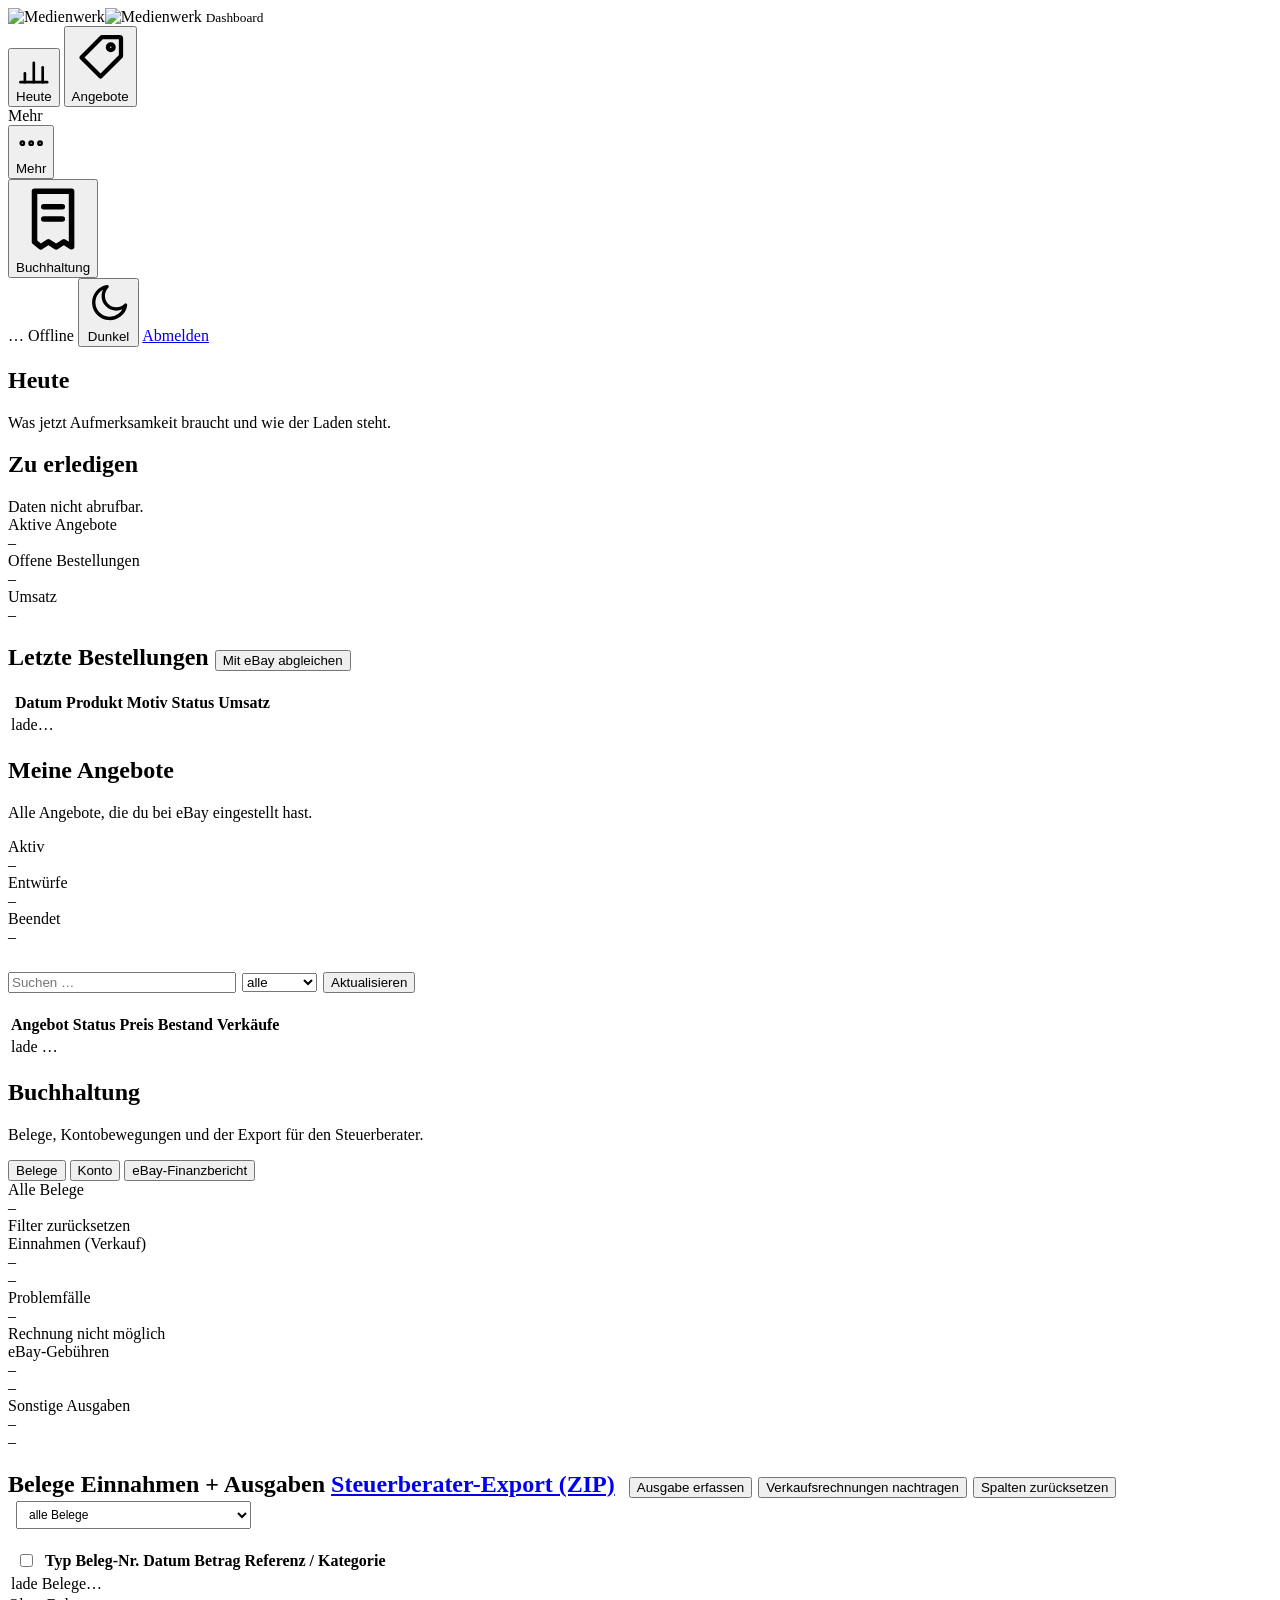
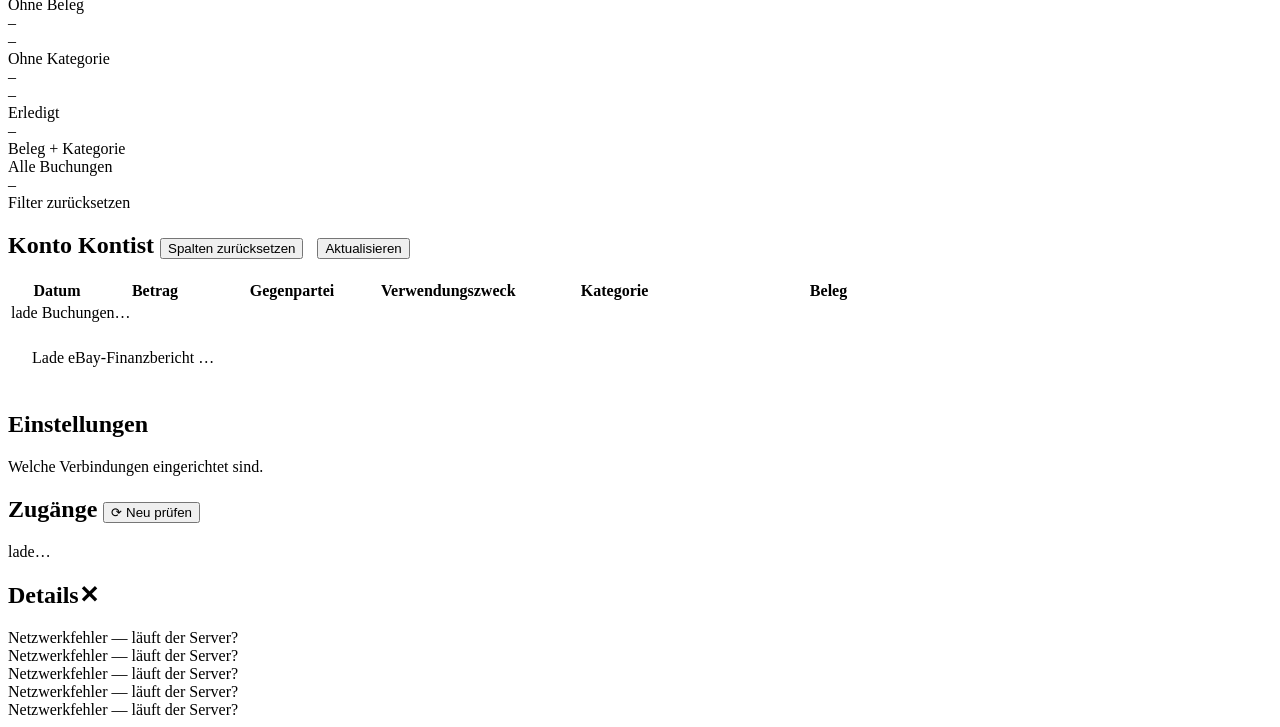
==== commit d3e5a0d8: "Kostenbelege fuer eBay-Gebuehren - automatisch je Gebuehrentransaktion Neuer Beleg-Typ ebay_kosten: " ====
--- a/app/static/index.html
+++ b/app/static/index.html
@@ -161,6 +161,7 @@
           <div class="kpi" id="kpi_problem" style="cursor:pointer" onclick="belFilter('problem')" title="Belege, aus denen sich keine Rechnung erzeugen liess — Grund steht in der Zeile"><div class="label">Problemfälle</div><div class="val" id="b_problem" style="color:var(--bad)">–</div><div class="sub">Rechnung nicht möglich</div></div>
           <div class="kpi" id="kpi_ae" hidden style="cursor:pointer" onclick="belFilter('aliexpress_purchase')" title="Nur Wareneinkäufe anzeigen"><div class="label">Kaufbelege (Wareneinkauf)</div><div class="val accent" id="b_purch">–</div><div class="sub" id="b_purch_sum">–</div></div>
           <div class="kpi" id="kpi_ohne" hidden style="cursor:pointer" onclick="belFilter('ohne_beleg')" title="Nur Käufe anzeigen, zu denen der Beleg fehlt"><div class="label">Käufe ohne Beleg</div><div class="val warn" id="b_miss_p">–</div><div class="sub">Kaufbeleg fehlt</div></div>
+          <div class="kpi" id="kpi_kosten" style="cursor:pointer" onclick="belFilter('ebay_kosten')" title="Nur eBay-Gebühren anzeigen (selbst erzeugte Kostenbelege, keine eBay-Originalrechnungen)"><div class="label">eBay-Gebühren</div><div class="val" style="color:var(--bad)" id="b_kosten">–</div><div class="sub" id="b_kosten_sum">–</div></div>
           <div class="kpi" id="kpi_sonst" style="cursor:pointer" onclick="belFilter('betriebsausgabe')" title="Nur sonstige Betriebsausgaben anzeigen"><div class="label">Sonstige Ausgaben</div><div class="val" id="b_other">–</div><div class="sub" id="b_other_sum">–</div></div>
         </div>
         <section class="card">
@@ -176,6 +177,7 @@
               <option value="pod_sales">Verkaufsrechnungen (eigene Motive)</option>
               <option value="problem">Problemfälle</option>
               <option value="aliexpress_purchase">Wareneinkauf</option>
+              <option value="ebay_kosten">eBay-Gebühren</option>
               <option value="betriebsausgabe">Sonstige Ausgabe</option>
             </select>
           </h2>
@@ -1485,7 +1487,7 @@
         const st = d.stats;
         // aktive Kachel hervorheben
         const kacheln = { all: "kpi_alle", problem: "kpi_problem", einnahme: "kpi_einnahme",
-                          aliexpress_purchase: "kpi_ae",
+                          aliexpress_purchase: "kpi_ae", ebay_kosten: "kpi_kosten",
                           ohne_beleg: "kpi_ohne", betriebsausgabe: "kpi_sonst" };
         Object.entries(kacheln).forEach(([wert, id]) => {
           const el = $(id); if (!el) return;
@@ -1495,11 +1497,13 @@
         });
         const pod = st.pod_sales_invoices || { count: 0, sum: 0 };
         const sales = st.sales_invoices || { count: 0, sum: 0 };
+        const kosten = st.ebay_kosten || { count: 0, sum: 0 };
         $("b_alle").textContent = (st.purchase_invoices.count || 0)
-          + ((st.other_expenses || {}).count || 0) + pod.count + sales.count;
+          + ((st.other_expenses || {}).count || 0) + pod.count + sales.count + kosten.count;
         $("b_einnahme").textContent = pod.count + sales.count;
         $("b_einnahme_sum").textContent = "Σ " + eur(st.income_total ?? (pod.sum + sales.sum));
         $("b_purch").textContent = st.purchase_invoices.count; $("b_purch_sum").textContent = "Σ " + eur(st.purchase_invoices.sum) + " · " + (st.purchase_originals ?? 0) + " mit Beleg";
+        $("b_kosten").textContent = kosten.count; $("b_kosten_sum").textContent = "Σ " + eur(kosten.sum);
         $("b_miss_p").textContent = st.purchases_missing;
         $("b_problem").textContent = st.problems ?? 0;
         const _oe = st.other_expenses || { count: 0, sum: 0 };
@@ -1519,9 +1523,11 @@
           const cur = i.currency === "CNY" ? cny(i.amount) : eur(i.amount);
           const typ = i.type === "pod_sales" || i.type === "ebay_sales"
             ? '<span class="badge ok">eBay-Verkauf</span>'
-            : i.type === "betriebsausgabe"
-              ? '<span class="badge" style="color:var(--warn);background:rgba(245,158,11,.12);border-color:rgba(245,158,11,.35)">Sonstige Ausgabe</span>'
-              : '<span class="badge" style="color:var(--accent-2);background:rgba(56,189,248,.12);border-color:rgba(56,189,248,.3)">Wareneinkauf</span>';
+            : i.type === "ebay_kosten"
+              ? '<span class="badge" style="color:var(--bad);background:color-mix(in srgb, var(--bad) 12%, transparent);border-color:color-mix(in srgb, var(--bad) 35%, transparent)">eBay-Gebühr</span>'
+              : i.type === "betriebsausgabe"
+                ? '<span class="badge" style="color:var(--warn);background:rgba(245,158,11,.12);border-color:rgba(245,158,11,.35)">Sonstige Ausgabe</span>'
+                : '<span class="badge" style="color:var(--accent-2);background:rgba(56,189,248,.12);border-color:rgba(56,189,248,.3)">Wareneinkauf</span>';
           // „Original"/„Platzhalter" als Typ entfaellt – ob ein echter Beleg da ist,
           // zeigt der Beleg-Knopf (blass = noch keiner).
           const echterBeleg = i.type === "aliexpress_purchase" ? i.is_original : i.has_file;
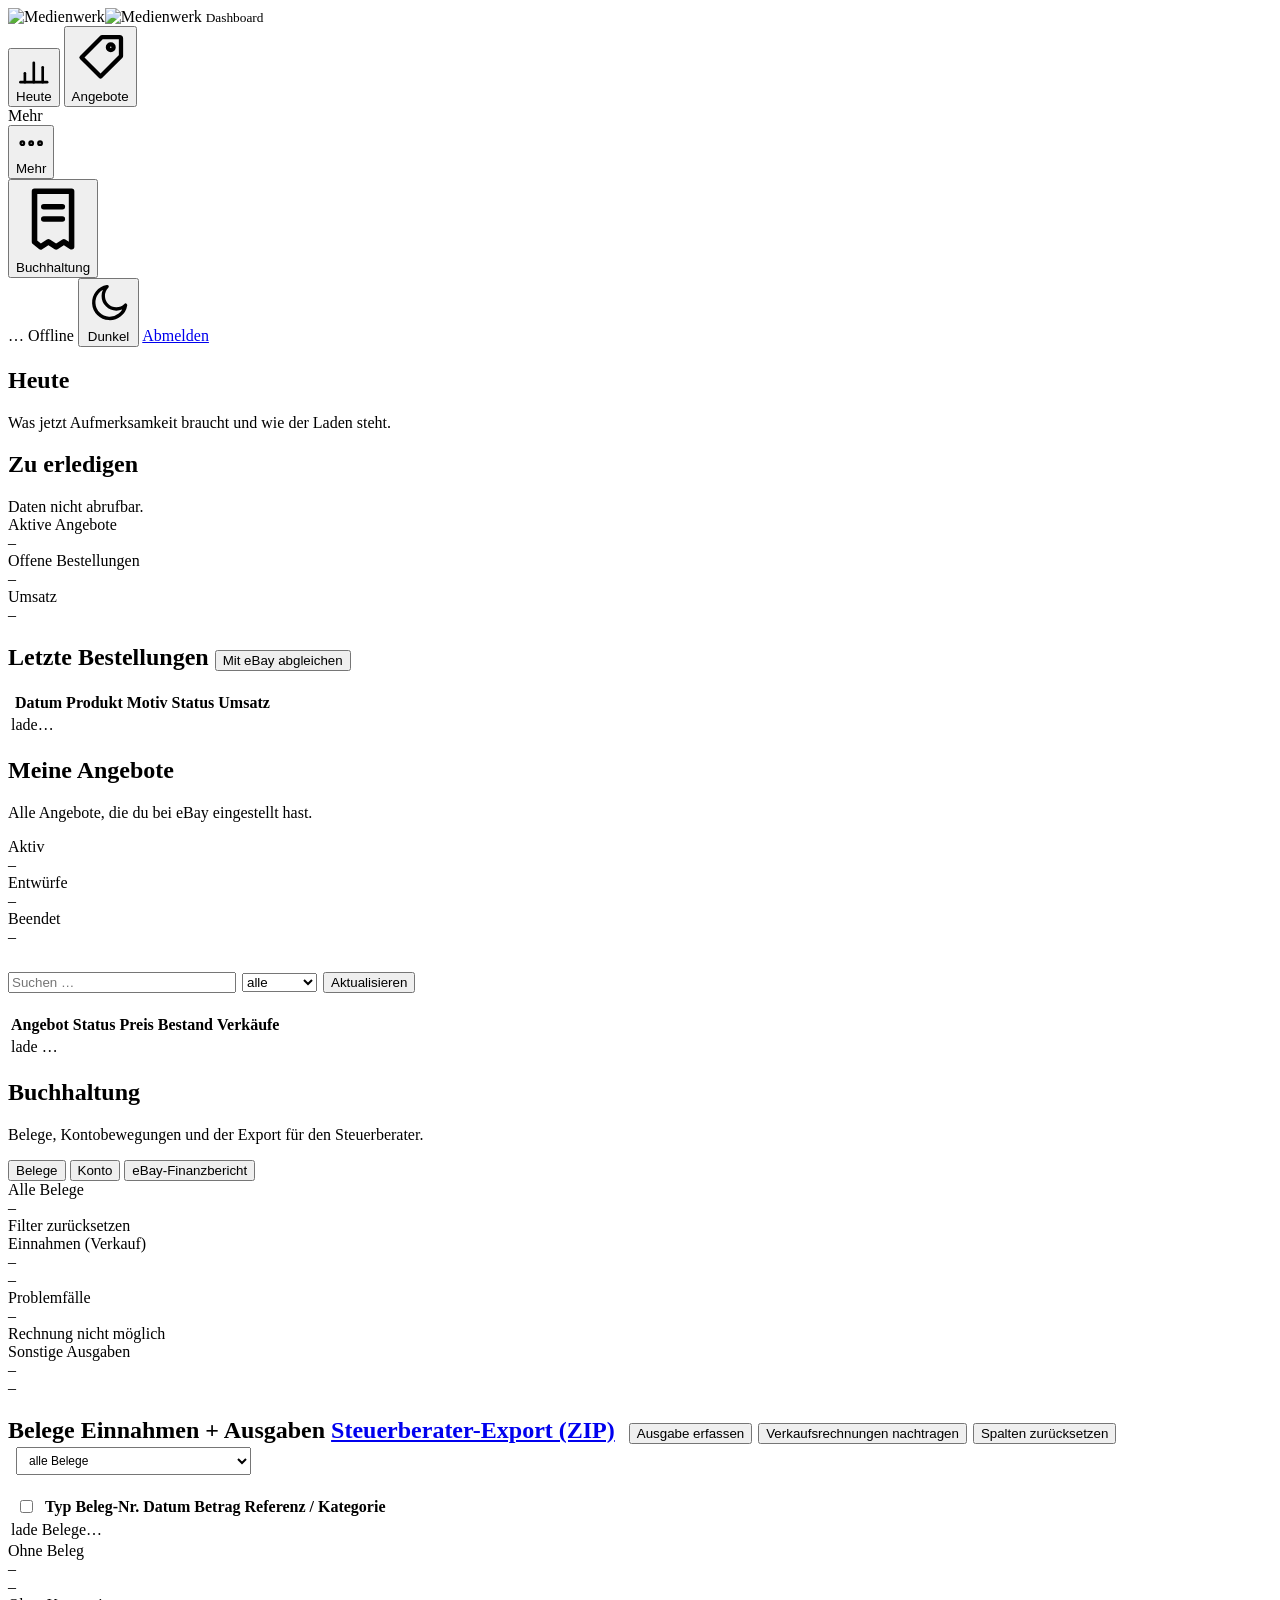
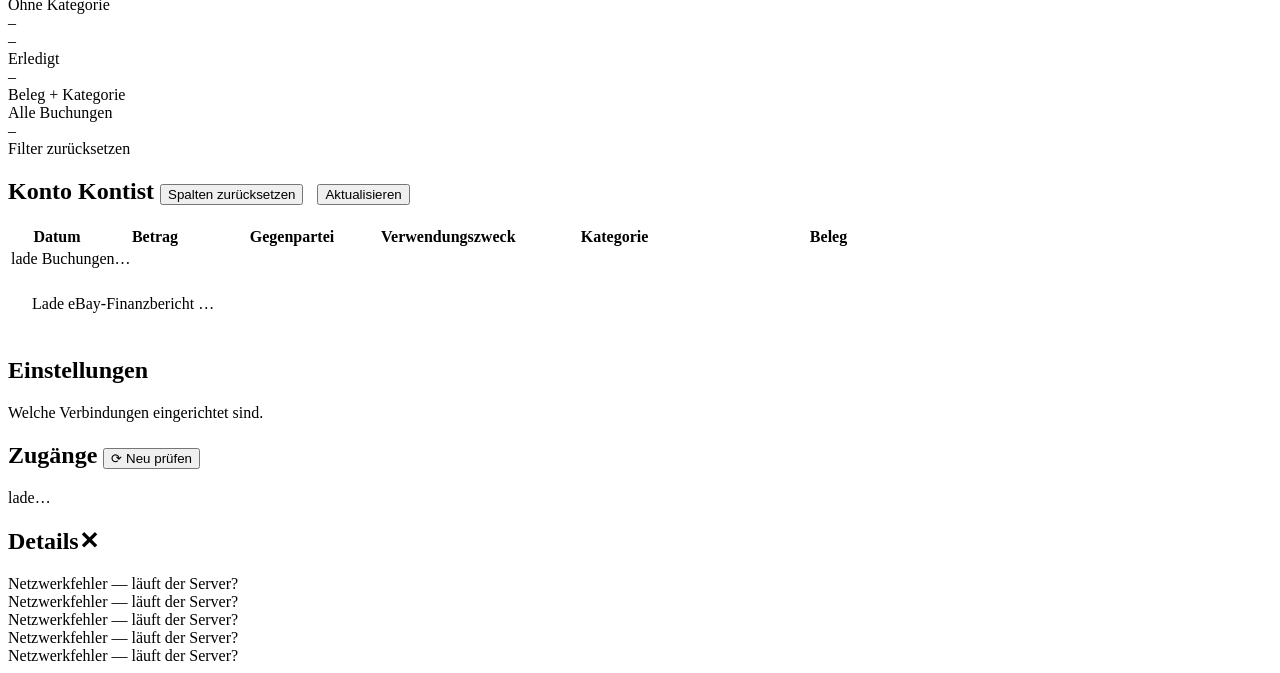
==== commit 1385ef80: "Selbst erzeugte eBay-Kostenbelege wieder entfernt Nutzerwunsch: keine Ersatzbelege - nur wenn eine e" ====
--- a/app/static/index.html
+++ b/app/static/index.html
@@ -161,7 +161,6 @@
           <div class="kpi" id="kpi_problem" style="cursor:pointer" onclick="belFilter('problem')" title="Belege, aus denen sich keine Rechnung erzeugen liess — Grund steht in der Zeile"><div class="label">Problemfälle</div><div class="val" id="b_problem" style="color:var(--bad)">–</div><div class="sub">Rechnung nicht möglich</div></div>
           <div class="kpi" id="kpi_ae" hidden style="cursor:pointer" onclick="belFilter('aliexpress_purchase')" title="Nur Wareneinkäufe anzeigen"><div class="label">Kaufbelege (Wareneinkauf)</div><div class="val accent" id="b_purch">–</div><div class="sub" id="b_purch_sum">–</div></div>
           <div class="kpi" id="kpi_ohne" hidden style="cursor:pointer" onclick="belFilter('ohne_beleg')" title="Nur Käufe anzeigen, zu denen der Beleg fehlt"><div class="label">Käufe ohne Beleg</div><div class="val warn" id="b_miss_p">–</div><div class="sub">Kaufbeleg fehlt</div></div>
-          <div class="kpi" id="kpi_kosten" style="cursor:pointer" onclick="belFilter('ebay_kosten')" title="Nur eBay-Gebühren anzeigen (selbst erzeugte Kostenbelege, keine eBay-Originalrechnungen)"><div class="label">eBay-Gebühren</div><div class="val" style="color:var(--bad)" id="b_kosten">–</div><div class="sub" id="b_kosten_sum">–</div></div>
           <div class="kpi" id="kpi_sonst" style="cursor:pointer" onclick="belFilter('betriebsausgabe')" title="Nur sonstige Betriebsausgaben anzeigen"><div class="label">Sonstige Ausgaben</div><div class="val" id="b_other">–</div><div class="sub" id="b_other_sum">–</div></div>
         </div>
         <section class="card">
@@ -177,7 +176,6 @@
               <option value="pod_sales">Verkaufsrechnungen (eigene Motive)</option>
               <option value="problem">Problemfälle</option>
               <option value="aliexpress_purchase">Wareneinkauf</option>
-              <option value="ebay_kosten">eBay-Gebühren</option>
               <option value="betriebsausgabe">Sonstige Ausgabe</option>
             </select>
           </h2>
@@ -1487,7 +1485,7 @@
         const st = d.stats;
         // aktive Kachel hervorheben
         const kacheln = { all: "kpi_alle", problem: "kpi_problem", einnahme: "kpi_einnahme",
-                          aliexpress_purchase: "kpi_ae", ebay_kosten: "kpi_kosten",
+                          aliexpress_purchase: "kpi_ae",
                           ohne_beleg: "kpi_ohne", betriebsausgabe: "kpi_sonst" };
         Object.entries(kacheln).forEach(([wert, id]) => {
           const el = $(id); if (!el) return;
@@ -1497,13 +1495,11 @@
         });
         const pod = st.pod_sales_invoices || { count: 0, sum: 0 };
         const sales = st.sales_invoices || { count: 0, sum: 0 };
-        const kosten = st.ebay_kosten || { count: 0, sum: 0 };
         $("b_alle").textContent = (st.purchase_invoices.count || 0)
-          + ((st.other_expenses || {}).count || 0) + pod.count + sales.count + kosten.count;
+          + ((st.other_expenses || {}).count || 0) + pod.count + sales.count;
         $("b_einnahme").textContent = pod.count + sales.count;
         $("b_einnahme_sum").textContent = "Σ " + eur(st.income_total ?? (pod.sum + sales.sum));
         $("b_purch").textContent = st.purchase_invoices.count; $("b_purch_sum").textContent = "Σ " + eur(st.purchase_invoices.sum) + " · " + (st.purchase_originals ?? 0) + " mit Beleg";
-        $("b_kosten").textContent = kosten.count; $("b_kosten_sum").textContent = "Σ " + eur(kosten.sum);
         $("b_miss_p").textContent = st.purchases_missing;
         $("b_problem").textContent = st.problems ?? 0;
         const _oe = st.other_expenses || { count: 0, sum: 0 };
@@ -1523,11 +1519,9 @@
           const cur = i.currency === "CNY" ? cny(i.amount) : eur(i.amount);
           const typ = i.type === "pod_sales" || i.type === "ebay_sales"
             ? '<span class="badge ok">eBay-Verkauf</span>'
-            : i.type === "ebay_kosten"
-              ? '<span class="badge" style="color:var(--bad);background:color-mix(in srgb, var(--bad) 12%, transparent);border-color:color-mix(in srgb, var(--bad) 35%, transparent)">eBay-Gebühr</span>'
-              : i.type === "betriebsausgabe"
-                ? '<span class="badge" style="color:var(--warn);background:rgba(245,158,11,.12);border-color:rgba(245,158,11,.35)">Sonstige Ausgabe</span>'
-                : '<span class="badge" style="color:var(--accent-2);background:rgba(56,189,248,.12);border-color:rgba(56,189,248,.3)">Wareneinkauf</span>';
+            : i.type === "betriebsausgabe"
+              ? '<span class="badge" style="color:var(--warn);background:rgba(245,158,11,.12);border-color:rgba(245,158,11,.35)">Sonstige Ausgabe</span>'
+              : '<span class="badge" style="color:var(--accent-2);background:rgba(56,189,248,.12);border-color:rgba(56,189,248,.3)">Wareneinkauf</span>';
           // „Original"/„Platzhalter" als Typ entfaellt – ob ein echter Beleg da ist,
           // zeigt der Beleg-Knopf (blass = noch keiner).
           const echterBeleg = i.type === "aliexpress_purchase" ? i.is_original : i.has_file;
